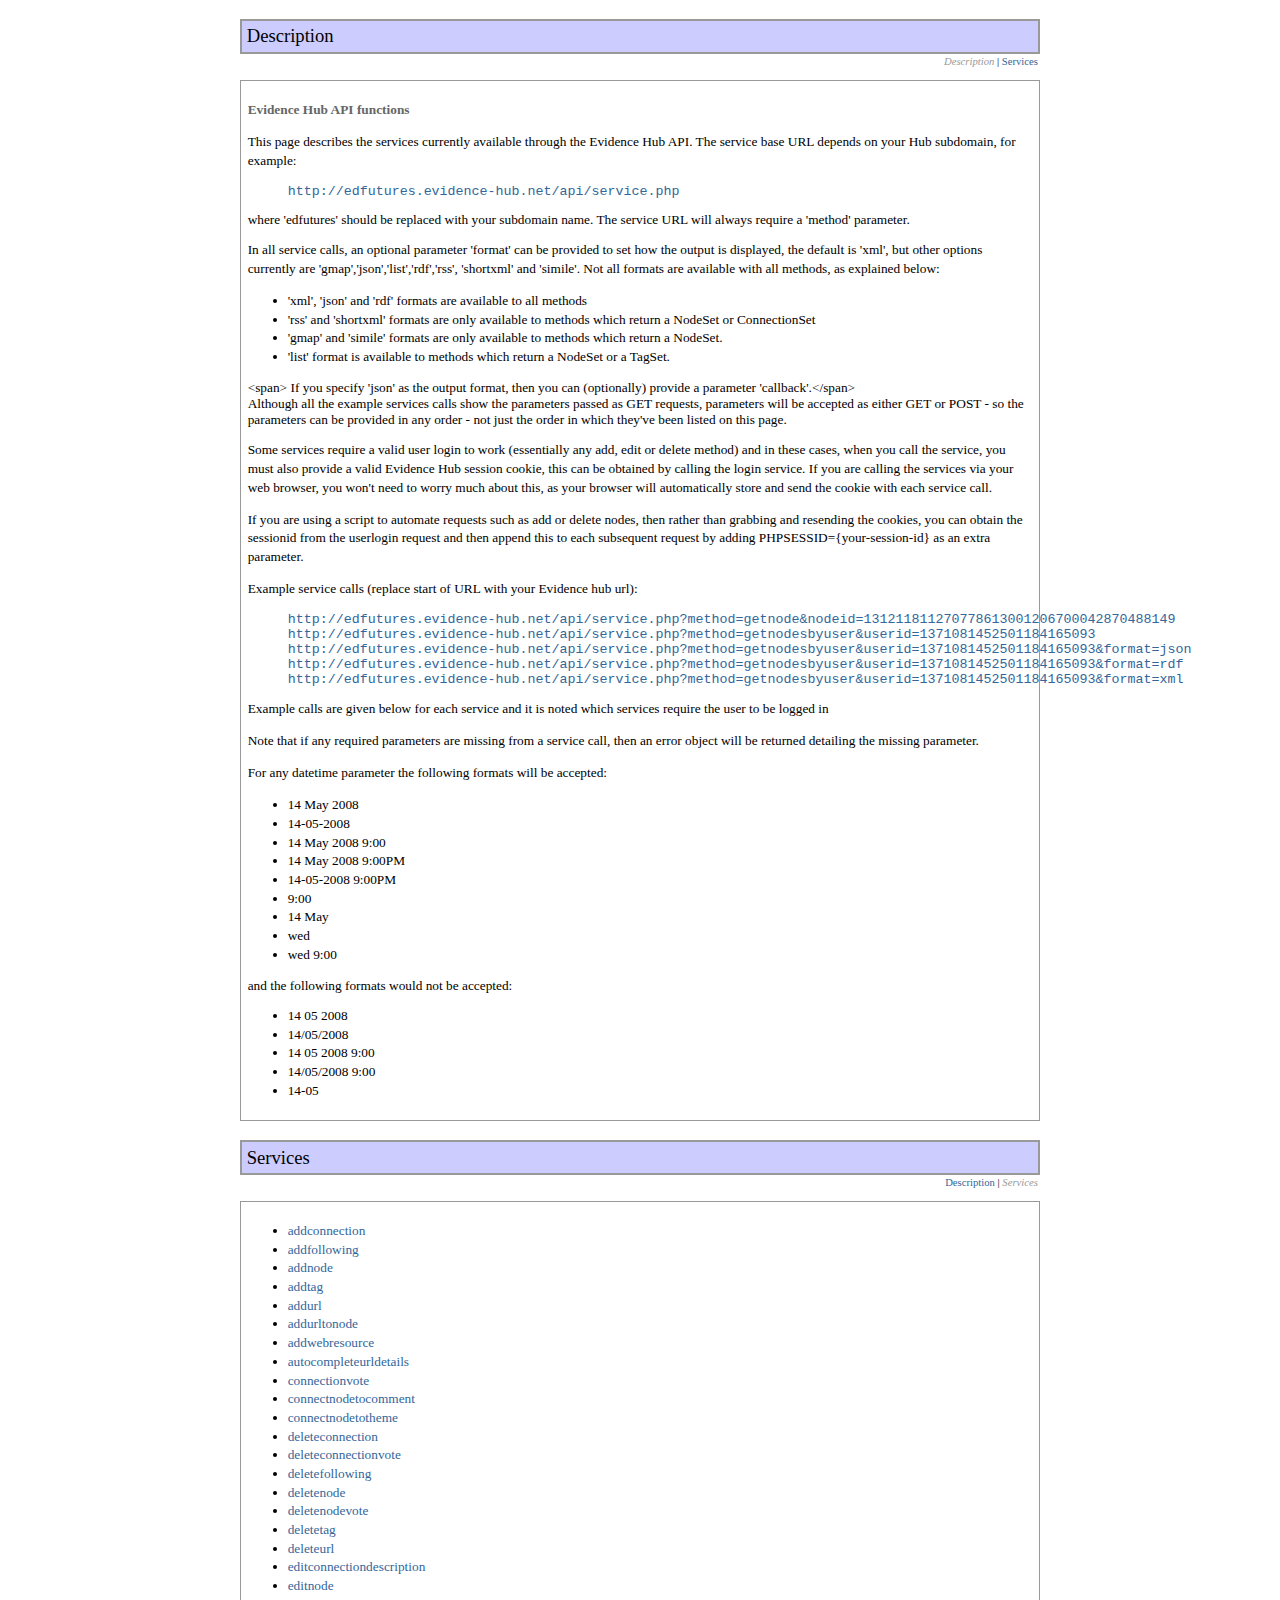
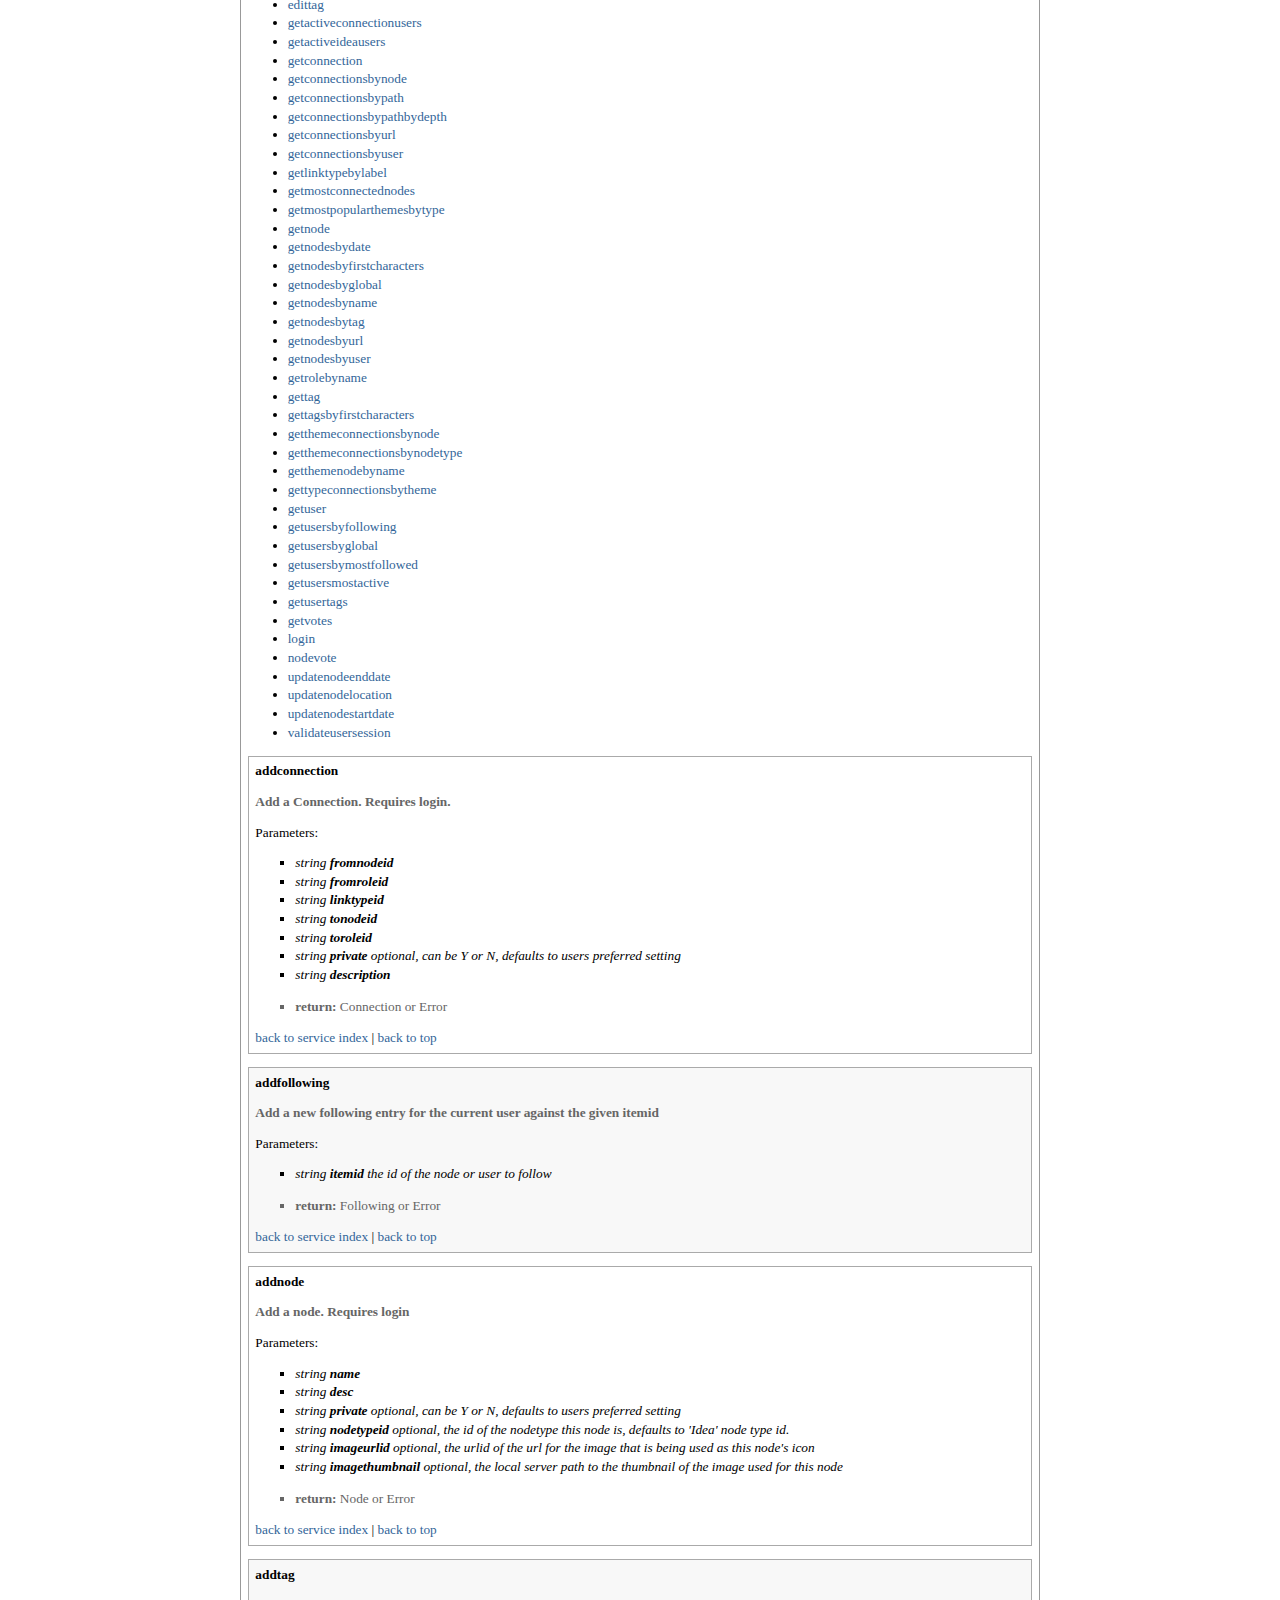
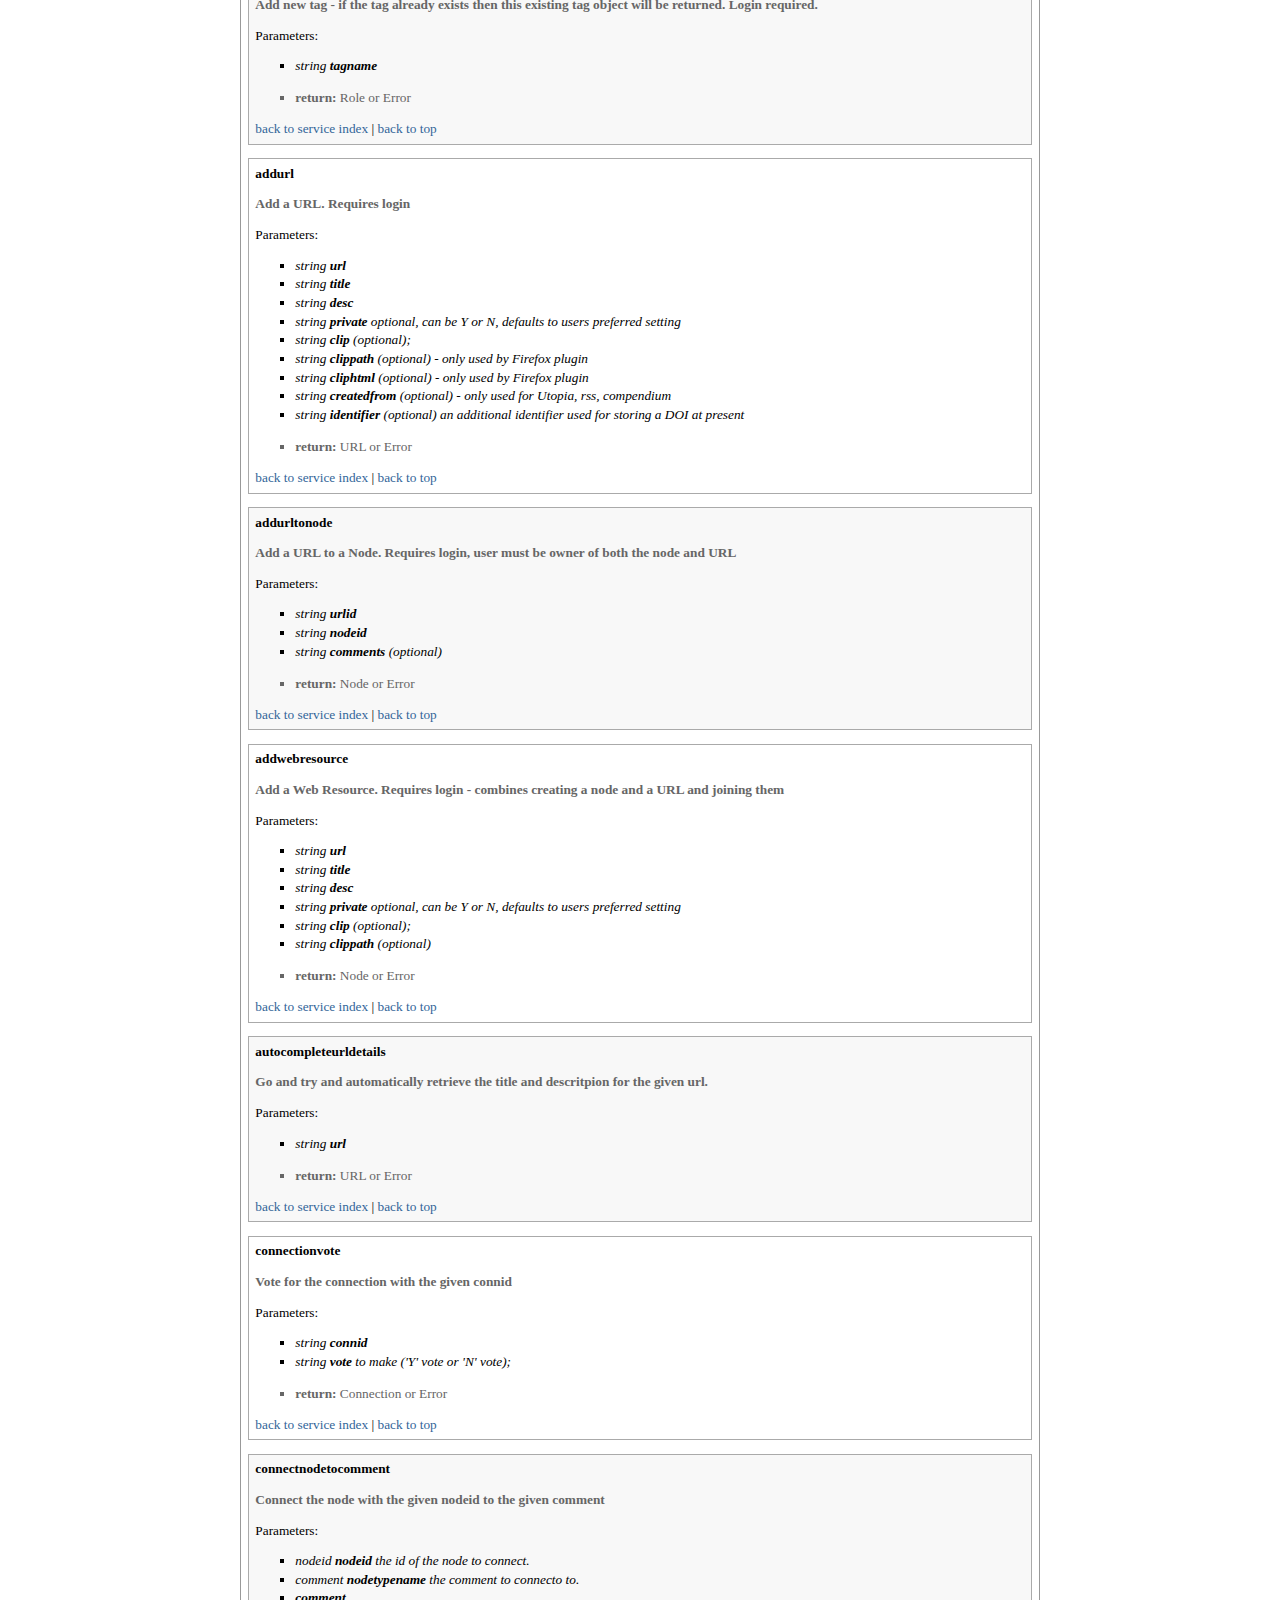
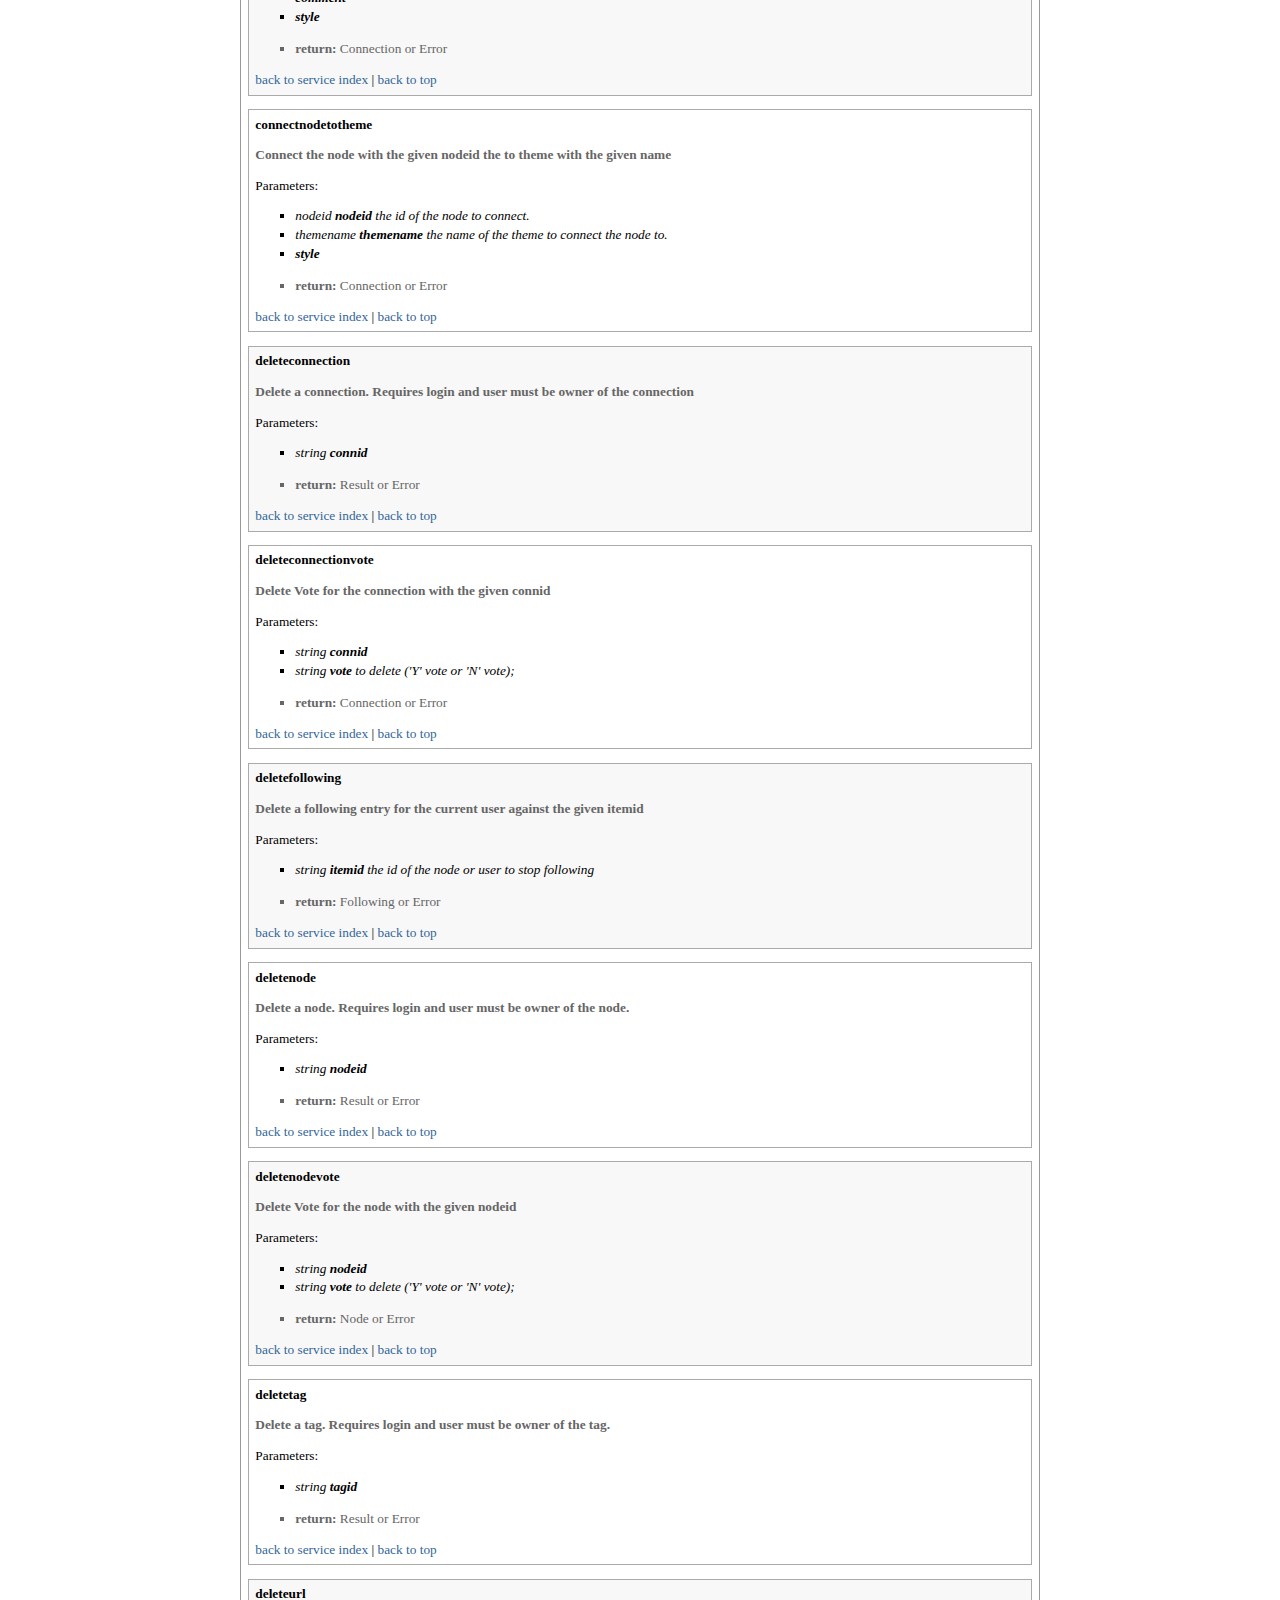
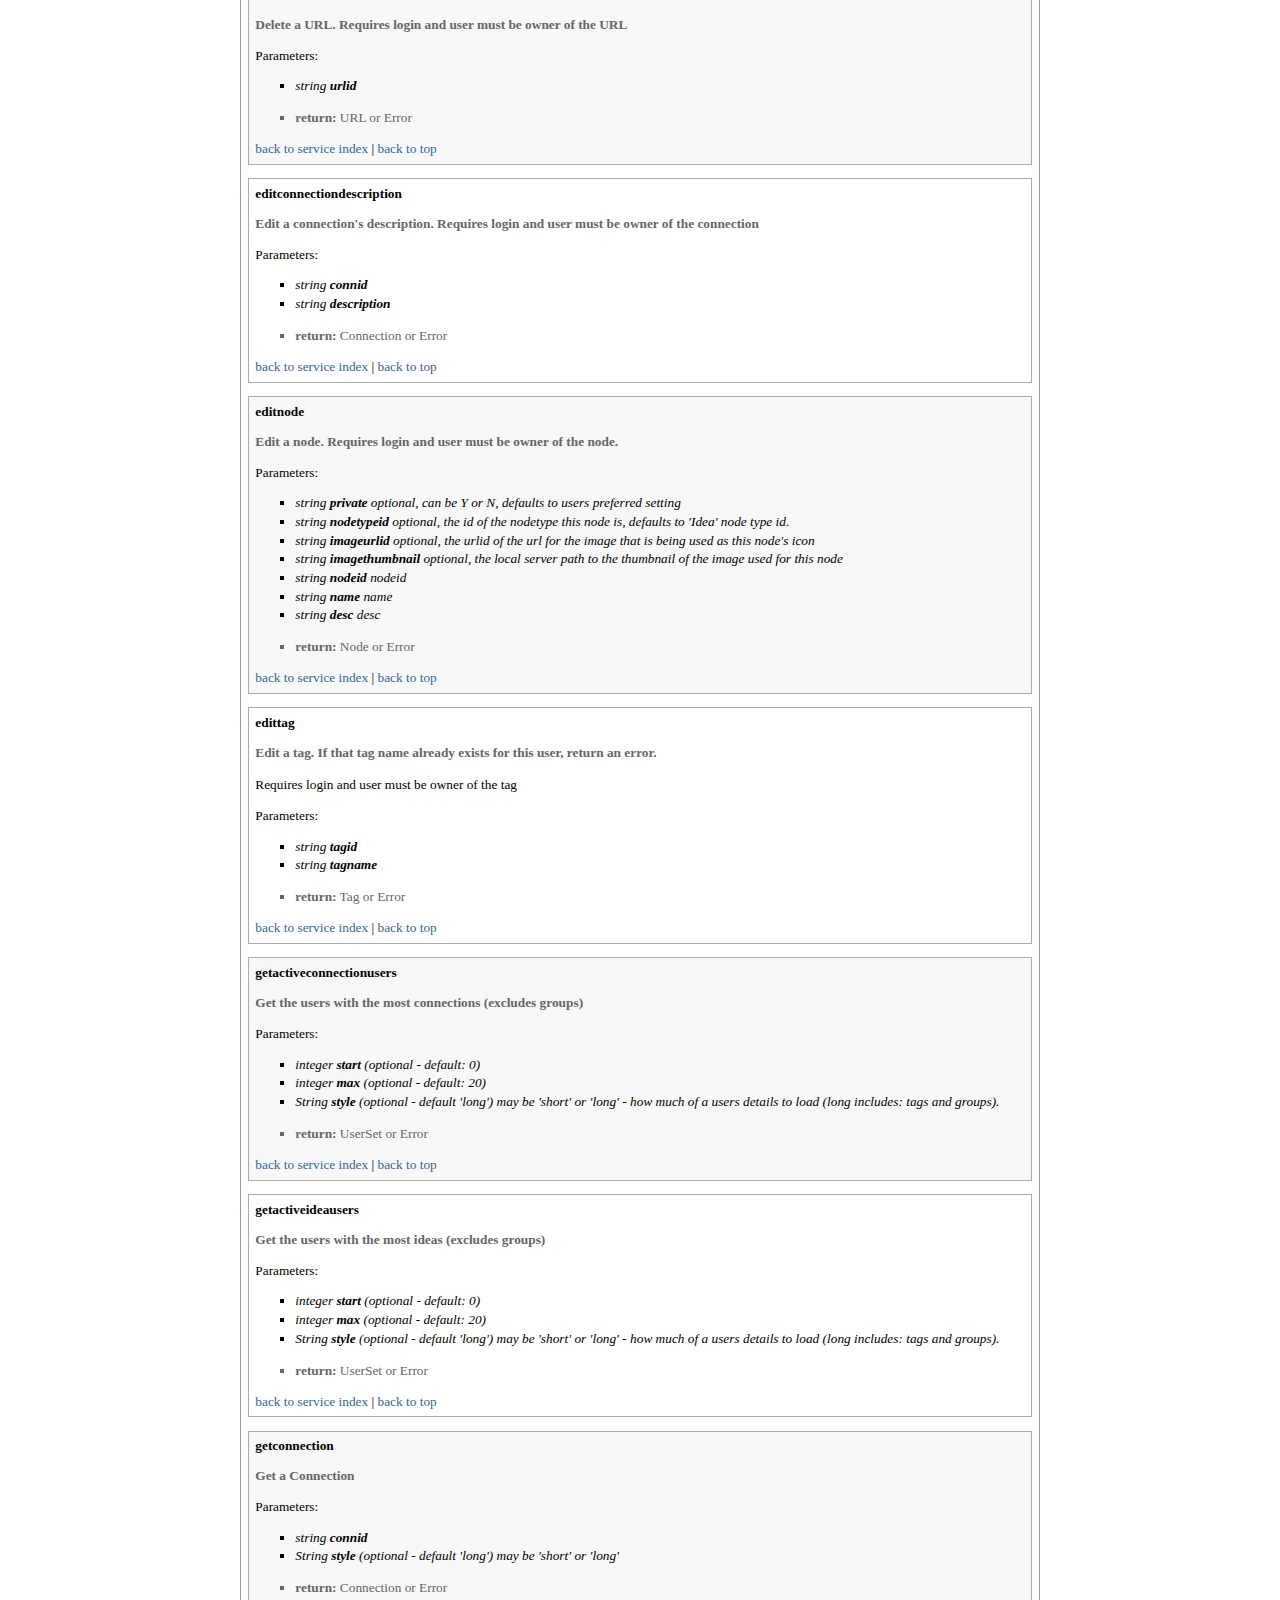
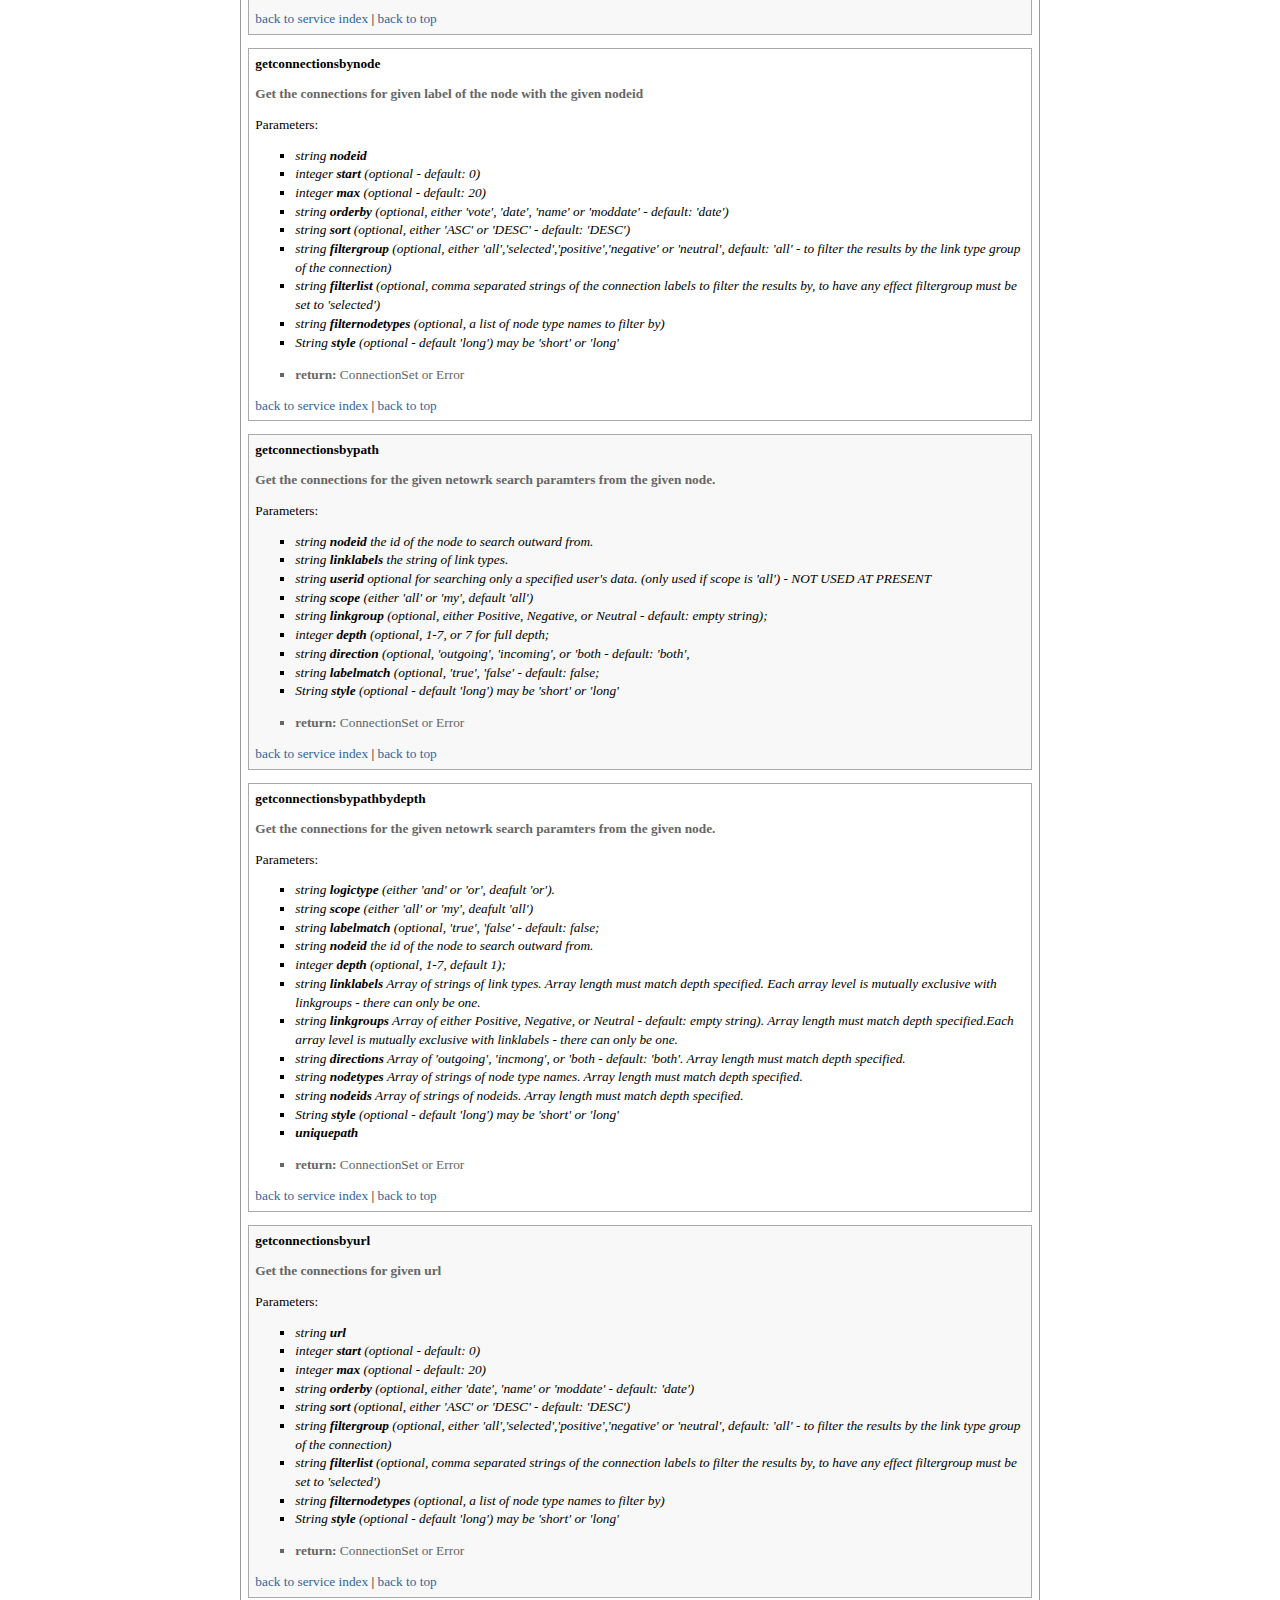
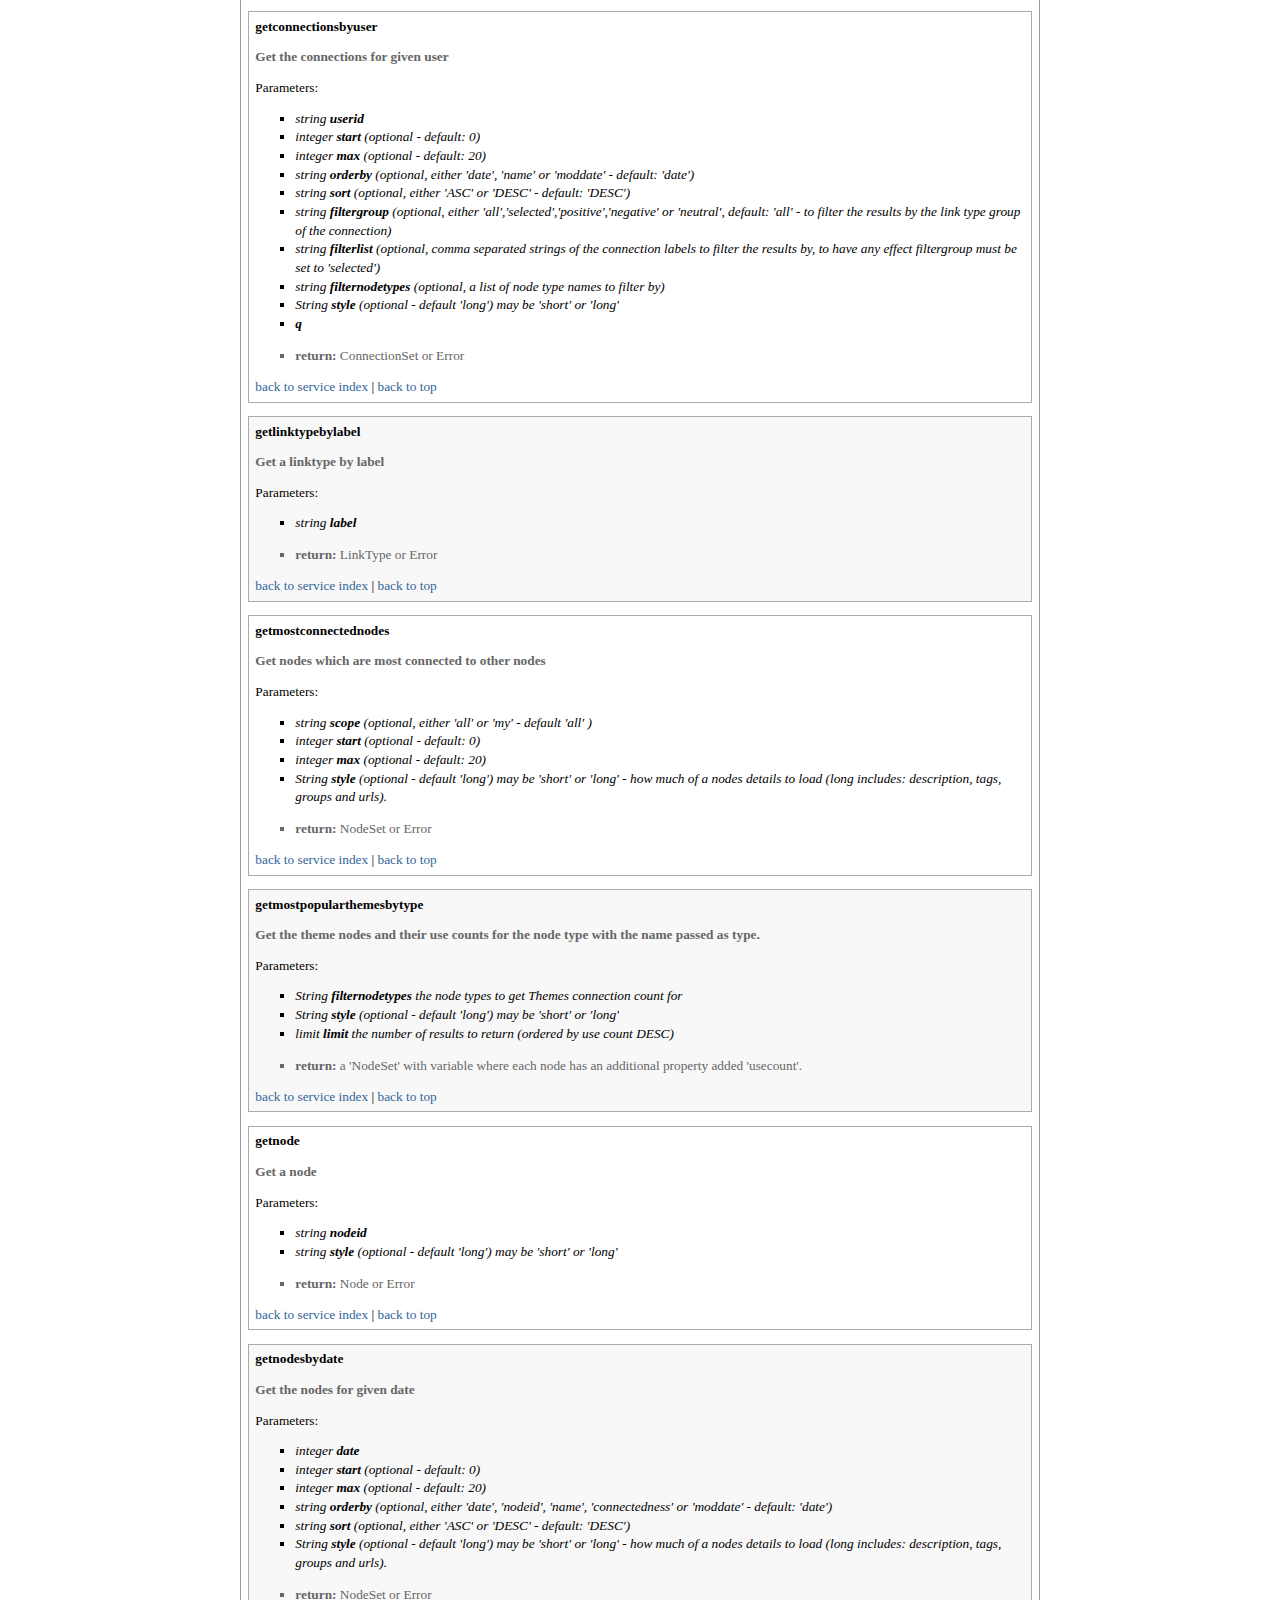
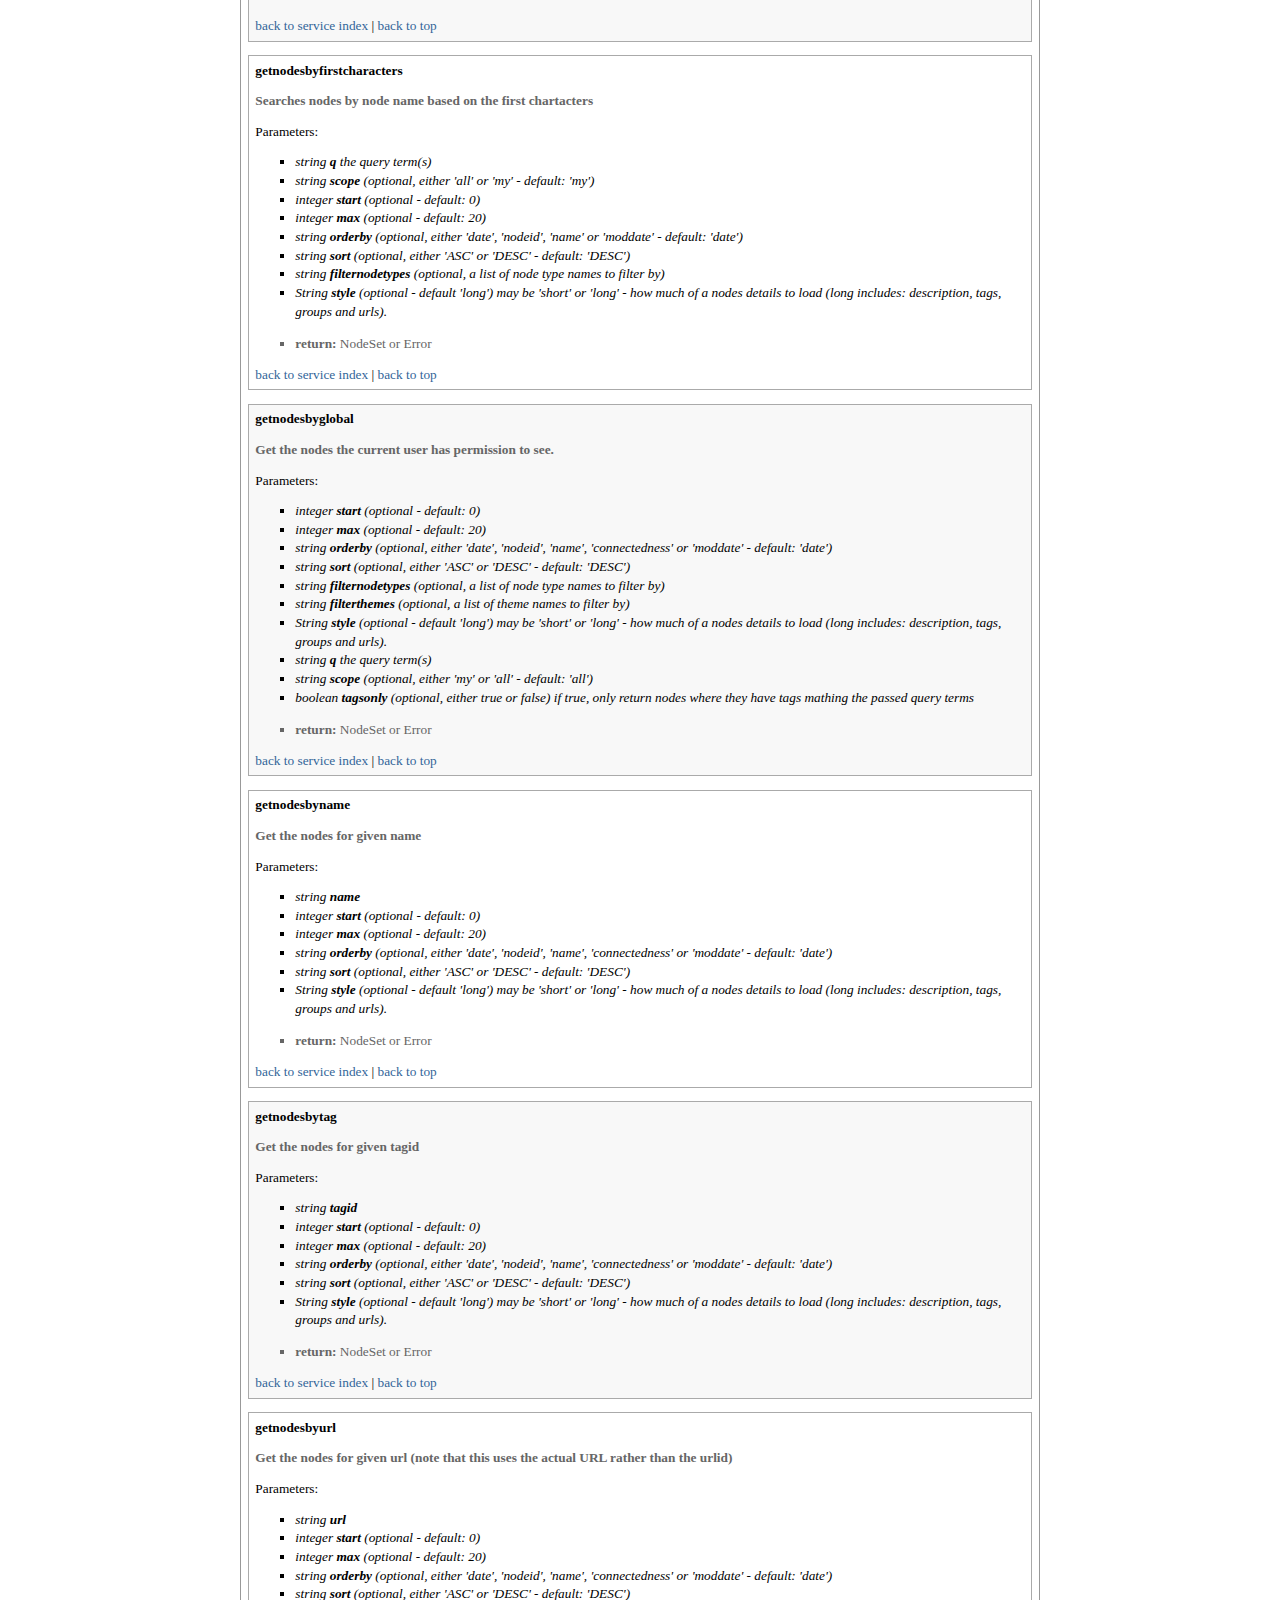
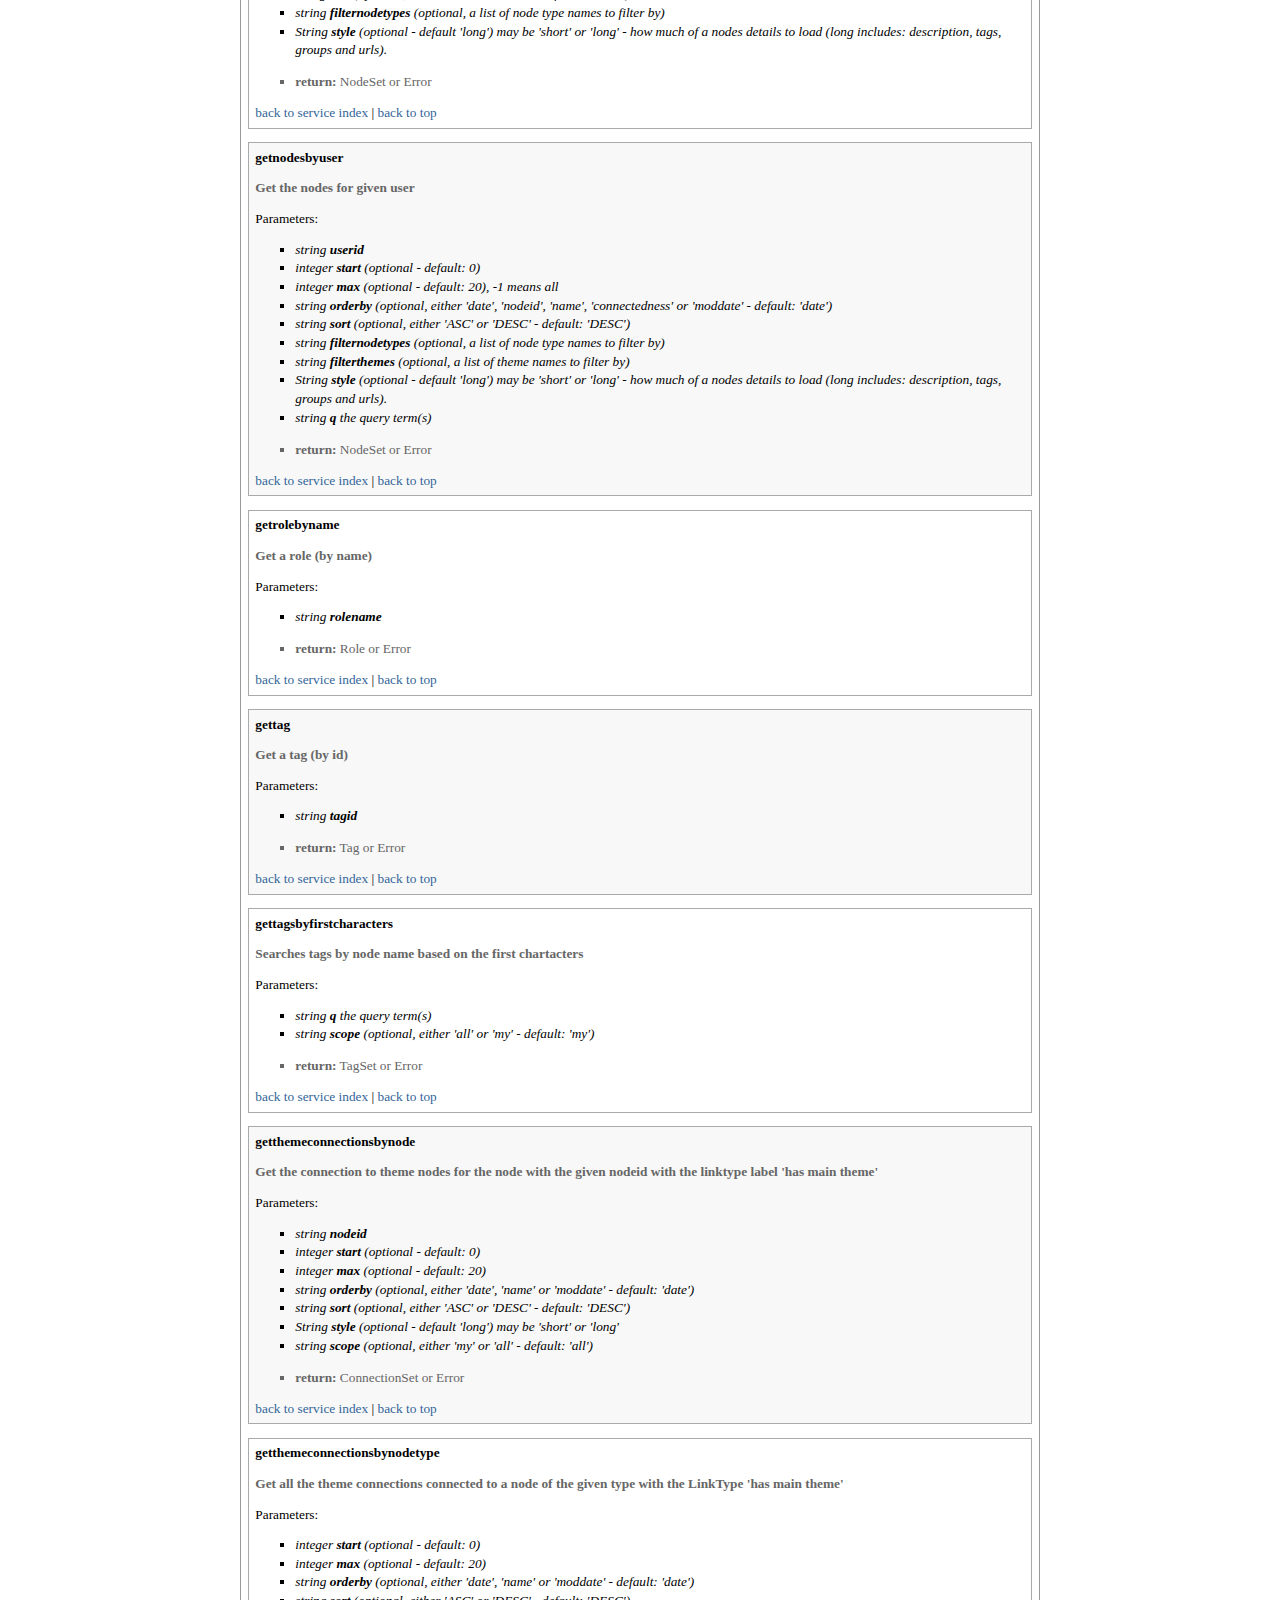
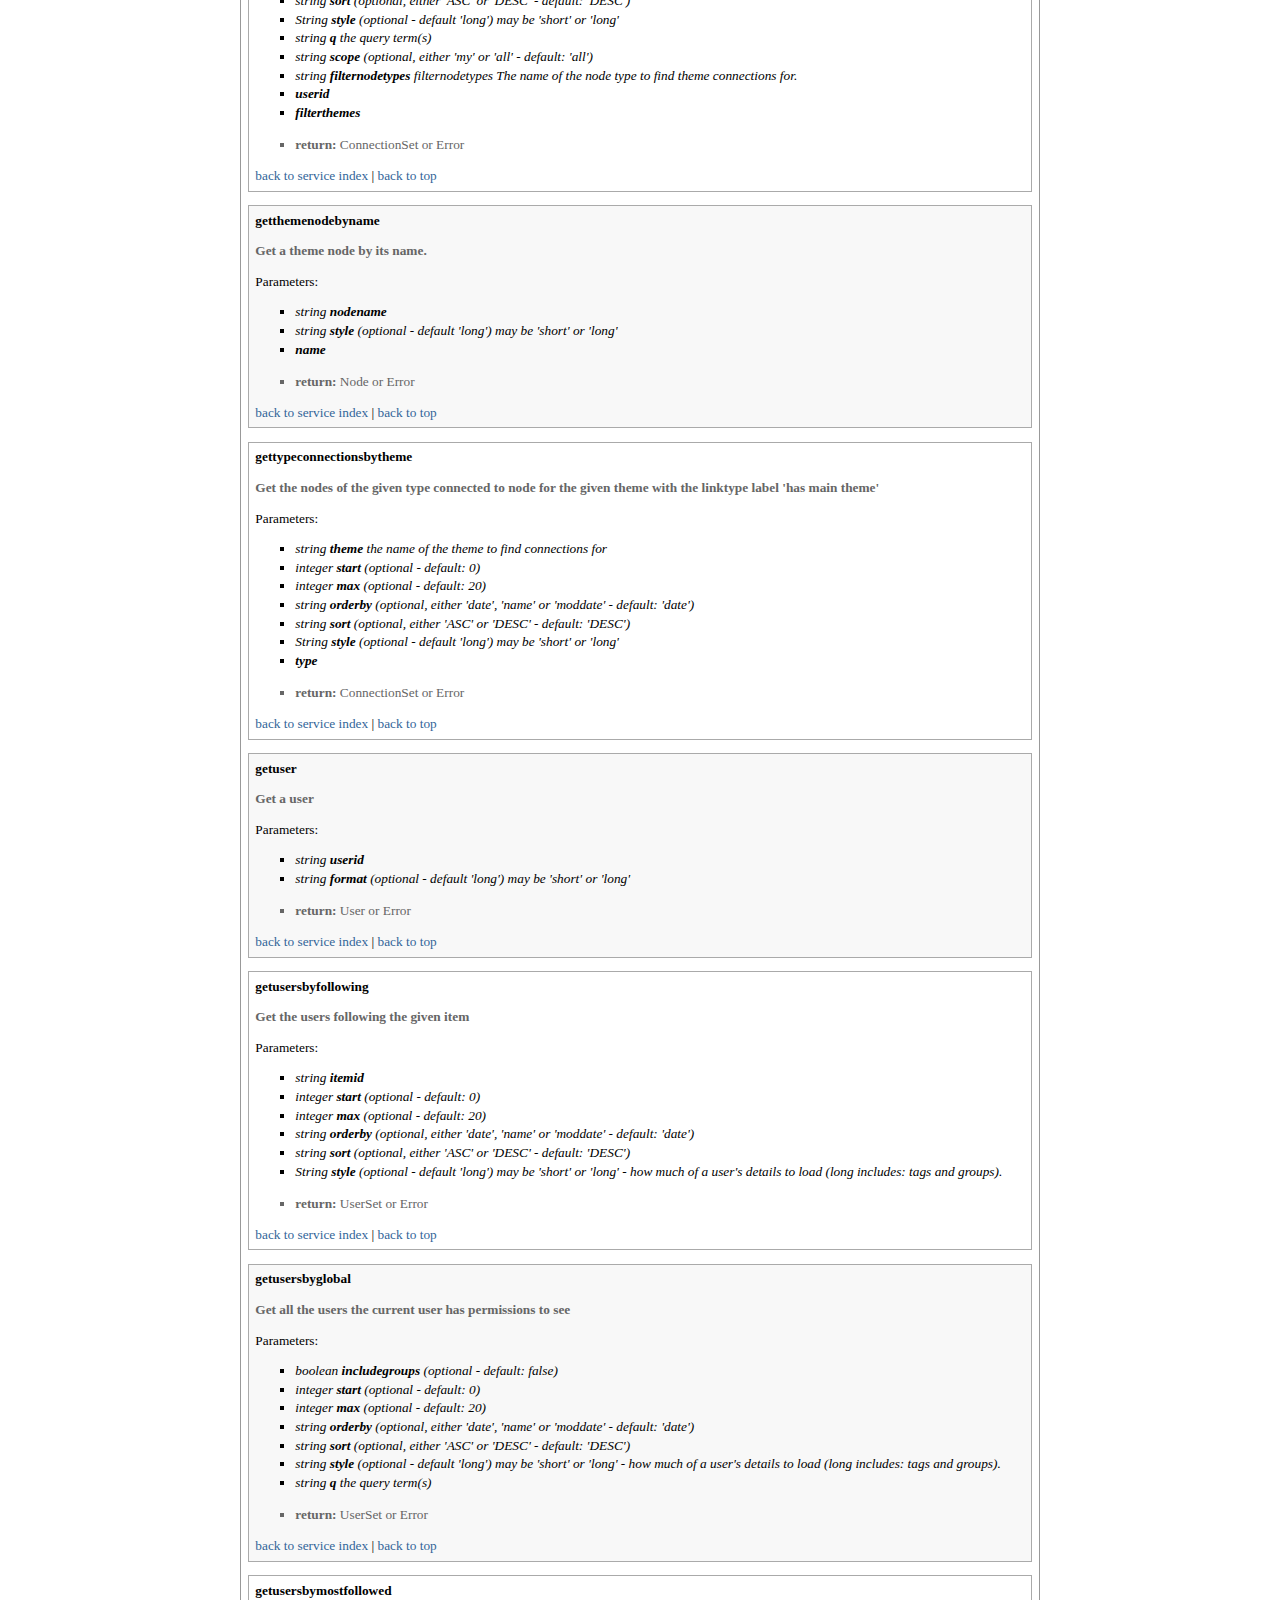
==== docs/code-doc/Evidence-Hub-API/_apilib.php.html @ 22c0442c "All the bits from the admin branch I missed from node merging first" ====
<?xml version="1.0" encoding="iso-8859-1"?>
<!DOCTYPE html PUBLIC "-//W3C//DTD XHTML 1.0 Transitional//EN" "http://www.w3.org/TR/xhtml1/DTD/xhtml1-transitional.dtd">
  <html xmlns="http://www.w3.org/1999/xhtml">
		<head>
			<!-- template designed by Marco Von Ballmoos -->
			<title>Docs for page apilib.php </title>
			<link rel="stylesheet" href="../media/stylesheet.css" />
			<meta http-equiv='Content-Type' content='text/html; charset=iso-8859-1'/>
		</head>
		<body>
			<div class="page-body">			
<a name="sec-description"></a>
<div class="info-box">
	<div class="info-box-title">Description</div>
	<div class="nav-bar">
					<span class="disabled">Description</span> |
															<a href="#sec-functions">Services</a>
			</div>
	<div class="info-box-body">	
		<!-- ========== Info from phpDoc block ========= -->
<p class="short-description">Evidence Hub API functions</p>
<p class="description"><p>This page describes the services currently available through the Evidence Hub API. The service base URL depends on your Hub subdomain, for example:  <pre>     <a href="http://edfutures.evidence-hub.net/api/service.php">http://edfutures.evidence-hub.net/api/service.php</a></pre>  where 'edfutures' should be replaced with your subdomain name. The service URL will always require a 'method' parameter.</p><p>In all service calls, an optional parameter 'format' can be provided  to set how the output is displayed, the default is 'xml', but other options currently are 'gmap','json','list','rdf','rss', 'shortxml' and 'simile'.  Not all formats are available with all methods, as explained below:</p><p><ul><li>'xml', 'json' and 'rdf' formats are available to all methods</li><li>'rss' and 'shortxml' formats are only available to methods which return a NodeSet or ConnectionSet</li><li>'gmap' and 'simile' formats are only available to methods which return a NodeSet.</li><li>'list' format is available to methods which return a NodeSet or a TagSet.</li></ul>&lt;span&gt; If you specify 'json' as the output format, then you can (optionally) provide a parameter 'callback'.&lt;/span&gt;<br />
 Although all the example services calls show the parameters passed as GET requests, parameters will be accepted as either GET or POST -  so the parameters can be provided in any order - not just the order in which they've been listed on this page.</p><p>Some services require a valid user login to work (essentially any add, edit or delete method) and in these cases, when you call  the service, you must also provide a valid Evidence Hub session cookie, this can be obtained by calling the login service.  If you are calling the services via your web browser, you won't need to worry much about this, as your browser will automatically store and send  the cookie with each service call.</p><p>If you are using a script to automate requests such as add or delete nodes, then rather than grabbing and resending the cookies,  you can obtain the sessionid from the userlogin request and then append this to each subsequent request by adding PHPSESSID={your-session-id} as an extra parameter.</p><p>Example service calls (replace start of URL with your Evidence hub url):  <pre>     <a href="http://edfutures.evidence-hub.net/api/service.php?method=getnode&amp;nodeid=131211811270778613001206700042870488149">http://edfutures.evidence-hub.net/api/service.php?method=getnode&amp;nodeid=131211811270778613001206700042870488149</a>
     <a href="http://edfutures.evidence-hub.net/api/service.php?method=getnodesbyuser&amp;userid=1371081452501184165093">http://edfutures.evidence-hub.net/api/service.php?method=getnodesbyuser&amp;userid=1371081452501184165093</a>
     <a href="http://edfutures.evidence-hub.net/api/service.php?method=getnodesbyuser&amp;userid=1371081452501184165093&amp;format=json">http://edfutures.evidence-hub.net/api/service.php?method=getnodesbyuser&amp;userid=1371081452501184165093&amp;format=json</a>
     <a href="http://edfutures.evidence-hub.net/api/service.php?method=getnodesbyuser&amp;userid=1371081452501184165093&amp;format=rdf">http://edfutures.evidence-hub.net/api/service.php?method=getnodesbyuser&amp;userid=1371081452501184165093&amp;format=rdf</a>
     <a href="http://edfutures.evidence-hub.net/api/service.php?method=getnodesbyuser&amp;userid=1371081452501184165093&amp;format=xml">http://edfutures.evidence-hub.net/api/service.php?method=getnodesbyuser&amp;userid=1371081452501184165093&amp;format=xml</a></pre></p><p>Example calls are given below for each service and it is noted which services require the user to be logged in</p><p>Note that if any required parameters are missing from a service call, then an error object will be returned detailing the missing parameter.</p><p>For any datetime parameter the following formats will be accepted:</p><p><ul><li>14 May 2008</li><li>14-05-2008</li><li>14 May 2008 9:00</li><li>14 May 2008 9:00PM</li><li>14-05-2008 9:00PM</li><li>9:00</li><li>14 May</li><li>wed</li><li>wed 9:00</li></ul> and the following formats would not be accepted:</p><p><ul><li>14 05 2008</li><li>14/05/2008</li><li>14 05 2008 9:00</li><li>14/05/2008 9:00</li><li>14-05</li></ul></p></p>
		
			</div>
</div>
		

	
	
	
	<a name="sec-functions"></a>	
	<div class="info-box">
		<div class="info-box-title">Services</div>
		<div class="nav-bar">
			<a href="#sec-description">Description</a> |
															<span class="disabled">Services</span>
		</div>
		<div class="info-box-body">	
			<ul>
							<li><a href="#functionaddConnection">addconnection</a></li>
							<li><a href="#functionaddFollowing">addfollowing</a></li>
							<li><a href="#functionaddNode">addnode</a></li>
							<li><a href="#functionaddTag">addtag</a></li>
							<li><a href="#functionaddURL">addurl</a></li>
							<li><a href="#functionaddURLToNode">addurltonode</a></li>
							<li><a href="#functionaddWebResource">addwebresource</a></li>
							<li><a href="#functionautoCompleteURLDetails">autocompleteurldetails</a></li>
							<li><a href="#functionconnectionVote">connectionvote</a></li>
							<li><a href="#functionconnectNodeToComment">connectnodetocomment</a></li>
							<li><a href="#functionconnectNodeToTheme">connectnodetotheme</a></li>
							<li><a href="#functiondeleteConnection">deleteconnection</a></li>
							<li><a href="#functiondeleteConnectionVote">deleteconnectionvote</a></li>
							<li><a href="#functiondeleteFollowing">deletefollowing</a></li>
							<li><a href="#functiondeleteNode">deletenode</a></li>
							<li><a href="#functiondeleteNodeVote">deletenodevote</a></li>
							<li><a href="#functiondeleteTag">deletetag</a></li>
							<li><a href="#functiondeleteURL">deleteurl</a></li>
							<li><a href="#functioneditConnectionDescription">editconnectiondescription</a></li>
							<li><a href="#functioneditNode">editnode</a></li>
							<li><a href="#functioneditTag">edittag</a></li>
							<li><a href="#functiongetActiveConnectionUsers">getactiveconnectionusers</a></li>
							<li><a href="#functiongetActiveIdeaUsers">getactiveideausers</a></li>
							<li><a href="#functiongetConnection">getconnection</a></li>
							<li><a href="#functiongetConnectionsByNode">getconnectionsbynode</a></li>
							<li><a href="#functiongetConnectionsByPath">getconnectionsbypath</a></li>
							<li><a href="#functiongetConnectionsByPathByDepth">getconnectionsbypathbydepth</a></li>
							<li><a href="#functiongetConnectionsByURL">getconnectionsbyurl</a></li>
							<li><a href="#functiongetConnectionsByUser">getconnectionsbyuser</a></li>
							<li><a href="#functiongetLinkTypeByLabel">getlinktypebylabel</a></li>
							<li><a href="#functiongetMostConnectedNodes">getmostconnectednodes</a></li>
							<li><a href="#functiongetMostPopularThemesByType">getmostpopularthemesbytype</a></li>
							<li><a href="#functiongetNode">getnode</a></li>
							<li><a href="#functiongetNodesByDate">getnodesbydate</a></li>
							<li><a href="#functiongetNodesByFirstCharacters">getnodesbyfirstcharacters</a></li>
							<li><a href="#functiongetNodesByGlobal">getnodesbyglobal</a></li>
							<li><a href="#functiongetNodesByName">getnodesbyname</a></li>
							<li><a href="#functiongetNodesByTag">getnodesbytag</a></li>
							<li><a href="#functiongetNodesByURL">getnodesbyurl</a></li>
							<li><a href="#functiongetNodesByUser">getnodesbyuser</a></li>
							<li><a href="#functiongetRoleByName">getrolebyname</a></li>
							<li><a href="#functiongetTag">gettag</a></li>
							<li><a href="#functiongetTagsByFirstCharacters">gettagsbyfirstcharacters</a></li>
							<li><a href="#functiongetThemeConnectionsByNode">getthemeconnectionsbynode</a></li>
							<li><a href="#functiongetThemeConnectionsByNodeType">getthemeconnectionsbynodetype</a></li>
							<li><a href="#functiongetThemeNodeByName">getthemenodebyname</a></li>
							<li><a href="#functiongetTypeConnectionsByTheme">gettypeconnectionsbytheme</a></li>
							<li><a href="#functiongetUser">getuser</a></li>
							<li><a href="#functiongetUsersByFollowing">getusersbyfollowing</a></li>
							<li><a href="#functiongetUsersByGlobal">getusersbyglobal</a></li>
							<li><a href="#functiongetUsersByMostFollowed">getusersbymostfollowed</a></li>
							<li><a href="#functiongetUsersMostActive">getusersmostactive</a></li>
							<li><a href="#functiongetUserTags">getusertags</a></li>
							<li><a href="#functiongetVotes">getvotes</a></li>
							<li><a href="#functionlogin">login</a></li>
							<li><a href="#functionnodeVote">nodevote</a></li>
							<li><a href="#functionupdateNodeEndDate">updatenodeenddate</a></li>
							<li><a href="#functionupdateNodeLocation">updatenodelocation</a></li>
							<li><a href="#functionupdateNodeStartDate">updatenodestartdate</a></li>
							<li><a href="#functionvalidateUserSession">validateusersession</a></li>
						</ul>
			<a name="functionaddConnection" id="functionaddConnection"><!-- --></a>
<div class="evenrow">
	
	<div>
		<span class="method-title">addconnection</span>
	</div> 

	<!-- ========== Info from phpDoc block ========= -->
<p class="short-description">Add a Connection. Requires login.</p>
	
	<div class="method-signature" style="display:none;">
		<span class="method-result">Connection</span>
		<span class="method-name">
			addConnection
		</span>
					(<span class="var-type">string</span>&nbsp;<span class="var-name">$fromnodeid</span>, <span class="var-type">string</span>&nbsp;<span class="var-name">$fromroleid</span>, <span class="var-type">string</span>&nbsp;<span class="var-name">$linktypeid</span>, <span class="var-type">string</span>&nbsp;<span class="var-name">$tonodeid</span>, <span class="var-type">string</span>&nbsp;<span class="var-name">$toroleid</span>, [<span class="var-type">string</span>&nbsp;<span class="var-name">$private</span> = <span class="var-default">&amp;quot;&amp;quot;</span>], [<span class="var-type">string</span>&nbsp;<span class="var-name">$description</span> = <span class="var-default">&amp;quot;&amp;quot;</span>])
			</div>

			Parameters:
		<ul class="parameters">
					<li>
				<span class="var-type">string</span>
				<span class="var-name">fromnodeid</span>			</li>
					<li>
				<span class="var-type">string</span>
				<span class="var-name">fromroleid</span>			</li>
					<li>
				<span class="var-type">string</span>
				<span class="var-name">linktypeid</span>			</li>
					<li>
				<span class="var-type">string</span>
				<span class="var-name">tonodeid</span>			</li>
					<li>
				<span class="var-type">string</span>
				<span class="var-name">toroleid</span>			</li>
					<li>
				<span class="var-type">string</span>
				<span class="var-name">private</span><span class="var-description"> optional, can be Y or N, defaults to users preferred setting</span>			</li>
					<li>
				<span class="var-type">string</span>
				<span class="var-name">description</span>			</li>
				</ul>
		
			<ul class="tags">
						<li><span class="field">return:</span> 
				Connection
									or Error
							</li>
					</ul>
	
		<a href="#sec-functions">back to service index</a> | <a href="#sec-description">back to top</a>
</div>
<a name="functionaddFollowing" id="functionaddFollowing"><!-- --></a>
<div class="oddrow">
	
	<div>
		<span class="method-title">addfollowing</span>
	</div> 

	<!-- ========== Info from phpDoc block ========= -->
<p class="short-description">Add a new following entry for the current user against the given itemid</p>
	
	<div class="method-signature" style="display:none;">
		<span class="method-result">Following</span>
		<span class="method-name">
			addFollowing
		</span>
					(<span class="var-type">string</span>&nbsp;<span class="var-name">$itemid</span>)
			</div>

			Parameters:
		<ul class="parameters">
					<li>
				<span class="var-type">string</span>
				<span class="var-name">itemid</span><span class="var-description"> the id of the node or user to follow</span>			</li>
				</ul>
		
			<ul class="tags">
						<li><span class="field">return:</span> 
				Following
									or Error
							</li>
					</ul>
	
		<a href="#sec-functions">back to service index</a> | <a href="#sec-description">back to top</a>
</div>
<a name="functionaddNode" id="functionaddNode"><!-- --></a>
<div class="evenrow">
	
	<div>
		<span class="method-title">addnode</span>
	</div> 

	<!-- ========== Info from phpDoc block ========= -->
<p class="short-description">Add a node. Requires login</p>
	
	<div class="method-signature" style="display:none;">
		<span class="method-result">Node</span>
		<span class="method-name">
			addNode
		</span>
					(<span class="var-type">string</span>&nbsp;<span class="var-name">$name</span>, <span class="var-type">string</span>&nbsp;<span class="var-name">$desc</span>, [<span class="var-type">string</span>&nbsp;<span class="var-name">$private</span> = <span class="var-default">&amp;quot;&amp;quot;</span>], [<span class="var-type">string</span>&nbsp;<span class="var-name">$nodetypeid</span> = <span class="var-default">&amp;quot;&amp;quot;</span>], [<span class="var-type">string</span>&nbsp;<span class="var-name">$imageurlid</span> = <span class="var-default">&amp;quot;&amp;quot;</span>], [<span class="var-type">string</span>&nbsp;<span class="var-name">$imagethumbnail</span> = <span class="var-default">&amp;quot;&amp;quot;</span>])
			</div>

			Parameters:
		<ul class="parameters">
					<li>
				<span class="var-type">string</span>
				<span class="var-name">name</span>			</li>
					<li>
				<span class="var-type">string</span>
				<span class="var-name">desc</span>			</li>
					<li>
				<span class="var-type">string</span>
				<span class="var-name">private</span><span class="var-description"> optional, can be Y or N, defaults to users preferred setting</span>			</li>
					<li>
				<span class="var-type">string</span>
				<span class="var-name">nodetypeid</span><span class="var-description"> optional, the id of the nodetype this node is, defaults to 'Idea' node type id.</span>			</li>
					<li>
				<span class="var-type">string</span>
				<span class="var-name">imageurlid</span><span class="var-description"> optional, the urlid of the url for the image that is being used as this node's icon</span>			</li>
					<li>
				<span class="var-type">string</span>
				<span class="var-name">imagethumbnail</span><span class="var-description"> optional, the local server path to the thumbnail of the image used for this node</span>			</li>
				</ul>
		
			<ul class="tags">
						<li><span class="field">return:</span> 
				Node
									or Error
							</li>
					</ul>
	
		<a href="#sec-functions">back to service index</a> | <a href="#sec-description">back to top</a>
</div>
<a name="functionaddTag" id="functionaddTag"><!-- --></a>
<div class="oddrow">
	
	<div>
		<span class="method-title">addtag</span>
	</div> 

	<!-- ========== Info from phpDoc block ========= -->
<p class="short-description">Add new tag - if the tag already exists then this  existing tag object will be returned. Login required.</p>
	
	<div class="method-signature" style="display:none;">
		<span class="method-result">Role</span>
		<span class="method-name">
			addTag
		</span>
					(<span class="var-type">string</span>&nbsp;<span class="var-name">$tagname</span>)
			</div>

			Parameters:
		<ul class="parameters">
					<li>
				<span class="var-type">string</span>
				<span class="var-name">tagname</span>			</li>
				</ul>
		
			<ul class="tags">
						<li><span class="field">return:</span> 
				Role
									or Error
							</li>
					</ul>
	
		<a href="#sec-functions">back to service index</a> | <a href="#sec-description">back to top</a>
</div>
<a name="functionaddURL" id="functionaddURL"><!-- --></a>
<div class="evenrow">
	
	<div>
		<span class="method-title">addurl</span>
	</div> 

	<!-- ========== Info from phpDoc block ========= -->
<p class="short-description">Add a URL. Requires login</p>
	
	<div class="method-signature" style="display:none;">
		<span class="method-result">URL</span>
		<span class="method-name">
			addURL
		</span>
					(<span class="var-type">string</span>&nbsp;<span class="var-name">$url</span>, <span class="var-type">string</span>&nbsp;<span class="var-name">$title</span>, <span class="var-type">string</span>&nbsp;<span class="var-name">$desc</span>, [<span class="var-type">string</span>&nbsp;<span class="var-name">$private</span> = <span class="var-default">&#039;Y&#039;</span>], [<span class="var-type">string</span>&nbsp;<span class="var-name">$clip</span> = <span class="var-default">&amp;quot;&amp;quot;</span>], [<span class="var-type">string</span>&nbsp;<span class="var-name">$clippath</span> = <span class="var-default">&amp;quot;&amp;quot;</span>], [<span class="var-type">string</span>&nbsp;<span class="var-name">$cliphtml</span> = <span class="var-default">&amp;quot;&amp;quot;</span>], [<span class="var-type">string</span>&nbsp;<span class="var-name">$createdfrom</span> = <span class="var-default">&amp;quot;&amp;quot;</span>], [<span class="var-type">string</span>&nbsp;<span class="var-name">$identifier</span> = <span class="var-default">&amp;quot;&amp;quot;</span>])
			</div>

			Parameters:
		<ul class="parameters">
					<li>
				<span class="var-type">string</span>
				<span class="var-name">url</span>			</li>
					<li>
				<span class="var-type">string</span>
				<span class="var-name">title</span>			</li>
					<li>
				<span class="var-type">string</span>
				<span class="var-name">desc</span>			</li>
					<li>
				<span class="var-type">string</span>
				<span class="var-name">private</span><span class="var-description"> optional, can be Y or N, defaults to users preferred setting</span>			</li>
					<li>
				<span class="var-type">string</span>
				<span class="var-name">clip</span><span class="var-description"> (optional);</span>			</li>
					<li>
				<span class="var-type">string</span>
				<span class="var-name">clippath</span><span class="var-description"> (optional) - only used by Firefox plugin</span>			</li>
					<li>
				<span class="var-type">string</span>
				<span class="var-name">cliphtml</span><span class="var-description"> (optional) - only used by Firefox plugin</span>			</li>
					<li>
				<span class="var-type">string</span>
				<span class="var-name">createdfrom</span><span class="var-description"> (optional) - only used for Utopia, rss, compendium</span>			</li>
					<li>
				<span class="var-type">string</span>
				<span class="var-name">identifier</span><span class="var-description"> (optional) an additional identifier used for storing a DOI at present</span>			</li>
				</ul>
		
			<ul class="tags">
						<li><span class="field">return:</span> 
				URL
									or Error
							</li>
					</ul>
	
		<a href="#sec-functions">back to service index</a> | <a href="#sec-description">back to top</a>
</div>
<a name="functionaddURLToNode" id="functionaddURLToNode"><!-- --></a>
<div class="oddrow">
	
	<div>
		<span class="method-title">addurltonode</span>
	</div> 

	<!-- ========== Info from phpDoc block ========= -->
<p class="short-description">Add a URL to a Node. Requires login, user must be owner of both the node and URL</p>
	
	<div class="method-signature" style="display:none;">
		<span class="method-result">Node</span>
		<span class="method-name">
			addURLToNode
		</span>
					(<span class="var-type">string</span>&nbsp;<span class="var-name">$urlid</span>, <span class="var-type">string</span>&nbsp;<span class="var-name">$nodeid</span>, [<span class="var-type">string</span>&nbsp;<span class="var-name">$comments</span> = <span class="var-default">&amp;quot;&amp;quot;</span>])
			</div>

			Parameters:
		<ul class="parameters">
					<li>
				<span class="var-type">string</span>
				<span class="var-name">urlid</span>			</li>
					<li>
				<span class="var-type">string</span>
				<span class="var-name">nodeid</span>			</li>
					<li>
				<span class="var-type">string</span>
				<span class="var-name">comments</span><span class="var-description"> (optional)</span>			</li>
				</ul>
		
			<ul class="tags">
						<li><span class="field">return:</span> 
				Node
									or Error
							</li>
					</ul>
	
		<a href="#sec-functions">back to service index</a> | <a href="#sec-description">back to top</a>
</div>
<a name="functionaddWebResource" id="functionaddWebResource"><!-- --></a>
<div class="evenrow">
	
	<div>
		<span class="method-title">addwebresource</span>
	</div> 

	<!-- ========== Info from phpDoc block ========= -->
<p class="short-description">Add a Web Resource. Requires login - combines creating a node and a URL and joining them</p>
	
	<div class="method-signature" style="display:none;">
		<span class="method-result">Node</span>
		<span class="method-name">
			addWebResource
		</span>
					(<span class="var-type">string</span>&nbsp;<span class="var-name">$url</span>, <span class="var-type">string</span>&nbsp;<span class="var-name">$title</span>, <span class="var-type">string</span>&nbsp;<span class="var-name">$desc</span>, [<span class="var-type">string</span>&nbsp;<span class="var-name">$private</span> = <span class="var-default">&#039;Y&#039;</span>], [<span class="var-type">string</span>&nbsp;<span class="var-name">$clip</span> = <span class="var-default">&amp;quot;&amp;quot;</span>], [<span class="var-type">string</span>&nbsp;<span class="var-name">$clippath</span> = <span class="var-default">&amp;quot;&amp;quot;</span>])
			</div>

			Parameters:
		<ul class="parameters">
					<li>
				<span class="var-type">string</span>
				<span class="var-name">url</span>			</li>
					<li>
				<span class="var-type">string</span>
				<span class="var-name">title</span>			</li>
					<li>
				<span class="var-type">string</span>
				<span class="var-name">desc</span>			</li>
					<li>
				<span class="var-type">string</span>
				<span class="var-name">private</span><span class="var-description"> optional, can be Y or N, defaults to users preferred setting</span>			</li>
					<li>
				<span class="var-type">string</span>
				<span class="var-name">clip</span><span class="var-description"> (optional);</span>			</li>
					<li>
				<span class="var-type">string</span>
				<span class="var-name">clippath</span><span class="var-description"> (optional)</span>			</li>
				</ul>
		
			<ul class="tags">
						<li><span class="field">return:</span> 
				Node
									or Error
							</li>
					</ul>
	
		<a href="#sec-functions">back to service index</a> | <a href="#sec-description">back to top</a>
</div>
<a name="functionautoCompleteURLDetails" id="functionautoCompleteURLDetails"><!-- --></a>
<div class="oddrow">
	
	<div>
		<span class="method-title">autocompleteurldetails</span>
	</div> 

	<!-- ========== Info from phpDoc block ========= -->
<p class="short-description">Go and try and automatically retrieve the title and descritpion for the given url.</p>
	
	<div class="method-signature" style="display:none;">
		<span class="method-result">URL</span>
		<span class="method-name">
			autoCompleteURLDetails
		</span>
					(<span class="var-type">string</span>&nbsp;<span class="var-name">$url</span>)
			</div>

			Parameters:
		<ul class="parameters">
					<li>
				<span class="var-type">string</span>
				<span class="var-name">url</span>			</li>
				</ul>
		
			<ul class="tags">
						<li><span class="field">return:</span> 
				URL
									or Error
							</li>
					</ul>
	
		<a href="#sec-functions">back to service index</a> | <a href="#sec-description">back to top</a>
</div>
<a name="functionconnectionVote" id="functionconnectionVote"><!-- --></a>
<div class="evenrow">
	
	<div>
		<span class="method-title">connectionvote</span>
	</div> 

	<!-- ========== Info from phpDoc block ========= -->
<p class="short-description">Vote for the connection with the given connid</p>
	
	<div class="method-signature" style="display:none;">
		<span class="method-result">Connection</span>
		<span class="method-name">
			connectionVote
		</span>
					(<span class="var-type">string</span>&nbsp;<span class="var-name">$connid</span>, <span class="var-type">string</span>&nbsp;<span class="var-name">$vote</span>)
			</div>

			Parameters:
		<ul class="parameters">
					<li>
				<span class="var-type">string</span>
				<span class="var-name">connid</span>			</li>
					<li>
				<span class="var-type">string</span>
				<span class="var-name">vote</span><span class="var-description"> to make ('Y' vote or 'N' vote);</span>			</li>
				</ul>
		
			<ul class="tags">
						<li><span class="field">return:</span> 
				Connection
									or Error
							</li>
					</ul>
	
		<a href="#sec-functions">back to service index</a> | <a href="#sec-description">back to top</a>
</div>
<a name="functionconnectNodeToComment" id="functionconnectNodeToComment"><!-- --></a>
<div class="oddrow">
	
	<div>
		<span class="method-title">connectnodetocomment</span>
	</div> 

	<!-- ========== Info from phpDoc block ========= -->
<p class="short-description">Connect the node with the given nodeid to the given comment</p>
	
	<div class="method-signature" style="display:none;">
		<span class="method-result">Connection</span>
		<span class="method-name">
			connectNodeToComment
		</span>
					(<span class="var-type">nodeid</span>&nbsp;<span class="var-name">$nodeid</span>, <span class="var-type">comment</span>&nbsp;<span class="var-name">$nodetypename</span>, <span class="var-type"></span>&nbsp;<span class="var-name">$comment</span>, [<span class="var-type"></span>&nbsp;<span class="var-name">$style</span> = <span class="var-default">&#039;long&#039;</span>])
			</div>

			Parameters:
		<ul class="parameters">
					<li>
				<span class="var-type">nodeid</span>
				<span class="var-name">nodeid</span><span class="var-description"> the id of the node to connect.</span>			</li>
					<li>
				<span class="var-type">comment</span>
				<span class="var-name">nodetypename</span><span class="var-description"> the comment to connecto to.</span>			</li>
					<li>
				<span class="var-type"></span>
				<span class="var-name">comment</span>			</li>
					<li>
				<span class="var-type"></span>
				<span class="var-name">style</span>			</li>
				</ul>
		
			<ul class="tags">
						<li><span class="field">return:</span> 
				Connection
									or Error
							</li>
					</ul>
	
		<a href="#sec-functions">back to service index</a> | <a href="#sec-description">back to top</a>
</div>
<a name="functionconnectNodeToTheme" id="functionconnectNodeToTheme"><!-- --></a>
<div class="evenrow">
	
	<div>
		<span class="method-title">connectnodetotheme</span>
	</div> 

	<!-- ========== Info from phpDoc block ========= -->
<p class="short-description">Connect the node with the given nodeid the to theme with the given name</p>
	
	<div class="method-signature" style="display:none;">
		<span class="method-result">Connection</span>
		<span class="method-name">
			connectNodeToTheme
		</span>
					(<span class="var-type">nodeid</span>&nbsp;<span class="var-name">$nodeid</span>, <span class="var-type">themename</span>&nbsp;<span class="var-name">$themename</span>, [<span class="var-type"></span>&nbsp;<span class="var-name">$style</span> = <span class="var-default">&#039;long&#039;</span>])
			</div>

			Parameters:
		<ul class="parameters">
					<li>
				<span class="var-type">nodeid</span>
				<span class="var-name">nodeid</span><span class="var-description"> the id of the node to connect.</span>			</li>
					<li>
				<span class="var-type">themename</span>
				<span class="var-name">themename</span><span class="var-description"> the name of the theme to connect the node to.</span>			</li>
					<li>
				<span class="var-type"></span>
				<span class="var-name">style</span>			</li>
				</ul>
		
			<ul class="tags">
						<li><span class="field">return:</span> 
				Connection
									or Error
							</li>
					</ul>
	
		<a href="#sec-functions">back to service index</a> | <a href="#sec-description">back to top</a>
</div>
<a name="functiondeleteConnection" id="functiondeleteConnection"><!-- --></a>
<div class="oddrow">
	
	<div>
		<span class="method-title">deleteconnection</span>
	</div> 

	<!-- ========== Info from phpDoc block ========= -->
<p class="short-description">Delete a connection. Requires login and user must be owner of the connection</p>
	
	<div class="method-signature" style="display:none;">
		<span class="method-result">Result</span>
		<span class="method-name">
			deleteConnection
		</span>
					(<span class="var-type">string</span>&nbsp;<span class="var-name">$connid</span>)
			</div>

			Parameters:
		<ul class="parameters">
					<li>
				<span class="var-type">string</span>
				<span class="var-name">connid</span>			</li>
				</ul>
		
			<ul class="tags">
						<li><span class="field">return:</span> 
				Result
									or Error
							</li>
					</ul>
	
		<a href="#sec-functions">back to service index</a> | <a href="#sec-description">back to top</a>
</div>
<a name="functiondeleteConnectionVote" id="functiondeleteConnectionVote"><!-- --></a>
<div class="evenrow">
	
	<div>
		<span class="method-title">deleteconnectionvote</span>
	</div> 

	<!-- ========== Info from phpDoc block ========= -->
<p class="short-description">Delete Vote for the connection with the given connid</p>
	
	<div class="method-signature" style="display:none;">
		<span class="method-result">Connection</span>
		<span class="method-name">
			deleteConnectionVote
		</span>
					(<span class="var-type">string</span>&nbsp;<span class="var-name">$connid</span>, <span class="var-type">string</span>&nbsp;<span class="var-name">$vote</span>)
			</div>

			Parameters:
		<ul class="parameters">
					<li>
				<span class="var-type">string</span>
				<span class="var-name">connid</span>			</li>
					<li>
				<span class="var-type">string</span>
				<span class="var-name">vote</span><span class="var-description"> to delete ('Y' vote or 'N' vote);</span>			</li>
				</ul>
		
			<ul class="tags">
						<li><span class="field">return:</span> 
				Connection
									or Error
							</li>
					</ul>
	
		<a href="#sec-functions">back to service index</a> | <a href="#sec-description">back to top</a>
</div>
<a name="functiondeleteFollowing" id="functiondeleteFollowing"><!-- --></a>
<div class="oddrow">
	
	<div>
		<span class="method-title">deletefollowing</span>
	</div> 

	<!-- ========== Info from phpDoc block ========= -->
<p class="short-description">Delete a following entry for the current user against the given itemid</p>
	
	<div class="method-signature" style="display:none;">
		<span class="method-result">Following</span>
		<span class="method-name">
			deleteFollowing
		</span>
					(<span class="var-type">string</span>&nbsp;<span class="var-name">$itemid</span>)
			</div>

			Parameters:
		<ul class="parameters">
					<li>
				<span class="var-type">string</span>
				<span class="var-name">itemid</span><span class="var-description"> the id of the node or user to stop following</span>			</li>
				</ul>
		
			<ul class="tags">
						<li><span class="field">return:</span> 
				Following
									or Error
							</li>
					</ul>
	
		<a href="#sec-functions">back to service index</a> | <a href="#sec-description">back to top</a>
</div>
<a name="functiondeleteNode" id="functiondeleteNode"><!-- --></a>
<div class="evenrow">
	
	<div>
		<span class="method-title">deletenode</span>
	</div> 

	<!-- ========== Info from phpDoc block ========= -->
<p class="short-description">Delete a node. Requires login and user must be owner of the node.</p>
	
	<div class="method-signature" style="display:none;">
		<span class="method-result">Result</span>
		<span class="method-name">
			deleteNode
		</span>
					(<span class="var-type">string</span>&nbsp;<span class="var-name">$nodeid</span>)
			</div>

			Parameters:
		<ul class="parameters">
					<li>
				<span class="var-type">string</span>
				<span class="var-name">nodeid</span>			</li>
				</ul>
		
			<ul class="tags">
						<li><span class="field">return:</span> 
				Result
									or Error
							</li>
					</ul>
	
		<a href="#sec-functions">back to service index</a> | <a href="#sec-description">back to top</a>
</div>
<a name="functiondeleteNodeVote" id="functiondeleteNodeVote"><!-- --></a>
<div class="oddrow">
	
	<div>
		<span class="method-title">deletenodevote</span>
	</div> 

	<!-- ========== Info from phpDoc block ========= -->
<p class="short-description">Delete Vote for the node with the given nodeid</p>
	
	<div class="method-signature" style="display:none;">
		<span class="method-result">Node</span>
		<span class="method-name">
			deleteNodeVote
		</span>
					(<span class="var-type">string</span>&nbsp;<span class="var-name">$nodeid</span>, <span class="var-type">string</span>&nbsp;<span class="var-name">$vote</span>)
			</div>

			Parameters:
		<ul class="parameters">
					<li>
				<span class="var-type">string</span>
				<span class="var-name">nodeid</span>			</li>
					<li>
				<span class="var-type">string</span>
				<span class="var-name">vote</span><span class="var-description"> to delete ('Y' vote or 'N' vote);</span>			</li>
				</ul>
		
			<ul class="tags">
						<li><span class="field">return:</span> 
				Node
									or Error
							</li>
					</ul>
	
		<a href="#sec-functions">back to service index</a> | <a href="#sec-description">back to top</a>
</div>
<a name="functiondeleteTag" id="functiondeleteTag"><!-- --></a>
<div class="evenrow">
	
	<div>
		<span class="method-title">deletetag</span>
	</div> 

	<!-- ========== Info from phpDoc block ========= -->
<p class="short-description">Delete a tag. Requires login and user must be owner of the tag.</p>
	
	<div class="method-signature" style="display:none;">
		<span class="method-result">Result</span>
		<span class="method-name">
			deleteTag
		</span>
					(<span class="var-type">string</span>&nbsp;<span class="var-name">$tagid</span>)
			</div>

			Parameters:
		<ul class="parameters">
					<li>
				<span class="var-type">string</span>
				<span class="var-name">tagid</span>			</li>
				</ul>
		
			<ul class="tags">
						<li><span class="field">return:</span> 
				Result
									or Error
							</li>
					</ul>
	
		<a href="#sec-functions">back to service index</a> | <a href="#sec-description">back to top</a>
</div>
<a name="functiondeleteURL" id="functiondeleteURL"><!-- --></a>
<div class="oddrow">
	
	<div>
		<span class="method-title">deleteurl</span>
	</div> 

	<!-- ========== Info from phpDoc block ========= -->
<p class="short-description">Delete a URL. Requires login and user must be owner of the URL</p>
	
	<div class="method-signature" style="display:none;">
		<span class="method-result">URL</span>
		<span class="method-name">
			deleteURL
		</span>
					(<span class="var-type">string</span>&nbsp;<span class="var-name">$urlid</span>)
			</div>

			Parameters:
		<ul class="parameters">
					<li>
				<span class="var-type">string</span>
				<span class="var-name">urlid</span>			</li>
				</ul>
		
			<ul class="tags">
						<li><span class="field">return:</span> 
				URL
									or Error
							</li>
					</ul>
	
		<a href="#sec-functions">back to service index</a> | <a href="#sec-description">back to top</a>
</div>
<a name="functioneditConnectionDescription" id="functioneditConnectionDescription"><!-- --></a>
<div class="evenrow">
	
	<div>
		<span class="method-title">editconnectiondescription</span>
	</div> 

	<!-- ========== Info from phpDoc block ========= -->
<p class="short-description">Edit a connection's description. Requires login and user must be owner of the connection</p>
	
	<div class="method-signature" style="display:none;">
		<span class="method-result">Connection</span>
		<span class="method-name">
			editConnectionDescription
		</span>
					(<span class="var-type">string</span>&nbsp;<span class="var-name">$connid</span>, [<span class="var-type">string</span>&nbsp;<span class="var-name">$description</span> = <span class="var-default">&amp;quot;&amp;quot;</span>])
			</div>

			Parameters:
		<ul class="parameters">
					<li>
				<span class="var-type">string</span>
				<span class="var-name">connid</span>			</li>
					<li>
				<span class="var-type">string</span>
				<span class="var-name">description</span>			</li>
				</ul>
		
			<ul class="tags">
						<li><span class="field">return:</span> 
				Connection
									or Error
							</li>
					</ul>
	
		<a href="#sec-functions">back to service index</a> | <a href="#sec-description">back to top</a>
</div>
<a name="functioneditNode" id="functioneditNode"><!-- --></a>
<div class="oddrow">
	
	<div>
		<span class="method-title">editnode</span>
	</div> 

	<!-- ========== Info from phpDoc block ========= -->
<p class="short-description">Edit a node. Requires login and user must be owner of the node.</p>
	
	<div class="method-signature" style="display:none;">
		<span class="method-result">Node</span>
		<span class="method-name">
			editNode
		</span>
					(<span class="var-type">string</span>&nbsp;<span class="var-name">$nodeid</span>, <span class="var-type">string</span>&nbsp;<span class="var-name">$name</span>, <span class="var-type">string</span>&nbsp;<span class="var-name">$desc</span>, [<span class="var-type">string</span>&nbsp;<span class="var-name">$private</span> = <span class="var-default">&amp;quot;&amp;quot;</span>], [<span class="var-type">string</span>&nbsp;<span class="var-name">$nodetypeid</span> = <span class="var-default">&amp;quot;&amp;quot;</span>], [<span class="var-type">string</span>&nbsp;<span class="var-name">$imageurlid</span> = <span class="var-default">&amp;quot;&amp;quot;</span>], [<span class="var-type">string</span>&nbsp;<span class="var-name">$imagethumbnail</span> = <span class="var-default">&amp;quot;&amp;quot;</span>])
			</div>

			Parameters:
		<ul class="parameters">
					<li>
				<span class="var-type">string</span>
				<span class="var-name">private</span><span class="var-description"> optional, can be Y or N, defaults to users preferred setting</span>			</li>
					<li>
				<span class="var-type">string</span>
				<span class="var-name">nodetypeid</span><span class="var-description"> optional, the id of the nodetype this node is, defaults to 'Idea' node type id.</span>			</li>
					<li>
				<span class="var-type">string</span>
				<span class="var-name">imageurlid</span><span class="var-description"> optional, the urlid of the url for the image that is being used as this node's icon</span>			</li>
					<li>
				<span class="var-type">string</span>
				<span class="var-name">imagethumbnail</span><span class="var-description"> optional, the local server path to the thumbnail of the image used for this node</span>			</li>
					<li>
				<span class="var-type">string</span>
				<span class="var-name">nodeid</span><span class="var-description"> nodeid</span>			</li>
					<li>
				<span class="var-type">string</span>
				<span class="var-name">name</span><span class="var-description"> name</span>			</li>
					<li>
				<span class="var-type">string</span>
				<span class="var-name">desc</span><span class="var-description"> desc</span>			</li>
				</ul>
		
			<ul class="tags">
						<li><span class="field">return:</span> 
				Node
									or Error
							</li>
					</ul>
	
		<a href="#sec-functions">back to service index</a> | <a href="#sec-description">back to top</a>
</div>
<a name="functioneditTag" id="functioneditTag"><!-- --></a>
<div class="evenrow">
	
	<div>
		<span class="method-title">edittag</span>
	</div> 

	<!-- ========== Info from phpDoc block ========= -->
<p class="short-description">Edit a tag. If that tag name already exists for this user, return an error.</p>
<p class="description"><p>Requires login and user must be owner of the tag</p></p>
	
	<div class="method-signature" style="display:none;">
		<span class="method-result">Tag</span>
		<span class="method-name">
			editTag
		</span>
					(<span class="var-type">string</span>&nbsp;<span class="var-name">$tagid</span>, <span class="var-type">string</span>&nbsp;<span class="var-name">$tagname</span>)
			</div>

			Parameters:
		<ul class="parameters">
					<li>
				<span class="var-type">string</span>
				<span class="var-name">tagid</span>			</li>
					<li>
				<span class="var-type">string</span>
				<span class="var-name">tagname</span>			</li>
				</ul>
		
			<ul class="tags">
						<li><span class="field">return:</span> 
				Tag
									or Error
							</li>
					</ul>
	
		<a href="#sec-functions">back to service index</a> | <a href="#sec-description">back to top</a>
</div>
<a name="functiongetActiveConnectionUsers" id="functiongetActiveConnectionUsers"><!-- --></a>
<div class="oddrow">
	
	<div>
		<span class="method-title">getactiveconnectionusers</span>
	</div> 

	<!-- ========== Info from phpDoc block ========= -->
<p class="short-description">Get the users with the most connections (excludes groups)</p>
	
	<div class="method-signature" style="display:none;">
		<span class="method-result">UserSet</span>
		<span class="method-name">
			getActiveConnectionUsers
		</span>
					([<span class="var-type">integer</span>&nbsp;<span class="var-name">$start</span> = <span class="var-default">0</span>], [<span class="var-type">integer</span>&nbsp;<span class="var-name">$max</span> = <span class="var-default">20</span>], [<span class="var-type">String</span>&nbsp;<span class="var-name">$style</span> = <span class="var-default">&#039;long&#039;</span>])
			</div>

			Parameters:
		<ul class="parameters">
					<li>
				<span class="var-type">integer</span>
				<span class="var-name">start</span><span class="var-description"> (optional - default: 0)</span>			</li>
					<li>
				<span class="var-type">integer</span>
				<span class="var-name">max</span><span class="var-description"> (optional - default: 20)</span>			</li>
					<li>
				<span class="var-type">String</span>
				<span class="var-name">style</span><span class="var-description"> (optional - default 'long') may be 'short' or 'long'  - how much of a users details to load (long includes: tags and groups).</span>			</li>
				</ul>
		
			<ul class="tags">
						<li><span class="field">return:</span> 
				UserSet
									or Error
							</li>
					</ul>
	
		<a href="#sec-functions">back to service index</a> | <a href="#sec-description">back to top</a>
</div>
<a name="functiongetActiveIdeaUsers" id="functiongetActiveIdeaUsers"><!-- --></a>
<div class="evenrow">
	
	<div>
		<span class="method-title">getactiveideausers</span>
	</div> 

	<!-- ========== Info from phpDoc block ========= -->
<p class="short-description">Get the users with the most ideas (excludes groups)</p>
	
	<div class="method-signature" style="display:none;">
		<span class="method-result">UserSet</span>
		<span class="method-name">
			getActiveIdeaUsers
		</span>
					([<span class="var-type">integer</span>&nbsp;<span class="var-name">$start</span> = <span class="var-default">0</span>], [<span class="var-type">integer</span>&nbsp;<span class="var-name">$max</span> = <span class="var-default">20</span>], [<span class="var-type">String</span>&nbsp;<span class="var-name">$style</span> = <span class="var-default">&#039;long&#039;</span>])
			</div>

			Parameters:
		<ul class="parameters">
					<li>
				<span class="var-type">integer</span>
				<span class="var-name">start</span><span class="var-description"> (optional - default: 0)</span>			</li>
					<li>
				<span class="var-type">integer</span>
				<span class="var-name">max</span><span class="var-description"> (optional - default: 20)</span>			</li>
					<li>
				<span class="var-type">String</span>
				<span class="var-name">style</span><span class="var-description"> (optional - default 'long') may be 'short' or 'long'  - how much of a users details to load (long includes: tags and groups).</span>			</li>
				</ul>
		
			<ul class="tags">
						<li><span class="field">return:</span> 
				UserSet
									or Error
							</li>
					</ul>
	
		<a href="#sec-functions">back to service index</a> | <a href="#sec-description">back to top</a>
</div>
<a name="functiongetConnection" id="functiongetConnection"><!-- --></a>
<div class="oddrow">
	
	<div>
		<span class="method-title">getconnection</span>
	</div> 

	<!-- ========== Info from phpDoc block ========= -->
<p class="short-description">Get a Connection</p>
	
	<div class="method-signature" style="display:none;">
		<span class="method-result">Connection</span>
		<span class="method-name">
			getConnection
		</span>
					(<span class="var-type">string</span>&nbsp;<span class="var-name">$connid</span>, [<span class="var-type">String</span>&nbsp;<span class="var-name">$style</span> = <span class="var-default">&#039;long&#039;</span>])
			</div>

			Parameters:
		<ul class="parameters">
					<li>
				<span class="var-type">string</span>
				<span class="var-name">connid</span>			</li>
					<li>
				<span class="var-type">String</span>
				<span class="var-name">style</span><span class="var-description"> (optional - default 'long') may be 'short' or 'long'</span>			</li>
				</ul>
		
			<ul class="tags">
						<li><span class="field">return:</span> 
				Connection
									or Error
							</li>
					</ul>
	
		<a href="#sec-functions">back to service index</a> | <a href="#sec-description">back to top</a>
</div>
<a name="functiongetConnectionsByNode" id="functiongetConnectionsByNode"><!-- --></a>
<div class="evenrow">
	
	<div>
		<span class="method-title">getconnectionsbynode</span>
	</div> 

	<!-- ========== Info from phpDoc block ========= -->
<p class="short-description">Get the connections for given label of the node with the given nodeid</p>
	
	<div class="method-signature" style="display:none;">
		<span class="method-result">ConnectionSet</span>
		<span class="method-name">
			getConnectionsByNode
		</span>
					(<span class="var-type">string</span>&nbsp;<span class="var-name">$nodeid</span>, [<span class="var-type">integer</span>&nbsp;<span class="var-name">$start</span> = <span class="var-default">0</span>], [<span class="var-type">integer</span>&nbsp;<span class="var-name">$max</span> = <span class="var-default">20</span>], [<span class="var-type">string</span>&nbsp;<span class="var-name">$orderby</span> = <span class="var-default">&#039;date&#039;</span>], [<span class="var-type">string</span>&nbsp;<span class="var-name">$sort</span> = <span class="var-default">&#039;ASC&#039;</span>], [<span class="var-type">string</span>&nbsp;<span class="var-name">$filtergroup</span> = <span class="var-default">&#039;all&#039;</span>], [<span class="var-type">string</span>&nbsp;<span class="var-name">$filterlist</span> = <span class="var-default">&#039;&#039;</span>], [<span class="var-type">string</span>&nbsp;<span class="var-name">$filternodetypes</span> = <span class="var-default">&#039;&#039;</span>], [<span class="var-type">String</span>&nbsp;<span class="var-name">$style</span> = <span class="var-default">&#039;long&#039;</span>])
			</div>

			Parameters:
		<ul class="parameters">
					<li>
				<span class="var-type">string</span>
				<span class="var-name">nodeid</span>			</li>
					<li>
				<span class="var-type">integer</span>
				<span class="var-name">start</span><span class="var-description"> (optional - default: 0)</span>			</li>
					<li>
				<span class="var-type">integer</span>
				<span class="var-name">max</span><span class="var-description"> (optional - default: 20)</span>			</li>
					<li>
				<span class="var-type">string</span>
				<span class="var-name">orderby</span><span class="var-description"> (optional, either 'vote', 'date', 'name' or 'moddate' - default: 'date')</span>			</li>
					<li>
				<span class="var-type">string</span>
				<span class="var-name">sort</span><span class="var-description"> (optional, either 'ASC' or 'DESC' - default: 'DESC')</span>			</li>
					<li>
				<span class="var-type">string</span>
				<span class="var-name">filtergroup</span><span class="var-description"> (optional, either 'all','selected','positive','negative' or 'neutral', default: 'all' - to filter the results by the link type group of the connection)</span>			</li>
					<li>
				<span class="var-type">string</span>
				<span class="var-name">filterlist</span><span class="var-description"> (optional, comma separated strings of the connection labels to filter the results by, to have any effect filtergroup must be set to 'selected')</span>			</li>
					<li>
				<span class="var-type">string</span>
				<span class="var-name">filternodetypes</span><span class="var-description"> (optional, a list of node type names to filter by)</span>			</li>
					<li>
				<span class="var-type">String</span>
				<span class="var-name">style</span><span class="var-description"> (optional - default 'long') may be 'short' or 'long'</span>			</li>
				</ul>
		
			<ul class="tags">
						<li><span class="field">return:</span> 
				ConnectionSet
									or Error
							</li>
					</ul>
	
		<a href="#sec-functions">back to service index</a> | <a href="#sec-description">back to top</a>
</div>
<a name="functiongetConnectionsByPath" id="functiongetConnectionsByPath"><!-- --></a>
<div class="oddrow">
	
	<div>
		<span class="method-title">getconnectionsbypath</span>
	</div> 

	<!-- ========== Info from phpDoc block ========= -->
<p class="short-description">Get the connections for the given netowrk search paramters from the given node.</p>
	
	<div class="method-signature" style="display:none;">
		<span class="method-result">ConnectionSet</span>
		<span class="method-name">
			getConnectionsByPath
		</span>
					(<span class="var-type">string</span>&nbsp;<span class="var-name">$nodeid</span>, <span class="var-type">string</span>&nbsp;<span class="var-name">$linklabels</span>, <span class="var-type">string</span>&nbsp;<span class="var-name">$userid</span>, [<span class="var-type">string</span>&nbsp;<span class="var-name">$scope</span> = <span class="var-default">&#039;all&#039;</span>], [<span class="var-type">string</span>&nbsp;<span class="var-name">$linkgroup</span> = <span class="var-default">&#039;&#039;</span>], [<span class="var-type">integer</span>&nbsp;<span class="var-name">$depth</span> = <span class="var-default">7</span>], [<span class="var-type">string</span>&nbsp;<span class="var-name">$direction</span> = <span class="var-default">&amp;quot;both&amp;quot;</span>], [<span class="var-type">string</span>&nbsp;<span class="var-name">$labelmatch</span> = <span class="var-default">&#039;false&#039;</span>], [<span class="var-type">String</span>&nbsp;<span class="var-name">$style</span> = <span class="var-default">&#039;long&#039;</span>])
			</div>

			Parameters:
		<ul class="parameters">
					<li>
				<span class="var-type">string</span>
				<span class="var-name">nodeid</span><span class="var-description"> the id of the node to search outward from.</span>			</li>
					<li>
				<span class="var-type">string</span>
				<span class="var-name">linklabels</span><span class="var-description"> the string of link types.</span>			</li>
					<li>
				<span class="var-type">string</span>
				<span class="var-name">userid</span><span class="var-description"> optional for searching only a specified user's data. (only used if scope is 'all') - NOT USED AT PRESENT</span>			</li>
					<li>
				<span class="var-type">string</span>
				<span class="var-name">scope</span><span class="var-description"> (either 'all' or 'my', default 'all')</span>			</li>
					<li>
				<span class="var-type">string</span>
				<span class="var-name">linkgroup</span><span class="var-description"> (optional, either Positive, Negative, or Neutral - default: empty string);</span>			</li>
					<li>
				<span class="var-type">integer</span>
				<span class="var-name">depth</span><span class="var-description"> (optional, 1-7, or 7 for full depth;</span>			</li>
					<li>
				<span class="var-type">string</span>
				<span class="var-name">direction</span><span class="var-description"> (optional, 'outgoing', 'incoming', or 'both - default: 'both',</span>			</li>
					<li>
				<span class="var-type">string</span>
				<span class="var-name">labelmatch</span><span class="var-description"> (optional, 'true', 'false' - default: false;</span>			</li>
					<li>
				<span class="var-type">String</span>
				<span class="var-name">style</span><span class="var-description"> (optional - default 'long') may be 'short' or 'long'</span>			</li>
				</ul>
		
			<ul class="tags">
						<li><span class="field">return:</span> 
				ConnectionSet
									or Error
							</li>
					</ul>
	
		<a href="#sec-functions">back to service index</a> | <a href="#sec-description">back to top</a>
</div>
<a name="functiongetConnectionsByPathByDepth" id="functiongetConnectionsByPathByDepth"><!-- --></a>
<div class="evenrow">
	
	<div>
		<span class="method-title">getconnectionsbypathbydepth</span>
	</div> 

	<!-- ========== Info from phpDoc block ========= -->
<p class="short-description">Get the connections for the given netowrk search paramters from the given node.</p>
	
	<div class="method-signature" style="display:none;">
		<span class="method-result">ConnectionSet</span>
		<span class="method-name">
			getConnectionsByPathByDepth
		</span>
					([<span class="var-type">string</span>&nbsp;<span class="var-name">$logictype</span> = <span class="var-default">&#039;or&#039;</span>], [<span class="var-type">string</span>&nbsp;<span class="var-name">$scope</span> = <span class="var-default">&#039;all&#039;</span>], [<span class="var-type">string</span>&nbsp;<span class="var-name">$labelmatch</span> = <span class="var-default">&#039;false&#039;</span>], <span class="var-type">string</span>&nbsp;<span class="var-name">$nodeid</span>, [<span class="var-type">integer</span>&nbsp;<span class="var-name">$depth</span> = <span class="var-default">1</span>], <span class="var-type">string</span>&nbsp;<span class="var-name">$linklabels</span>, <span class="var-type">string</span>&nbsp;<span class="var-name">$linkgroups</span>, <span class="var-type">string</span>&nbsp;<span class="var-name">$directions</span>, <span class="var-type">string</span>&nbsp;<span class="var-name">$nodetypes</span>, <span class="var-type">string</span>&nbsp;<span class="var-name">$nodeids</span>, [<span class="var-type"></span>&nbsp;<span class="var-name">$uniquepath</span> = <span class="var-default">&#039;true&#039;</span>], [<span class="var-type">String</span>&nbsp;<span class="var-name">$style</span> = <span class="var-default">&#039;long&#039;</span>])
			</div>

			Parameters:
		<ul class="parameters">
					<li>
				<span class="var-type">string</span>
				<span class="var-name">logictype</span><span class="var-description"> (either 'and' or 'or', deafult 'or').</span>			</li>
					<li>
				<span class="var-type">string</span>
				<span class="var-name">scope</span><span class="var-description"> (either 'all' or 'my', deafult 'all')</span>			</li>
					<li>
				<span class="var-type">string</span>
				<span class="var-name">labelmatch</span><span class="var-description"> (optional, 'true', 'false' - default: false;</span>			</li>
					<li>
				<span class="var-type">string</span>
				<span class="var-name">nodeid</span><span class="var-description"> the id of the node to search outward from.</span>			</li>
					<li>
				<span class="var-type">integer</span>
				<span class="var-name">depth</span><span class="var-description"> (optional, 1-7, default 1);</span>			</li>
					<li>
				<span class="var-type">string</span>
				<span class="var-name">linklabels</span><span class="var-description"> Array of strings of link types. Array length must match depth specified. Each array level is mutually exclusive with linkgroups - there can only be one.</span>			</li>
					<li>
				<span class="var-type">string</span>
				<span class="var-name">linkgroups</span><span class="var-description"> Array of either Positive, Negative, or Neutral - default: empty string). Array length must match depth specified.Each array level is mutually exclusive with linklabels - there can only be one.</span>			</li>
					<li>
				<span class="var-type">string</span>
				<span class="var-name">directions</span><span class="var-description"> Array of 'outgoing', 'incmong', or 'both - default: 'both'. Array length must match depth specified.</span>			</li>
					<li>
				<span class="var-type">string</span>
				<span class="var-name">nodetypes</span><span class="var-description"> Array of strings of node type names. Array length must match depth specified.</span>			</li>
					<li>
				<span class="var-type">string</span>
				<span class="var-name">nodeids</span><span class="var-description"> Array of strings of nodeids. Array length must match depth specified.</span>			</li>
					<li>
				<span class="var-type">String</span>
				<span class="var-name">style</span><span class="var-description"> (optional - default 'long') may be 'short' or 'long'</span>			</li>
					<li>
				<span class="var-type"></span>
				<span class="var-name">uniquepath</span>			</li>
				</ul>
		
			<ul class="tags">
						<li><span class="field">return:</span> 
				ConnectionSet
									or Error
							</li>
					</ul>
	
		<a href="#sec-functions">back to service index</a> | <a href="#sec-description">back to top</a>
</div>
<a name="functiongetConnectionsByURL" id="functiongetConnectionsByURL"><!-- --></a>
<div class="oddrow">
	
	<div>
		<span class="method-title">getconnectionsbyurl</span>
	</div> 

	<!-- ========== Info from phpDoc block ========= -->
<p class="short-description">Get the connections for given url</p>
	
	<div class="method-signature" style="display:none;">
		<span class="method-result">ConnectionSet</span>
		<span class="method-name">
			getConnectionsByURL
		</span>
					(<span class="var-type">string</span>&nbsp;<span class="var-name">$url</span>, [<span class="var-type">integer</span>&nbsp;<span class="var-name">$start</span> = <span class="var-default">0</span>], [<span class="var-type">integer</span>&nbsp;<span class="var-name">$max</span> = <span class="var-default">20</span>], [<span class="var-type">string</span>&nbsp;<span class="var-name">$orderby</span> = <span class="var-default">&#039;date&#039;</span>], [<span class="var-type">string</span>&nbsp;<span class="var-name">$sort</span> = <span class="var-default">&#039;ASC&#039;</span>], [<span class="var-type">string</span>&nbsp;<span class="var-name">$filtergroup</span> = <span class="var-default">&#039;all&#039;</span>], [<span class="var-type">string</span>&nbsp;<span class="var-name">$filterlist</span> = <span class="var-default">&#039;&#039;</span>], [<span class="var-type">string</span>&nbsp;<span class="var-name">$filternodetypes</span> = <span class="var-default">&#039;&#039;</span>], [<span class="var-type">String</span>&nbsp;<span class="var-name">$style</span> = <span class="var-default">&#039;long&#039;</span>])
			</div>

			Parameters:
		<ul class="parameters">
					<li>
				<span class="var-type">string</span>
				<span class="var-name">url</span>			</li>
					<li>
				<span class="var-type">integer</span>
				<span class="var-name">start</span><span class="var-description"> (optional - default: 0)</span>			</li>
					<li>
				<span class="var-type">integer</span>
				<span class="var-name">max</span><span class="var-description"> (optional - default: 20)</span>			</li>
					<li>
				<span class="var-type">string</span>
				<span class="var-name">orderby</span><span class="var-description"> (optional, either 'date', 'name' or 'moddate' - default: 'date')</span>			</li>
					<li>
				<span class="var-type">string</span>
				<span class="var-name">sort</span><span class="var-description"> (optional, either 'ASC' or 'DESC' - default: 'DESC')</span>			</li>
					<li>
				<span class="var-type">string</span>
				<span class="var-name">filtergroup</span><span class="var-description"> (optional, either 'all','selected','positive','negative' or 'neutral', default: 'all' - to filter the results by the link type group of the connection)</span>			</li>
					<li>
				<span class="var-type">string</span>
				<span class="var-name">filterlist</span><span class="var-description"> (optional, comma separated strings of the connection labels to filter the results by, to have any effect filtergroup must be set to 'selected')</span>			</li>
					<li>
				<span class="var-type">string</span>
				<span class="var-name">filternodetypes</span><span class="var-description"> (optional, a list of node type names to filter by)</span>			</li>
					<li>
				<span class="var-type">String</span>
				<span class="var-name">style</span><span class="var-description"> (optional - default 'long') may be 'short' or 'long'</span>			</li>
				</ul>
		
			<ul class="tags">
						<li><span class="field">return:</span> 
				ConnectionSet
									or Error
							</li>
					</ul>
	
		<a href="#sec-functions">back to service index</a> | <a href="#sec-description">back to top</a>
</div>
<a name="functiongetConnectionsByUser" id="functiongetConnectionsByUser"><!-- --></a>
<div class="evenrow">
	
	<div>
		<span class="method-title">getconnectionsbyuser</span>
	</div> 

	<!-- ========== Info from phpDoc block ========= -->
<p class="short-description">Get the connections for given user</p>
	
	<div class="method-signature" style="display:none;">
		<span class="method-result">ConnectionSet</span>
		<span class="method-name">
			getConnectionsByUser
		</span>
					(<span class="var-type">string</span>&nbsp;<span class="var-name">$userid</span>, [<span class="var-type">integer</span>&nbsp;<span class="var-name">$start</span> = <span class="var-default">0</span>], [<span class="var-type">integer</span>&nbsp;<span class="var-name">$max</span> = <span class="var-default">20</span>], [<span class="var-type">string</span>&nbsp;<span class="var-name">$orderby</span> = <span class="var-default">&#039;date&#039;</span>], [<span class="var-type">string</span>&nbsp;<span class="var-name">$sort</span> = <span class="var-default">&#039;ASC&#039;</span>], [<span class="var-type">string</span>&nbsp;<span class="var-name">$filtergroup</span> = <span class="var-default">&#039;all&#039;</span>], [<span class="var-type">string</span>&nbsp;<span class="var-name">$filterlist</span> = <span class="var-default">&#039;&#039;</span>], [<span class="var-type">string</span>&nbsp;<span class="var-name">$filternodetypes</span> = <span class="var-default">&#039;&#039;</span>], [<span class="var-type">String</span>&nbsp;<span class="var-name">$style</span> = <span class="var-default">&#039;long&#039;</span>], [<span class="var-type"></span>&nbsp;<span class="var-name">$q</span> = <span class="var-default">&amp;quot;&amp;quot;</span>])
			</div>

			Parameters:
		<ul class="parameters">
					<li>
				<span class="var-type">string</span>
				<span class="var-name">userid</span>			</li>
					<li>
				<span class="var-type">integer</span>
				<span class="var-name">start</span><span class="var-description"> (optional - default: 0)</span>			</li>
					<li>
				<span class="var-type">integer</span>
				<span class="var-name">max</span><span class="var-description"> (optional - default: 20)</span>			</li>
					<li>
				<span class="var-type">string</span>
				<span class="var-name">orderby</span><span class="var-description"> (optional, either 'date', 'name' or 'moddate' - default: 'date')</span>			</li>
					<li>
				<span class="var-type">string</span>
				<span class="var-name">sort</span><span class="var-description"> (optional, either 'ASC' or 'DESC' - default: 'DESC')</span>			</li>
					<li>
				<span class="var-type">string</span>
				<span class="var-name">filtergroup</span><span class="var-description"> (optional, either 'all','selected','positive','negative' or 'neutral', default: 'all' - to filter the results by the link type group of the connection)</span>			</li>
					<li>
				<span class="var-type">string</span>
				<span class="var-name">filterlist</span><span class="var-description"> (optional, comma separated strings of the connection labels to filter the results by, to have any effect filtergroup must be set to 'selected')</span>			</li>
					<li>
				<span class="var-type">string</span>
				<span class="var-name">filternodetypes</span><span class="var-description"> (optional, a list of node type names to filter by)</span>			</li>
					<li>
				<span class="var-type">String</span>
				<span class="var-name">style</span><span class="var-description"> (optional - default 'long') may be 'short' or 'long'</span>			</li>
					<li>
				<span class="var-type"></span>
				<span class="var-name">q</span>			</li>
				</ul>
		
			<ul class="tags">
						<li><span class="field">return:</span> 
				ConnectionSet
									or Error
							</li>
					</ul>
	
		<a href="#sec-functions">back to service index</a> | <a href="#sec-description">back to top</a>
</div>
<a name="functiongetLinkTypeByLabel" id="functiongetLinkTypeByLabel"><!-- --></a>
<div class="oddrow">
	
	<div>
		<span class="method-title">getlinktypebylabel</span>
	</div> 

	<!-- ========== Info from phpDoc block ========= -->
<p class="short-description">Get a linktype by label</p>
	
	<div class="method-signature" style="display:none;">
		<span class="method-result">LinkType</span>
		<span class="method-name">
			getLinkTypeByLabel
		</span>
					(<span class="var-type">string</span>&nbsp;<span class="var-name">$label</span>)
			</div>

			Parameters:
		<ul class="parameters">
					<li>
				<span class="var-type">string</span>
				<span class="var-name">label</span>			</li>
				</ul>
		
			<ul class="tags">
						<li><span class="field">return:</span> 
				LinkType
									or Error
							</li>
					</ul>
	
		<a href="#sec-functions">back to service index</a> | <a href="#sec-description">back to top</a>
</div>
<a name="functiongetMostConnectedNodes" id="functiongetMostConnectedNodes"><!-- --></a>
<div class="evenrow">
	
	<div>
		<span class="method-title">getmostconnectednodes</span>
	</div> 

	<!-- ========== Info from phpDoc block ========= -->
<p class="short-description">Get nodes which are most connected to other nodes</p>
	
	<div class="method-signature" style="display:none;">
		<span class="method-result">NodeSet</span>
		<span class="method-name">
			getMostConnectedNodes
		</span>
					([<span class="var-type">string</span>&nbsp;<span class="var-name">$scope</span> = <span class="var-default">&#039;all&#039;</span>], [<span class="var-type">integer</span>&nbsp;<span class="var-name">$start</span> = <span class="var-default">0</span>], [<span class="var-type">integer</span>&nbsp;<span class="var-name">$max</span> = <span class="var-default">20</span>], [<span class="var-type">String</span>&nbsp;<span class="var-name">$style</span> = <span class="var-default">&#039;long&#039;</span>])
			</div>

			Parameters:
		<ul class="parameters">
					<li>
				<span class="var-type">string</span>
				<span class="var-name">scope</span><span class="var-description"> (optional, either 'all' or 'my' - default 'all' )</span>			</li>
					<li>
				<span class="var-type">integer</span>
				<span class="var-name">start</span><span class="var-description"> (optional - default: 0)</span>			</li>
					<li>
				<span class="var-type">integer</span>
				<span class="var-name">max</span><span class="var-description"> (optional - default: 20)</span>			</li>
					<li>
				<span class="var-type">String</span>
				<span class="var-name">style</span><span class="var-description"> (optional - default 'long') may be 'short' or 'long'  - how much of a nodes details to load (long includes: description, tags, groups and urls).</span>			</li>
				</ul>
		
			<ul class="tags">
						<li><span class="field">return:</span> 
				NodeSet
									or Error
							</li>
					</ul>
	
		<a href="#sec-functions">back to service index</a> | <a href="#sec-description">back to top</a>
</div>
<a name="functiongetMostPopularThemesByType" id="functiongetMostPopularThemesByType"><!-- --></a>
<div class="oddrow">
	
	<div>
		<span class="method-title">getmostpopularthemesbytype</span>
	</div> 

	<!-- ========== Info from phpDoc block ========= -->
<p class="short-description">Get the theme nodes and their use counts for the node type with the name passed as type.</p>
	
	<div class="method-signature" style="display:none;">
		<span class="method-result">a</span>
		<span class="method-name">
			getMostPopularThemesByType
		</span>
					(<span class="var-type">String</span>&nbsp;<span class="var-name">$filternodetypes</span>, <span class="var-type">limit</span>&nbsp;<span class="var-name">$limit</span>, [<span class="var-type">String</span>&nbsp;<span class="var-name">$style</span> = <span class="var-default">&#039;short&#039;</span>])
			</div>

			Parameters:
		<ul class="parameters">
					<li>
				<span class="var-type">String</span>
				<span class="var-name">filternodetypes</span><span class="var-description"> the node types to get Themes connection count for</span>			</li>
					<li>
				<span class="var-type">String</span>
				<span class="var-name">style</span><span class="var-description"> (optional - default 'long') may be 'short' or 'long'</span>			</li>
					<li>
				<span class="var-type">limit</span>
				<span class="var-name">limit</span><span class="var-description"> the number of results to return (ordered by use count DESC)</span>			</li>
				</ul>
		
			<ul class="tags">
						<li><span class="field">return:</span> 
				a
									'NodeSet' with variable where each node has an additional property added 'usecount'.
							</li>
					</ul>
	
		<a href="#sec-functions">back to service index</a> | <a href="#sec-description">back to top</a>
</div>
<a name="functiongetNode" id="functiongetNode"><!-- --></a>
<div class="evenrow">
	
	<div>
		<span class="method-title">getnode</span>
	</div> 

	<!-- ========== Info from phpDoc block ========= -->
<p class="short-description">Get a node</p>
	
	<div class="method-signature" style="display:none;">
		<span class="method-result">Node</span>
		<span class="method-name">
			getNode
		</span>
					(<span class="var-type">string</span>&nbsp;<span class="var-name">$nodeid</span>, [<span class="var-type">string</span>&nbsp;<span class="var-name">$style</span> = <span class="var-default">&#039;long&#039;</span>])
			</div>

			Parameters:
		<ul class="parameters">
					<li>
				<span class="var-type">string</span>
				<span class="var-name">nodeid</span>			</li>
					<li>
				<span class="var-type">string</span>
				<span class="var-name">style</span><span class="var-description"> (optional - default 'long') may be 'short' or 'long'</span>			</li>
				</ul>
		
			<ul class="tags">
						<li><span class="field">return:</span> 
				Node
									or Error
							</li>
					</ul>
	
		<a href="#sec-functions">back to service index</a> | <a href="#sec-description">back to top</a>
</div>
<a name="functiongetNodesByDate" id="functiongetNodesByDate"><!-- --></a>
<div class="oddrow">
	
	<div>
		<span class="method-title">getnodesbydate</span>
	</div> 

	<!-- ========== Info from phpDoc block ========= -->
<p class="short-description">Get the nodes for given date</p>
	
	<div class="method-signature" style="display:none;">
		<span class="method-result">NodeSet</span>
		<span class="method-name">
			getNodesByDate
		</span>
					(<span class="var-type">integer</span>&nbsp;<span class="var-name">$date</span>, [<span class="var-type">integer</span>&nbsp;<span class="var-name">$start</span> = <span class="var-default">0</span>], [<span class="var-type">integer</span>&nbsp;<span class="var-name">$max</span> = <span class="var-default">20</span>], [<span class="var-type">string</span>&nbsp;<span class="var-name">$orderby</span> = <span class="var-default">&#039;date&#039;</span>], [<span class="var-type">string</span>&nbsp;<span class="var-name">$sort</span> = <span class="var-default">&#039;ASC&#039;</span>], [<span class="var-type">String</span>&nbsp;<span class="var-name">$style</span> = <span class="var-default">&#039;long&#039;</span>])
			</div>

			Parameters:
		<ul class="parameters">
					<li>
				<span class="var-type">integer</span>
				<span class="var-name">date</span>			</li>
					<li>
				<span class="var-type">integer</span>
				<span class="var-name">start</span><span class="var-description"> (optional - default: 0)</span>			</li>
					<li>
				<span class="var-type">integer</span>
				<span class="var-name">max</span><span class="var-description"> (optional - default: 20)</span>			</li>
					<li>
				<span class="var-type">string</span>
				<span class="var-name">orderby</span><span class="var-description"> (optional, either 'date', 'nodeid', 'name', 'connectedness' or 'moddate' - default: 'date')</span>			</li>
					<li>
				<span class="var-type">string</span>
				<span class="var-name">sort</span><span class="var-description"> (optional, either 'ASC' or 'DESC' - default: 'DESC')</span>			</li>
					<li>
				<span class="var-type">String</span>
				<span class="var-name">style</span><span class="var-description"> (optional - default 'long') may be 'short' or 'long'  - how much of a nodes details to load (long includes: description, tags, groups and urls).</span>			</li>
				</ul>
		
			<ul class="tags">
						<li><span class="field">return:</span> 
				NodeSet
									or Error
							</li>
					</ul>
	
		<a href="#sec-functions">back to service index</a> | <a href="#sec-description">back to top</a>
</div>
<a name="functiongetNodesByFirstCharacters" id="functiongetNodesByFirstCharacters"><!-- --></a>
<div class="evenrow">
	
	<div>
		<span class="method-title">getnodesbyfirstcharacters</span>
	</div> 

	<!-- ========== Info from phpDoc block ========= -->
<p class="short-description">Searches nodes by node name based on the first chartacters</p>
	
	<div class="method-signature" style="display:none;">
		<span class="method-result">NodeSet</span>
		<span class="method-name">
			getNodesByFirstCharacters
		</span>
					(<span class="var-type">string</span>&nbsp;<span class="var-name">$q</span>, <span class="var-type">string</span>&nbsp;<span class="var-name">$scope</span>, [<span class="var-type">integer</span>&nbsp;<span class="var-name">$start</span> = <span class="var-default">0</span>], [<span class="var-type">integer</span>&nbsp;<span class="var-name">$max</span> = <span class="var-default">20</span>], [<span class="var-type">string</span>&nbsp;<span class="var-name">$orderby</span> = <span class="var-default">&#039;name&#039;</span>], [<span class="var-type">string</span>&nbsp;<span class="var-name">$sort</span> = <span class="var-default">&#039;ASC&#039;</span>], [<span class="var-type">string</span>&nbsp;<span class="var-name">$filternodetypes</span> = <span class="var-default">&amp;quot;&amp;quot;</span>], [<span class="var-type">String</span>&nbsp;<span class="var-name">$style</span> = <span class="var-default">&#039;long&#039;</span>])
			</div>

			Parameters:
		<ul class="parameters">
					<li>
				<span class="var-type">string</span>
				<span class="var-name">q</span><span class="var-description"> the query term(s)</span>			</li>
					<li>
				<span class="var-type">string</span>
				<span class="var-name">scope</span><span class="var-description"> (optional, either 'all' or 'my' - default: 'my')</span>			</li>
					<li>
				<span class="var-type">integer</span>
				<span class="var-name">start</span><span class="var-description"> (optional - default: 0)</span>			</li>
					<li>
				<span class="var-type">integer</span>
				<span class="var-name">max</span><span class="var-description"> (optional - default: 20)</span>			</li>
					<li>
				<span class="var-type">string</span>
				<span class="var-name">orderby</span><span class="var-description"> (optional, either 'date', 'nodeid', 'name' or 'moddate' - default: 'date')</span>			</li>
					<li>
				<span class="var-type">string</span>
				<span class="var-name">sort</span><span class="var-description"> (optional, either 'ASC' or 'DESC' - default: 'DESC')</span>			</li>
					<li>
				<span class="var-type">string</span>
				<span class="var-name">filternodetypes</span><span class="var-description"> (optional, a list of node type names to filter by)</span>			</li>
					<li>
				<span class="var-type">String</span>
				<span class="var-name">style</span><span class="var-description"> (optional - default 'long') may be 'short' or 'long'  - how much of a nodes details to load (long includes: description, tags, groups and urls).</span>			</li>
				</ul>
		
			<ul class="tags">
						<li><span class="field">return:</span> 
				NodeSet
									or Error
							</li>
					</ul>
	
		<a href="#sec-functions">back to service index</a> | <a href="#sec-description">back to top</a>
</div>
<a name="functiongetNodesByGlobal" id="functiongetNodesByGlobal"><!-- --></a>
<div class="oddrow">
	
	<div>
		<span class="method-title">getnodesbyglobal</span>
	</div> 

	<!-- ========== Info from phpDoc block ========= -->
<p class="short-description">Get the nodes the current user has permission to see.</p>
	
	<div class="method-signature" style="display:none;">
		<span class="method-result">NodeSet</span>
		<span class="method-name">
			getNodesByGlobal
		</span>
					([<span class="var-type">integer</span>&nbsp;<span class="var-name">$start</span> = <span class="var-default">0</span>], [<span class="var-type">integer</span>&nbsp;<span class="var-name">$max</span> = <span class="var-default">20</span>], [<span class="var-type">string</span>&nbsp;<span class="var-name">$orderby</span> = <span class="var-default">&#039;date&#039;</span>], [<span class="var-type">string</span>&nbsp;<span class="var-name">$sort</span> = <span class="var-default">&#039;DESC&#039;</span>], [<span class="var-type">string</span>&nbsp;<span class="var-name">$filternodetypes</span> = <span class="var-default">&amp;quot;&amp;quot;</span>], <span class="var-type">string</span>&nbsp;<span class="var-name">$filterthemes</span>, [<span class="var-type">String</span>&nbsp;<span class="var-name">$style</span> = <span class="var-default">&#039;long&#039;</span>], <span class="var-type">string</span>&nbsp;<span class="var-name">$q</span>, [<span class="var-type">string</span>&nbsp;<span class="var-name">$scope</span> = <span class="var-default">&#039;all&#039;</span>], [<span class="var-type">boolean</span>&nbsp;<span class="var-name">$tagsonly</span> = <span class="var-default">false</span>])
			</div>

			Parameters:
		<ul class="parameters">
					<li>
				<span class="var-type">integer</span>
				<span class="var-name">start</span><span class="var-description"> (optional - default: 0)</span>			</li>
					<li>
				<span class="var-type">integer</span>
				<span class="var-name">max</span><span class="var-description"> (optional - default: 20)</span>			</li>
					<li>
				<span class="var-type">string</span>
				<span class="var-name">orderby</span><span class="var-description"> (optional, either 'date', 'nodeid', 'name', 'connectedness' or 'moddate' - default: 'date')</span>			</li>
					<li>
				<span class="var-type">string</span>
				<span class="var-name">sort</span><span class="var-description"> (optional, either 'ASC' or 'DESC' - default: 'DESC')</span>			</li>
					<li>
				<span class="var-type">string</span>
				<span class="var-name">filternodetypes</span><span class="var-description"> (optional, a list of node type names to filter by)</span>			</li>
					<li>
				<span class="var-type">string</span>
				<span class="var-name">filterthemes</span><span class="var-description"> (optional, a list of theme names to filter by)</span>			</li>
					<li>
				<span class="var-type">String</span>
				<span class="var-name">style</span><span class="var-description"> (optional - default 'long') may be 'short' or 'long'  - how much of a nodes details to load (long includes: description, tags, groups and urls).</span>			</li>
					<li>
				<span class="var-type">string</span>
				<span class="var-name">q</span><span class="var-description"> the query term(s)</span>			</li>
					<li>
				<span class="var-type">string</span>
				<span class="var-name">scope</span><span class="var-description"> (optional, either 'my' or 'all' - default: 'all')</span>			</li>
					<li>
				<span class="var-type">boolean</span>
				<span class="var-name">tagsonly</span><span class="var-description"> (optional, either true or false) if true, only return nodes where they have tags mathing the passed query terms</span>			</li>
				</ul>
		
			<ul class="tags">
						<li><span class="field">return:</span> 
				NodeSet
									or Error
							</li>
					</ul>
	
		<a href="#sec-functions">back to service index</a> | <a href="#sec-description">back to top</a>
</div>
<a name="functiongetNodesByName" id="functiongetNodesByName"><!-- --></a>
<div class="evenrow">
	
	<div>
		<span class="method-title">getnodesbyname</span>
	</div> 

	<!-- ========== Info from phpDoc block ========= -->
<p class="short-description">Get the nodes for given name</p>
	
	<div class="method-signature" style="display:none;">
		<span class="method-result">NodeSet</span>
		<span class="method-name">
			getNodesByName
		</span>
					(<span class="var-type">string</span>&nbsp;<span class="var-name">$name</span>, [<span class="var-type">integer</span>&nbsp;<span class="var-name">$start</span> = <span class="var-default">0</span>], [<span class="var-type">integer</span>&nbsp;<span class="var-name">$max</span> = <span class="var-default">20</span>], [<span class="var-type">string</span>&nbsp;<span class="var-name">$orderby</span> = <span class="var-default">&#039;date&#039;</span>], [<span class="var-type">string</span>&nbsp;<span class="var-name">$sort</span> = <span class="var-default">&#039;ASC&#039;</span>], [<span class="var-type">String</span>&nbsp;<span class="var-name">$style</span> = <span class="var-default">&#039;long&#039;</span>])
			</div>

			Parameters:
		<ul class="parameters">
					<li>
				<span class="var-type">string</span>
				<span class="var-name">name</span>			</li>
					<li>
				<span class="var-type">integer</span>
				<span class="var-name">start</span><span class="var-description"> (optional - default: 0)</span>			</li>
					<li>
				<span class="var-type">integer</span>
				<span class="var-name">max</span><span class="var-description"> (optional - default: 20)</span>			</li>
					<li>
				<span class="var-type">string</span>
				<span class="var-name">orderby</span><span class="var-description"> (optional, either 'date', 'nodeid', 'name', 'connectedness' or 'moddate' - default: 'date')</span>			</li>
					<li>
				<span class="var-type">string</span>
				<span class="var-name">sort</span><span class="var-description"> (optional, either 'ASC' or 'DESC' - default: 'DESC')</span>			</li>
					<li>
				<span class="var-type">String</span>
				<span class="var-name">style</span><span class="var-description"> (optional - default 'long') may be 'short' or 'long'  - how much of a nodes details to load (long includes: description, tags, groups and urls).</span>			</li>
				</ul>
		
			<ul class="tags">
						<li><span class="field">return:</span> 
				NodeSet
									or Error
							</li>
					</ul>
	
		<a href="#sec-functions">back to service index</a> | <a href="#sec-description">back to top</a>
</div>
<a name="functiongetNodesByTag" id="functiongetNodesByTag"><!-- --></a>
<div class="oddrow">
	
	<div>
		<span class="method-title">getnodesbytag</span>
	</div> 

	<!-- ========== Info from phpDoc block ========= -->
<p class="short-description">Get the nodes for given tagid</p>
	
	<div class="method-signature" style="display:none;">
		<span class="method-result">NodeSet</span>
		<span class="method-name">
			getNodesByTag
		</span>
					(<span class="var-type">string</span>&nbsp;<span class="var-name">$tagid</span>, [<span class="var-type">integer</span>&nbsp;<span class="var-name">$start</span> = <span class="var-default">0</span>], [<span class="var-type">integer</span>&nbsp;<span class="var-name">$max</span> = <span class="var-default">20</span>], [<span class="var-type">string</span>&nbsp;<span class="var-name">$orderby</span> = <span class="var-default">&#039;date&#039;</span>], [<span class="var-type">string</span>&nbsp;<span class="var-name">$sort</span> = <span class="var-default">&#039;ASC&#039;</span>], [<span class="var-type">String</span>&nbsp;<span class="var-name">$style</span> = <span class="var-default">&#039;long&#039;</span>])
			</div>

			Parameters:
		<ul class="parameters">
					<li>
				<span class="var-type">string</span>
				<span class="var-name">tagid</span>			</li>
					<li>
				<span class="var-type">integer</span>
				<span class="var-name">start</span><span class="var-description"> (optional - default: 0)</span>			</li>
					<li>
				<span class="var-type">integer</span>
				<span class="var-name">max</span><span class="var-description"> (optional - default: 20)</span>			</li>
					<li>
				<span class="var-type">string</span>
				<span class="var-name">orderby</span><span class="var-description"> (optional, either 'date', 'nodeid', 'name', 'connectedness' or 'moddate' - default: 'date')</span>			</li>
					<li>
				<span class="var-type">string</span>
				<span class="var-name">sort</span><span class="var-description"> (optional, either 'ASC' or 'DESC' - default: 'DESC')</span>			</li>
					<li>
				<span class="var-type">String</span>
				<span class="var-name">style</span><span class="var-description"> (optional - default 'long') may be 'short' or 'long'  - how much of a nodes details to load (long includes: description, tags, groups and urls).</span>			</li>
				</ul>
		
			<ul class="tags">
						<li><span class="field">return:</span> 
				NodeSet
									or Error
							</li>
					</ul>
	
		<a href="#sec-functions">back to service index</a> | <a href="#sec-description">back to top</a>
</div>
<a name="functiongetNodesByURL" id="functiongetNodesByURL"><!-- --></a>
<div class="evenrow">
	
	<div>
		<span class="method-title">getnodesbyurl</span>
	</div> 

	<!-- ========== Info from phpDoc block ========= -->
<p class="short-description">Get the nodes for given url  (note that this uses the actual URL rather than the urlid)</p>
	
	<div class="method-signature" style="display:none;">
		<span class="method-result">NodeSet</span>
		<span class="method-name">
			getNodesByURL
		</span>
					(<span class="var-type">string</span>&nbsp;<span class="var-name">$url</span>, [<span class="var-type">integer</span>&nbsp;<span class="var-name">$start</span> = <span class="var-default">0</span>], [<span class="var-type">integer</span>&nbsp;<span class="var-name">$max</span> = <span class="var-default">20</span>], [<span class="var-type">string</span>&nbsp;<span class="var-name">$orderby</span> = <span class="var-default">&#039;date&#039;</span>], [<span class="var-type">string</span>&nbsp;<span class="var-name">$sort</span> = <span class="var-default">&#039;ASC&#039;</span>], [<span class="var-type">string</span>&nbsp;<span class="var-name">$filternodetypes</span> = <span class="var-default">&amp;quot;&amp;quot;</span>], [<span class="var-type">String</span>&nbsp;<span class="var-name">$style</span> = <span class="var-default">&#039;long&#039;</span>])
			</div>

			Parameters:
		<ul class="parameters">
					<li>
				<span class="var-type">string</span>
				<span class="var-name">url</span>			</li>
					<li>
				<span class="var-type">integer</span>
				<span class="var-name">start</span><span class="var-description"> (optional - default: 0)</span>			</li>
					<li>
				<span class="var-type">integer</span>
				<span class="var-name">max</span><span class="var-description"> (optional - default: 20)</span>			</li>
					<li>
				<span class="var-type">string</span>
				<span class="var-name">orderby</span><span class="var-description"> (optional, either 'date', 'nodeid', 'name', 'connectedness' or 'moddate' - default: 'date')</span>			</li>
					<li>
				<span class="var-type">string</span>
				<span class="var-name">sort</span><span class="var-description"> (optional, either 'ASC' or 'DESC' - default: 'DESC')</span>			</li>
					<li>
				<span class="var-type">string</span>
				<span class="var-name">filternodetypes</span><span class="var-description"> (optional, a list of node type names to filter by)</span>			</li>
					<li>
				<span class="var-type">String</span>
				<span class="var-name">style</span><span class="var-description"> (optional - default 'long') may be 'short' or 'long'  - how much of a nodes details to load (long includes: description, tags, groups and urls).</span>			</li>
				</ul>
		
			<ul class="tags">
						<li><span class="field">return:</span> 
				NodeSet
									or Error
							</li>
					</ul>
	
		<a href="#sec-functions">back to service index</a> | <a href="#sec-description">back to top</a>
</div>
<a name="functiongetNodesByUser" id="functiongetNodesByUser"><!-- --></a>
<div class="oddrow">
	
	<div>
		<span class="method-title">getnodesbyuser</span>
	</div> 

	<!-- ========== Info from phpDoc block ========= -->
<p class="short-description">Get the nodes for given user</p>
	
	<div class="method-signature" style="display:none;">
		<span class="method-result">NodeSet</span>
		<span class="method-name">
			getNodesByUser
		</span>
					(<span class="var-type">string</span>&nbsp;<span class="var-name">$userid</span>, [<span class="var-type">integer</span>&nbsp;<span class="var-name">$start</span> = <span class="var-default">0</span>], [<span class="var-type">integer</span>&nbsp;<span class="var-name">$max</span> = <span class="var-default">20</span>], [<span class="var-type">string</span>&nbsp;<span class="var-name">$orderby</span> = <span class="var-default">&#039;date&#039;</span>], [<span class="var-type">string</span>&nbsp;<span class="var-name">$sort</span> = <span class="var-default">&#039;DESC&#039;</span>], [<span class="var-type">string</span>&nbsp;<span class="var-name">$filternodetypes</span> = <span class="var-default">&amp;quot;&amp;quot;</span>], <span class="var-type">string</span>&nbsp;<span class="var-name">$filterthemes</span>, [<span class="var-type">String</span>&nbsp;<span class="var-name">$style</span> = <span class="var-default">&#039;long&#039;</span>], [<span class="var-type">string</span>&nbsp;<span class="var-name">$q</span> = <span class="var-default">&amp;quot;&amp;quot;</span>])
			</div>

			Parameters:
		<ul class="parameters">
					<li>
				<span class="var-type">string</span>
				<span class="var-name">userid</span>			</li>
					<li>
				<span class="var-type">integer</span>
				<span class="var-name">start</span><span class="var-description"> (optional - default: 0)</span>			</li>
					<li>
				<span class="var-type">integer</span>
				<span class="var-name">max</span><span class="var-description"> (optional - default: 20), -1 means all</span>			</li>
					<li>
				<span class="var-type">string</span>
				<span class="var-name">orderby</span><span class="var-description"> (optional, either 'date', 'nodeid', 'name', 'connectedness' or 'moddate' - default: 'date')</span>			</li>
					<li>
				<span class="var-type">string</span>
				<span class="var-name">sort</span><span class="var-description"> (optional, either 'ASC' or 'DESC' - default: 'DESC')</span>			</li>
					<li>
				<span class="var-type">string</span>
				<span class="var-name">filternodetypes</span><span class="var-description"> (optional, a list of node type names to filter by)</span>			</li>
					<li>
				<span class="var-type">string</span>
				<span class="var-name">filterthemes</span><span class="var-description"> (optional, a list of theme names to filter by)</span>			</li>
					<li>
				<span class="var-type">String</span>
				<span class="var-name">style</span><span class="var-description"> (optional - default 'long') may be 'short' or 'long'  - how much of a nodes details to load (long includes: description, tags, groups and urls).</span>			</li>
					<li>
				<span class="var-type">string</span>
				<span class="var-name">q</span><span class="var-description"> the query term(s)</span>			</li>
				</ul>
		
			<ul class="tags">
						<li><span class="field">return:</span> 
				NodeSet
									or Error
							</li>
					</ul>
	
		<a href="#sec-functions">back to service index</a> | <a href="#sec-description">back to top</a>
</div>
<a name="functiongetRoleByName" id="functiongetRoleByName"><!-- --></a>
<div class="evenrow">
	
	<div>
		<span class="method-title">getrolebyname</span>
	</div> 

	<!-- ========== Info from phpDoc block ========= -->
<p class="short-description">Get a role (by name)</p>
	
	<div class="method-signature" style="display:none;">
		<span class="method-result">Role</span>
		<span class="method-name">
			getRoleByName
		</span>
					(<span class="var-type">string</span>&nbsp;<span class="var-name">$rolename</span>)
			</div>

			Parameters:
		<ul class="parameters">
					<li>
				<span class="var-type">string</span>
				<span class="var-name">rolename</span>			</li>
				</ul>
		
			<ul class="tags">
						<li><span class="field">return:</span> 
				Role
									or Error
							</li>
					</ul>
	
		<a href="#sec-functions">back to service index</a> | <a href="#sec-description">back to top</a>
</div>
<a name="functiongetTag" id="functiongetTag"><!-- --></a>
<div class="oddrow">
	
	<div>
		<span class="method-title">gettag</span>
	</div> 

	<!-- ========== Info from phpDoc block ========= -->
<p class="short-description">Get a tag (by id)</p>
	
	<div class="method-signature" style="display:none;">
		<span class="method-result">Tag</span>
		<span class="method-name">
			getTag
		</span>
					(<span class="var-type">string</span>&nbsp;<span class="var-name">$tagid</span>)
			</div>

			Parameters:
		<ul class="parameters">
					<li>
				<span class="var-type">string</span>
				<span class="var-name">tagid</span>			</li>
				</ul>
		
			<ul class="tags">
						<li><span class="field">return:</span> 
				Tag
									or Error
							</li>
					</ul>
	
		<a href="#sec-functions">back to service index</a> | <a href="#sec-description">back to top</a>
</div>
<a name="functiongetTagsByFirstCharacters" id="functiongetTagsByFirstCharacters"><!-- --></a>
<div class="evenrow">
	
	<div>
		<span class="method-title">gettagsbyfirstcharacters</span>
	</div> 

	<!-- ========== Info from phpDoc block ========= -->
<p class="short-description">Searches tags by node name based on the first chartacters</p>
	
	<div class="method-signature" style="display:none;">
		<span class="method-result">TagSet</span>
		<span class="method-name">
			getTagsByFirstCharacters
		</span>
					(<span class="var-type">string</span>&nbsp;<span class="var-name">$q</span>, <span class="var-type">string</span>&nbsp;<span class="var-name">$scope</span>)
			</div>

			Parameters:
		<ul class="parameters">
					<li>
				<span class="var-type">string</span>
				<span class="var-name">q</span><span class="var-description"> the query term(s)</span>			</li>
					<li>
				<span class="var-type">string</span>
				<span class="var-name">scope</span><span class="var-description"> (optional, either 'all' or 'my' - default: 'my')</span>			</li>
				</ul>
		
			<ul class="tags">
						<li><span class="field">return:</span> 
				TagSet
									or Error
							</li>
					</ul>
	
		<a href="#sec-functions">back to service index</a> | <a href="#sec-description">back to top</a>
</div>
<a name="functiongetThemeConnectionsByNode" id="functiongetThemeConnectionsByNode"><!-- --></a>
<div class="oddrow">
	
	<div>
		<span class="method-title">getthemeconnectionsbynode</span>
	</div> 

	<!-- ========== Info from phpDoc block ========= -->
<p class="short-description">Get the connection to theme nodes for the node with the given nodeid with the linktype label 'has main theme'</p>
	
	<div class="method-signature" style="display:none;">
		<span class="method-result">ConnectionSet</span>
		<span class="method-name">
			getThemeConnectionsByNode
		</span>
					(<span class="var-type">string</span>&nbsp;<span class="var-name">$nodeid</span>, [<span class="var-type">integer</span>&nbsp;<span class="var-name">$start</span> = <span class="var-default">0</span>], [<span class="var-type">integer</span>&nbsp;<span class="var-name">$max</span> = <span class="var-default">20</span>], [<span class="var-type">string</span>&nbsp;<span class="var-name">$orderby</span> = <span class="var-default">&#039;date&#039;</span>], [<span class="var-type">string</span>&nbsp;<span class="var-name">$sort</span> = <span class="var-default">&#039;ASC&#039;</span>], [<span class="var-type">String</span>&nbsp;<span class="var-name">$style</span> = <span class="var-default">&#039;long&#039;</span>], [<span class="var-type">string</span>&nbsp;<span class="var-name">$scope</span> = <span class="var-default">&#039;all&#039;</span>])
			</div>

			Parameters:
		<ul class="parameters">
					<li>
				<span class="var-type">string</span>
				<span class="var-name">nodeid</span>			</li>
					<li>
				<span class="var-type">integer</span>
				<span class="var-name">start</span><span class="var-description"> (optional - default: 0)</span>			</li>
					<li>
				<span class="var-type">integer</span>
				<span class="var-name">max</span><span class="var-description"> (optional - default: 20)</span>			</li>
					<li>
				<span class="var-type">string</span>
				<span class="var-name">orderby</span><span class="var-description"> (optional, either 'date', 'name' or 'moddate' - default: 'date')</span>			</li>
					<li>
				<span class="var-type">string</span>
				<span class="var-name">sort</span><span class="var-description"> (optional, either 'ASC' or 'DESC' - default: 'DESC')</span>			</li>
					<li>
				<span class="var-type">String</span>
				<span class="var-name">style</span><span class="var-description"> (optional - default 'long') may be 'short' or 'long'</span>			</li>
					<li>
				<span class="var-type">string</span>
				<span class="var-name">scope</span><span class="var-description"> (optional, either 'my' or 'all' - default: 'all')</span>			</li>
				</ul>
		
			<ul class="tags">
						<li><span class="field">return:</span> 
				ConnectionSet
									or Error
							</li>
					</ul>
	
		<a href="#sec-functions">back to service index</a> | <a href="#sec-description">back to top</a>
</div>
<a name="functiongetThemeConnectionsByNodeType" id="functiongetThemeConnectionsByNodeType"><!-- --></a>
<div class="evenrow">
	
	<div>
		<span class="method-title">getthemeconnectionsbynodetype</span>
	</div> 

	<!-- ========== Info from phpDoc block ========= -->
<p class="short-description">Get all the theme connections connected to a node of the given type with the LinkType 'has main theme'</p>
	
	<div class="method-signature" style="display:none;">
		<span class="method-result">ConnectionSet</span>
		<span class="method-name">
			getThemeConnectionsByNodeType
		</span>
					(<span class="var-type">string</span>&nbsp;<span class="var-name">$filternodetypes</span>, [<span class="var-type">integer</span>&nbsp;<span class="var-name">$start</span> = <span class="var-default">0</span>], [<span class="var-type">integer</span>&nbsp;<span class="var-name">$max</span> = <span class="var-default">20</span>], [<span class="var-type">string</span>&nbsp;<span class="var-name">$orderby</span> = <span class="var-default">&#039;date&#039;</span>], [<span class="var-type">string</span>&nbsp;<span class="var-name">$sort</span> = <span class="var-default">&#039;ASC&#039;</span>], [<span class="var-type">String</span>&nbsp;<span class="var-name">$style</span> = <span class="var-default">&#039;long&#039;</span>], <span class="var-type">string</span>&nbsp;<span class="var-name">$q</span>, [<span class="var-type">string</span>&nbsp;<span class="var-name">$scope</span> = <span class="var-default">&#039;all&#039;</span>], [<span class="var-type"></span>&nbsp;<span class="var-name">$userid</span> = <span class="var-default">&#039;&#039;</span>], [<span class="var-type"></span>&nbsp;<span class="var-name">$filterthemes</span> = <span class="var-default">&amp;quot;&amp;quot;</span>])
			</div>

			Parameters:
		<ul class="parameters">
					<li>
				<span class="var-type">integer</span>
				<span class="var-name">start</span><span class="var-description"> (optional - default: 0)</span>			</li>
					<li>
				<span class="var-type">integer</span>
				<span class="var-name">max</span><span class="var-description"> (optional - default: 20)</span>			</li>
					<li>
				<span class="var-type">string</span>
				<span class="var-name">orderby</span><span class="var-description"> (optional, either 'date', 'name' or 'moddate' - default: 'date')</span>			</li>
					<li>
				<span class="var-type">string</span>
				<span class="var-name">sort</span><span class="var-description"> (optional, either 'ASC' or 'DESC' - default: 'DESC')</span>			</li>
					<li>
				<span class="var-type">String</span>
				<span class="var-name">style</span><span class="var-description"> (optional - default 'long') may be 'short' or 'long'</span>			</li>
					<li>
				<span class="var-type">string</span>
				<span class="var-name">q</span><span class="var-description"> the query term(s)</span>			</li>
					<li>
				<span class="var-type">string</span>
				<span class="var-name">scope</span><span class="var-description"> (optional, either 'my' or 'all' - default: 'all')</span>			</li>
					<li>
				<span class="var-type">string</span>
				<span class="var-name">filternodetypes</span><span class="var-description"> filternodetypes The name of the node type to find theme connections for.</span>			</li>
					<li>
				<span class="var-type"></span>
				<span class="var-name">userid</span>			</li>
					<li>
				<span class="var-type"></span>
				<span class="var-name">filterthemes</span>			</li>
				</ul>
		
			<ul class="tags">
						<li><span class="field">return:</span> 
				ConnectionSet
									or Error
							</li>
					</ul>
	
		<a href="#sec-functions">back to service index</a> | <a href="#sec-description">back to top</a>
</div>
<a name="functiongetThemeNodeByName" id="functiongetThemeNodeByName"><!-- --></a>
<div class="oddrow">
	
	<div>
		<span class="method-title">getthemenodebyname</span>
	</div> 

	<!-- ========== Info from phpDoc block ========= -->
<p class="short-description">Get a theme node by its name.</p>
	
	<div class="method-signature" style="display:none;">
		<span class="method-result">Node</span>
		<span class="method-name">
			getThemeNodeByName
		</span>
					(<span class="var-type"></span>&nbsp;<span class="var-name">$name</span>, [<span class="var-type">string</span>&nbsp;<span class="var-name">$style</span> = <span class="var-default">&#039;long&#039;</span>], <span class="var-type">string</span>&nbsp;<span class="var-name">$nodename</span>)
			</div>

			Parameters:
		<ul class="parameters">
					<li>
				<span class="var-type">string</span>
				<span class="var-name">nodename</span>			</li>
					<li>
				<span class="var-type">string</span>
				<span class="var-name">style</span><span class="var-description"> (optional - default 'long') may be 'short' or 'long'</span>			</li>
					<li>
				<span class="var-type"></span>
				<span class="var-name">name</span>			</li>
				</ul>
		
			<ul class="tags">
						<li><span class="field">return:</span> 
				Node
									or Error
							</li>
					</ul>
	
		<a href="#sec-functions">back to service index</a> | <a href="#sec-description">back to top</a>
</div>
<a name="functiongetTypeConnectionsByTheme" id="functiongetTypeConnectionsByTheme"><!-- --></a>
<div class="evenrow">
	
	<div>
		<span class="method-title">gettypeconnectionsbytheme</span>
	</div> 

	<!-- ========== Info from phpDoc block ========= -->
<p class="short-description">Get the nodes of the given type connected to node for the given theme with the linktype label 'has main theme'</p>
	
	<div class="method-signature" style="display:none;">
		<span class="method-result">ConnectionSet</span>
		<span class="method-name">
			getTypeConnectionsByTheme
		</span>
					(<span class="var-type">string</span>&nbsp;<span class="var-name">$theme</span>, <span class="var-type"></span>&nbsp;<span class="var-name">$type</span>, [<span class="var-type">integer</span>&nbsp;<span class="var-name">$start</span> = <span class="var-default">0</span>], [<span class="var-type">integer</span>&nbsp;<span class="var-name">$max</span> = <span class="var-default">20</span>], [<span class="var-type">string</span>&nbsp;<span class="var-name">$orderby</span> = <span class="var-default">&#039;date&#039;</span>], [<span class="var-type">string</span>&nbsp;<span class="var-name">$sort</span> = <span class="var-default">&#039;ASC&#039;</span>], [<span class="var-type">String</span>&nbsp;<span class="var-name">$style</span> = <span class="var-default">&#039;long&#039;</span>])
			</div>

			Parameters:
		<ul class="parameters">
					<li>
				<span class="var-type">string</span>
				<span class="var-name">theme</span><span class="var-description"> the name of the theme to find connections for</span>			</li>
					<li>
				<span class="var-type">integer</span>
				<span class="var-name">start</span><span class="var-description"> (optional - default: 0)</span>			</li>
					<li>
				<span class="var-type">integer</span>
				<span class="var-name">max</span><span class="var-description"> (optional - default: 20)</span>			</li>
					<li>
				<span class="var-type">string</span>
				<span class="var-name">orderby</span><span class="var-description"> (optional, either 'date', 'name' or 'moddate' - default: 'date')</span>			</li>
					<li>
				<span class="var-type">string</span>
				<span class="var-name">sort</span><span class="var-description"> (optional, either 'ASC' or 'DESC' - default: 'DESC')</span>			</li>
					<li>
				<span class="var-type">String</span>
				<span class="var-name">style</span><span class="var-description"> (optional - default 'long') may be 'short' or 'long'</span>			</li>
					<li>
				<span class="var-type"></span>
				<span class="var-name">type</span>			</li>
				</ul>
		
			<ul class="tags">
						<li><span class="field">return:</span> 
				ConnectionSet
									or Error
							</li>
					</ul>
	
		<a href="#sec-functions">back to service index</a> | <a href="#sec-description">back to top</a>
</div>
<a name="functiongetUser" id="functiongetUser"><!-- --></a>
<div class="oddrow">
	
	<div>
		<span class="method-title">getuser</span>
	</div> 

	<!-- ========== Info from phpDoc block ========= -->
<p class="short-description">Get a user</p>
	
	<div class="method-signature" style="display:none;">
		<span class="method-result">User</span>
		<span class="method-name">
			getUser
		</span>
					(<span class="var-type">string</span>&nbsp;<span class="var-name">$userid</span>, [<span class="var-type">string</span>&nbsp;<span class="var-name">$format</span> = <span class="var-default">&#039;long&#039;</span>])
			</div>

			Parameters:
		<ul class="parameters">
					<li>
				<span class="var-type">string</span>
				<span class="var-name">userid</span>			</li>
					<li>
				<span class="var-type">string</span>
				<span class="var-name">format</span><span class="var-description"> (optional - default 'long') may be 'short' or 'long'</span>			</li>
				</ul>
		
			<ul class="tags">
						<li><span class="field">return:</span> 
				User
									or Error
							</li>
					</ul>
	
		<a href="#sec-functions">back to service index</a> | <a href="#sec-description">back to top</a>
</div>
<a name="functiongetUsersByFollowing" id="functiongetUsersByFollowing"><!-- --></a>
<div class="evenrow">
	
	<div>
		<span class="method-title">getusersbyfollowing</span>
	</div> 

	<!-- ========== Info from phpDoc block ========= -->
<p class="short-description">Get the users following the given item</p>
	
	<div class="method-signature" style="display:none;">
		<span class="method-result">UserSet</span>
		<span class="method-name">
			getUsersByFollowing
		</span>
					(<span class="var-type">string</span>&nbsp;<span class="var-name">$itemid</span>, [<span class="var-type">integer</span>&nbsp;<span class="var-name">$start</span> = <span class="var-default">0</span>], [<span class="var-type">integer</span>&nbsp;<span class="var-name">$max</span> = <span class="var-default">20</span>], [<span class="var-type">string</span>&nbsp;<span class="var-name">$orderby</span> = <span class="var-default">&#039;date&#039;</span>], [<span class="var-type">string</span>&nbsp;<span class="var-name">$sort</span> = <span class="var-default">&#039;DESC&#039;</span>], [<span class="var-type">String</span>&nbsp;<span class="var-name">$style</span> = <span class="var-default">&#039;long&#039;</span>])
			</div>

			Parameters:
		<ul class="parameters">
					<li>
				<span class="var-type">string</span>
				<span class="var-name">itemid</span>			</li>
					<li>
				<span class="var-type">integer</span>
				<span class="var-name">start</span><span class="var-description"> (optional - default: 0)</span>			</li>
					<li>
				<span class="var-type">integer</span>
				<span class="var-name">max</span><span class="var-description"> (optional - default: 20)</span>			</li>
					<li>
				<span class="var-type">string</span>
				<span class="var-name">orderby</span><span class="var-description"> (optional, either 'date', 'name' or 'moddate' - default: 'date')</span>			</li>
					<li>
				<span class="var-type">string</span>
				<span class="var-name">sort</span><span class="var-description"> (optional, either 'ASC' or 'DESC' - default: 'DESC')</span>			</li>
					<li>
				<span class="var-type">String</span>
				<span class="var-name">style</span><span class="var-description"> (optional - default 'long') may be 'short' or 'long'  - how much of a user's details to load (long includes: tags and groups).</span>			</li>
				</ul>
		
			<ul class="tags">
						<li><span class="field">return:</span> 
				UserSet
									or Error
							</li>
					</ul>
	
		<a href="#sec-functions">back to service index</a> | <a href="#sec-description">back to top</a>
</div>
<a name="functiongetUsersByGlobal" id="functiongetUsersByGlobal"><!-- --></a>
<div class="oddrow">
	
	<div>
		<span class="method-title">getusersbyglobal</span>
	</div> 

	<!-- ========== Info from phpDoc block ========= -->
<p class="short-description">Get all the users the current user has permissions to see</p>
	
	<div class="method-signature" style="display:none;">
		<span class="method-result">UserSet</span>
		<span class="method-name">
			getUsersByGlobal
		</span>
					([<span class="var-type">boolean</span>&nbsp;<span class="var-name">$includegroups</span> = <span class="var-default">false</span>], [<span class="var-type">integer</span>&nbsp;<span class="var-name">$start</span> = <span class="var-default">0</span>], [<span class="var-type">integer</span>&nbsp;<span class="var-name">$max</span> = <span class="var-default">20</span>], [<span class="var-type">string</span>&nbsp;<span class="var-name">$orderby</span> = <span class="var-default">&#039;date&#039;</span>], [<span class="var-type">string</span>&nbsp;<span class="var-name">$sort</span> = <span class="var-default">&#039;DESC&#039;</span>], [<span class="var-type">string</span>&nbsp;<span class="var-name">$style</span> = <span class="var-default">&#039;long&#039;</span>], <span class="var-type">string</span>&nbsp;<span class="var-name">$q</span>)
			</div>

			Parameters:
		<ul class="parameters">
					<li>
				<span class="var-type">boolean</span>
				<span class="var-name">includegroups</span><span class="var-description"> (optional - default: false)</span>			</li>
					<li>
				<span class="var-type">integer</span>
				<span class="var-name">start</span><span class="var-description"> (optional - default: 0)</span>			</li>
					<li>
				<span class="var-type">integer</span>
				<span class="var-name">max</span><span class="var-description"> (optional - default: 20)</span>			</li>
					<li>
				<span class="var-type">string</span>
				<span class="var-name">orderby</span><span class="var-description"> (optional, either 'date', 'name' or 'moddate' - default: 'date')</span>			</li>
					<li>
				<span class="var-type">string</span>
				<span class="var-name">sort</span><span class="var-description"> (optional, either 'ASC' or 'DESC' - default: 'DESC')</span>			</li>
					<li>
				<span class="var-type">string</span>
				<span class="var-name">style</span><span class="var-description"> (optional - default 'long') may be 'short' or 'long'  - how much of a user's details to load (long includes: tags and groups).</span>			</li>
					<li>
				<span class="var-type">string</span>
				<span class="var-name">q</span><span class="var-description"> the query term(s)</span>			</li>
				</ul>
		
			<ul class="tags">
						<li><span class="field">return:</span> 
				UserSet
									or Error
							</li>
					</ul>
	
		<a href="#sec-functions">back to service index</a> | <a href="#sec-description">back to top</a>
</div>
<a name="functiongetUsersByMostFollowed" id="functiongetUsersByMostFollowed"><!-- --></a>
<div class="evenrow">
	
	<div>
		<span class="method-title">getusersbymostfollowed</span>
	</div> 

	<!-- ========== Info from phpDoc block ========= -->
<p class="short-description">Get the users being most followed</p>
	
	<div class="method-signature" style="display:none;">
		<span class="method-result">UserSet</span>
		<span class="method-name">
			getUsersByMostFollowed
		</span>
					([<span class="var-type">integer</span>&nbsp;<span class="var-name">$limit</span> = <span class="var-default">5</span>], [<span class="var-type">String</span>&nbsp;<span class="var-name">$style</span> = <span class="var-default">&#039;long&#039;</span>])
			</div>

			Parameters:
		<ul class="parameters">
					<li>
				<span class="var-type">integer</span>
				<span class="var-name">limit</span><span class="var-description"> (optional - default: 5)</span>			</li>
					<li>
				<span class="var-type">String</span>
				<span class="var-name">style</span><span class="var-description"> (optional - default 'long') may be 'short' or 'long'  - how much of a user's details to load (long includes: tags and groups).</span>			</li>
				</ul>
		
			<ul class="tags">
						<li><span class="field">return:</span> 
				UserSet
									or Error
							</li>
					</ul>
	
		<a href="#sec-functions">back to service index</a> | <a href="#sec-description">back to top</a>
</div>
<a name="functiongetUsersMostActive" id="functiongetUsersMostActive"><!-- --></a>
<div class="oddrow">
	
	<div>
		<span class="method-title">getusersmostactive</span>
	</div> 

	<!-- ========== Info from phpDoc block ========= -->
<p class="short-description">Return the most Active users</p>
	
	<div class="method-signature" style="display:none;">
		<span class="method-result">ActivitySet</span>
		<span class="method-name">
			getUsersMostActive
		</span>
					([<span class="var-type">integer</span>&nbsp;<span class="var-name">$limit</span> = <span class="var-default">5</span>], <span class="var-type">number</span>&nbsp;<span class="var-name">$from</span>, [<span class="var-type"></span>&nbsp;<span class="var-name">$style</span> = <span class="var-default">&#039;long&#039;</span>])
			</div>

			Parameters:
		<ul class="parameters">
					<li>
				<span class="var-type">integer</span>
				<span class="var-name">limit</span><span class="var-description"> (optional - default: 5)</span>			</li>
					<li>
				<span class="var-type">number</span>
				<span class="var-name">from</span><span class="var-description"> the time from which to get thier activity expressed in milliseconds</span>			</li>
					<li>
				<span class="var-type"></span>
				<span class="var-name">style</span>			</li>
				</ul>
		
			<ul class="tags">
						<li><span class="field">return:</span> 
				ActivitySet
									or Error
							</li>
					</ul>
	
		<a href="#sec-functions">back to service index</a> | <a href="#sec-description">back to top</a>
</div>
<a name="functiongetUserTags" id="functiongetUserTags"><!-- --></a>
<div class="evenrow">
	
	<div>
		<span class="method-title">getusertags</span>
	</div> 

	<!-- ========== Info from phpDoc block ========= -->
<p class="short-description">Get the current user's tag list for tags used on Nodes (not on their User Profile). Login required.</p>
	
	<div class="method-signature" style="display:none;">
		<span class="method-result">TagSet</span>
		<span class="method-name">
			getUserTags
		</span>
				()
			</div>

		
			<ul class="tags">
						<li><span class="field">return:</span> 
				TagSet
									or Error
							</li>
					</ul>
	
		<a href="#sec-functions">back to service index</a> | <a href="#sec-description">back to top</a>
</div>
<a name="functiongetVotes" id="functiongetVotes"><!-- --></a>
<div class="oddrow">
	
	<div>
		<span class="method-title">getvotes</span>
	</div> 

	<!-- ========== Info from phpDoc block ========= -->
<p class="short-description">Get all the Votes for the object with the given itemid</p>
	
	<div class="method-signature" style="display:none;">
		<span class="method-result">Voting</span>
		<span class="method-name">
			getVotes
		</span>
					(<span class="var-type">string</span>&nbsp;<span class="var-name">$itemid</span>)
			</div>

			Parameters:
		<ul class="parameters">
					<li>
				<span class="var-type">string</span>
				<span class="var-name">itemid</span>			</li>
				</ul>
		
			<ul class="tags">
						<li><span class="field">return:</span> 
				Voting
									or Error
							</li>
					</ul>
	
		<a href="#sec-functions">back to service index</a> | <a href="#sec-description">back to top</a>
</div>
<a name="functionlogin" id="functionlogin"><!-- --></a>
<div class="evenrow">
	
	<div>
		<span class="method-title">login</span>
	</div> 

	<!-- ========== Info from phpDoc block ========= -->
<p class="short-description">Logs a user in.</p>
	
	<div class="method-signature" style="display:none;">
		<span class="method-result">User</span>
		<span class="method-name">
			login
		</span>
					(<span class="var-type">string</span>&nbsp;<span class="var-name">$username</span>, <span class="var-type">string</span>&nbsp;<span class="var-name">$password</span>)
			</div>

			Parameters:
		<ul class="parameters">
					<li>
				<span class="var-type">string</span>
				<span class="var-name">username</span>			</li>
					<li>
				<span class="var-type">string</span>
				<span class="var-name">password</span>			</li>
				</ul>
		
			<ul class="tags">
						<li><span class="field">return:</span> 
				User
									or Error
							</li>
					</ul>
	
		<a href="#sec-functions">back to service index</a> | <a href="#sec-description">back to top</a>
</div>
<a name="functionnodeVote" id="functionnodeVote"><!-- --></a>
<div class="oddrow">
	
	<div>
		<span class="method-title">nodevote</span>
	</div> 

	<!-- ========== Info from phpDoc block ========= -->
<p class="short-description">Vote for the node with the given nodeid</p>
	
	<div class="method-signature" style="display:none;">
		<span class="method-result">Node</span>
		<span class="method-name">
			nodeVote
		</span>
					(<span class="var-type">string</span>&nbsp;<span class="var-name">$nodeid</span>, <span class="var-type">string</span>&nbsp;<span class="var-name">$vote</span>)
			</div>

			Parameters:
		<ul class="parameters">
					<li>
				<span class="var-type">string</span>
				<span class="var-name">nodeid</span>			</li>
					<li>
				<span class="var-type">string</span>
				<span class="var-name">vote</span><span class="var-description"> to make ('Y' vote or 'N' vote);</span>			</li>
				</ul>
		
			<ul class="tags">
						<li><span class="field">return:</span> 
				Node
									or Error
							</li>
					</ul>
	
		<a href="#sec-functions">back to service index</a> | <a href="#sec-description">back to top</a>
</div>
<a name="functionupdateNodeEndDate" id="functionupdateNodeEndDate"><!-- --></a>
<div class="evenrow">
	
	<div>
		<span class="method-title">updatenodeenddate</span>
	</div> 

	<!-- ========== Info from phpDoc block ========= -->
<p class="short-description">update a node end date. Requires login and user must be owner of the node.</p>
	
	<div class="method-signature" style="display:none;">
		<span class="method-result">Node</span>
		<span class="method-name">
			updateNodeEndDate
		</span>
					(<span class="var-type">string</span>&nbsp;<span class="var-name">$nodeid</span>, <span class="var-type">string</span>&nbsp;<span class="var-name">$enddatetime</span>)
			</div>

			Parameters:
		<ul class="parameters">
					<li>
				<span class="var-type">string</span>
				<span class="var-name">enddatetime</span><span class="var-description"> optional text representation of start date and/or time</span>			</li>
					<li>
				<span class="var-type">string</span>
				<span class="var-name">nodeid</span><span class="var-description"> nodeid</span>			</li>
				</ul>
		
			<ul class="tags">
						<li><span class="field">return:</span> 
				Node
									or Error
							</li>
					</ul>
	
		<a href="#sec-functions">back to service index</a> | <a href="#sec-description">back to top</a>
</div>
<a name="functionupdateNodeLocation" id="functionupdateNodeLocation"><!-- --></a>
<div class="oddrow">
	
	<div>
		<span class="method-title">updatenodelocation</span>
	</div> 

	<!-- ========== Info from phpDoc block ========= -->
<p class="short-description">update a node location. Requires login and user must be owner of the node.</p>
	
	<div class="method-signature" style="display:none;">
		<span class="method-result">Node</span>
		<span class="method-name">
			updateNodeLocation
		</span>
					(<span class="var-type">string</span>&nbsp;<span class="var-name">$nodeid</span>, <span class="var-type">string</span>&nbsp;<span class="var-name">$location</span>, <span class="var-type">string</span>&nbsp;<span class="var-name">$loccountry</span>, <span class="var-type">string</span>&nbsp;<span class="var-name">$address1</span>, <span class="var-type">string</span>&nbsp;<span class="var-name">$address2</span>, <span class="var-type">string</span>&nbsp;<span class="var-name">$postcode</span>)
			</div>

			Parameters:
		<ul class="parameters">
					<li>
				<span class="var-type">string</span>
				<span class="var-name">location</span><span class="var-description"> the the or city (optional)</span>			</li>
					<li>
				<span class="var-type">string</span>
				<span class="var-name">loccountry</span><span class="var-description"> the country (optional)</span>			</li>
					<li>
				<span class="var-type">string</span>
				<span class="var-name">address1</span><span class="var-description"> the first line of an addres e.g. house and stree (optional)</span>			</li>
					<li>
				<span class="var-type">string</span>
				<span class="var-name">address2</span><span class="var-description"> the second line of an address, e.g. area (optional)</span>			</li>
					<li>
				<span class="var-type">string</span>
				<span class="var-name">postcode</span><span class="var-description"> the postal code of zip code (optional)</span>			</li>
					<li>
				<span class="var-type">string</span>
				<span class="var-name">nodeid</span><span class="var-description"> nodeid</span>			</li>
				</ul>
		
			<ul class="tags">
						<li><span class="field">return:</span> 
				Node
									or Error
							</li>
					</ul>
	
		<a href="#sec-functions">back to service index</a> | <a href="#sec-description">back to top</a>
</div>
<a name="functionupdateNodeStartDate" id="functionupdateNodeStartDate"><!-- --></a>
<div class="evenrow">
	
	<div>
		<span class="method-title">updatenodestartdate</span>
	</div> 

	<!-- ========== Info from phpDoc block ========= -->
<p class="short-description">update a node start date. Requires login and user must be owner of the node.</p>
	
	<div class="method-signature" style="display:none;">
		<span class="method-result">Node</span>
		<span class="method-name">
			updateNodeStartDate
		</span>
					(<span class="var-type">string</span>&nbsp;<span class="var-name">$nodeid</span>, <span class="var-type">string</span>&nbsp;<span class="var-name">$startdatetime</span>)
			</div>

			Parameters:
		<ul class="parameters">
					<li>
				<span class="var-type">string</span>
				<span class="var-name">startdatetime</span><span class="var-description"> optional text representation of start date and/or time</span>			</li>
					<li>
				<span class="var-type">string</span>
				<span class="var-name">nodeid</span><span class="var-description"> nodeid</span>			</li>
				</ul>
		
			<ul class="tags">
						<li><span class="field">return:</span> 
				Node
									or Error
							</li>
					</ul>
	
		<a href="#sec-functions">back to service index</a> | <a href="#sec-description">back to top</a>
</div>
<a name="functionvalidateUserSession" id="functionvalidateUserSession"><!-- --></a>
<div class="oddrow">
	
	<div>
		<span class="method-title">validateusersession</span>
	</div> 

	<!-- ========== Info from phpDoc block ========= -->
<p class="short-description">Check that the session is active and valid for the user passed.</p>
	
	<div class="method-signature" style="display:none;">
		<span class="method-result">User</span>
		<span class="method-name">
			validateUserSession
		</span>
					(<span class="var-type">string</span>&nbsp;<span class="var-name">$userid</span>)
			</div>

			Parameters:
		<ul class="parameters">
					<li>
				<span class="var-type">string</span>
				<span class="var-name">userid</span>			</li>
				</ul>
		
			<ul class="tags">
						<li><span class="field">return:</span> 
				User
									or Error
							</li>
					</ul>
	
		<a href="#sec-functions">back to service index</a> | <a href="#sec-description">back to top</a>
</div>
		</div>
	</div>
	
	<p class="notes" id="credit">
		Documentation generated on Wed, 25 Jul 2012 10:12:37 +0100 by <a href="http://www.phpdoc.org" target="_blank">phpDocumentor 1.4.1</a>
	</p>
	</div></body>
</html>
---- docs/code-doc/media/stylesheet.css ----
a { color: #336699; text-decoration: none; }
a:hover { color: #6699CC; text-decoration: underline; }
a:active { color: #6699CC; text-decoration: underline; }

body { background : #FFFFFF; }
body, table { font-family: Georgia, Times New Roman, Times, serif; font-size: 10pt }
p, li { line-height: 140% }
a img { border: 0px; }
dd { margin-left: 0px; padding-left: 1em; }

/* Page layout/boxes */

.info-box {}
.info-box-title { margin: 1em 0em 0em 0em; padding: .25em; font-weight: normal; font-size: 14pt; border: 2px solid #999999; background-color: #CCCCFF }
.info-box-body { border: 1px solid #999999; padding: .5em; }
.nav-bar { font-size: 8pt; white-space: nowrap; text-align: right; padding: .2em; margin: 0em 0em 1em 0em; }

.oddrow { background-color: #F8F8F8; border: 1px solid #AAAAAA; padding: .5em; margin-bottom: 1em}
.evenrow { border: 1px solid #AAAAAA; padding: .5em; margin-bottom: 1em}

.page-body { max-width: 800px; margin: auto; }
.tree dl { margin: 0px }

/* Index formatting classes */

.index-item-body { margin-top: .5em; margin-bottom: .5em}
.index-item-description { margin-top: .25em }
.index-item-details { font-weight: normal; font-style: italic; font-size: 8pt }
.index-letter-section { background-color: #EEEEEE; border: 1px dotted #999999; padding: .5em; margin-bottom: 1em}
.index-letter-title { font-size: 12pt; font-weight: bold }
.index-letter-menu { text-align: center; margin: 1em }
.index-letter { font-size: 12pt }

/* Docbook classes */

.description {}
.short-description { font-weight: bold; color: #666666; }
.tags {	padding-left: 0em; margin-left: 3em; color: #666666; list-style-type: square; }
.parameters {	padding-left: 0em; margin-left: 3em; font-style: italic; list-style-type: square; }
.redefinitions { font-size: 8pt; padding-left: 0em; margin-left: 2em; }
.package {  }
.package-title { font-weight: bold; font-size: 14pt; border-bottom: 1px solid black }
.package-details { font-size: 85%; }
.sub-package { font-weight: bold; font-size: 120% }
.tutorial { border-width: thin; border-color: #0066ff }
.tutorial-nav-box { width: 100%; border: 1px solid #999999; background-color: #F8F8F8; }
.nav-button-disabled { color: #999999; }
.nav-button:active, 
.nav-button:focus, 
.nav-button:hover { background-color: #DDDDDD; outline: 1px solid #999999; text-decoration: none }
.folder-title { font-style: italic }

/* Generic formatting */

.field { font-weight: bold; }
.detail { font-size: 8pt; }
.notes { font-style: italic; font-size: 8pt; }
.separator { background-color: #999999; height: 2px; }
.warning {  color: #FF6600; }
.disabled { font-style: italic; color: #999999; }

/* Code elements */

.line-number {  }

.class-table { width: 100%; }
.class-table-header { border-bottom: 1px dotted #666666; text-align: left}
.class-name { color: #000000; font-weight: bold; }

.method-summary { padding-left: 1em; font-size: 8pt }
.method-header { }
.method-definition { margin-bottom: .3em }
.method-title { font-weight: bold; }
.method-name { font-weight: bold; }
.method-signature { font-size: 85%; color: #666666; margin: .5em 0em }
.method-result { font-style: italic; }

.var-summary { padding-left: 1em; font-size: 8pt; }
.var-header { }
.var-title { margin-bottom: .3em }
.var-type { font-style: italic; }
.var-name { font-weight: bold; }
.var-default {}
.var-description { font-weight: normal; color: #000000; }

.include-title {  }
.include-type { font-style: italic; }
.include-name { font-weight: bold; }

.const-title {  }
.const-name { font-weight: bold; }

/* Syntax highlighting */

.src-code {  border: 1px solid #336699; padding: 1em; background-color: #EEEEEE; }
.src-line {  font-family: 'Courier New', Courier, monospace; font-weight: normal; }

.src-comm { color: green; }
.src-id {  }
.src-inc { color: #0000FF; }
.src-key { color: #0000FF; }
.src-num { color: #CC0000; }
.src-str { color: #66cccc; }
.src-sym { font-weight: bold; }
.src-var { }

.src-php { font-weight: bold; }

.src-doc { color: #009999 }
.src-doc-close-template { color: #0000FF }
.src-doc-coretag { color: #0099FF; font-weight: bold }
.src-doc-inlinetag { color: #0099FF }
.src-doc-internal { color: #6699cc }
.src-doc-tag { color: #0080CC }
.src-doc-template { color: #0000FF }
.src-doc-type { font-style: italic }
.src-doc-var { font-style: italic }

.tute-tag { color: #009999 }
.tute-attribute-name { color: #0000FF }
.tute-attribute-value { color: #0099FF }
.tute-entity { font-weight: bold; }
.tute-comment { font-style: italic }
.tute-inline-tag { color: #636311; font-weight: bold }

/* tutorial */

.authors {  }
.author { font-style: italic; font-weight: bold }
.author-blurb { margin: .5em 0em .5em 2em; font-size: 85%; font-weight: normal; font-style: normal }
.example { border: 1px dashed #999999; background-color: #EEEEEE; padding: .5em; }
*[class="example"] { line-height : 0.5em }
.listing { border: 1px dashed #999999; background-color: #EEEEEE; padding: .5em; white-space: nowrap; }
*[class="listing"] { line-height : 0.5em }
.release-info { font-size: 85%; font-style: italic; margin: 1em 0em }
.ref-title-box {  }
.ref-title {  }
.ref-purpose { font-style: italic; color: #666666 }
.ref-synopsis {  }
.title { font-weight: bold; margin: 1em 0em 0em 0em; padding: .25em; border: 2px solid #999999; background-color: #CCCCFF  }
.cmd-synopsis { margin: 1em 0em }
.cmd-title { font-weight: bold }
.toc { margin-left: 2em; padding-left: 0em }
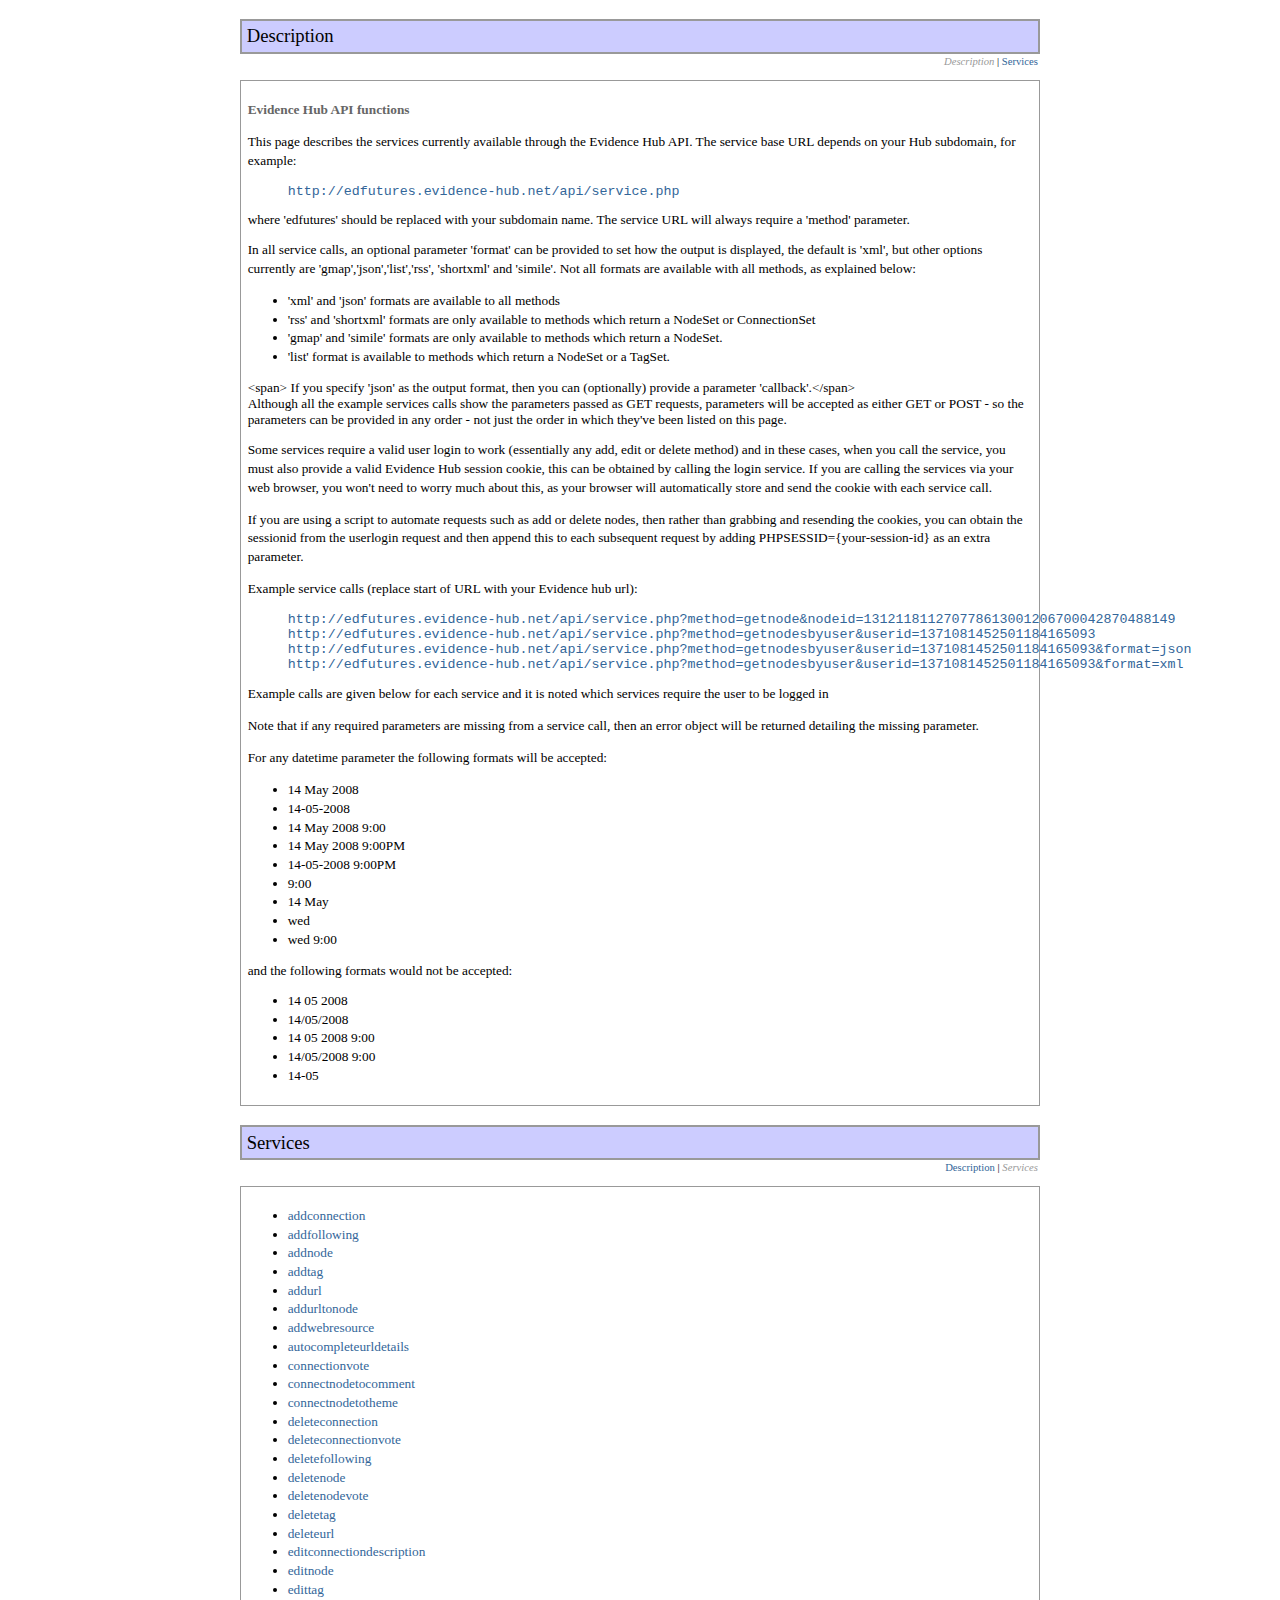
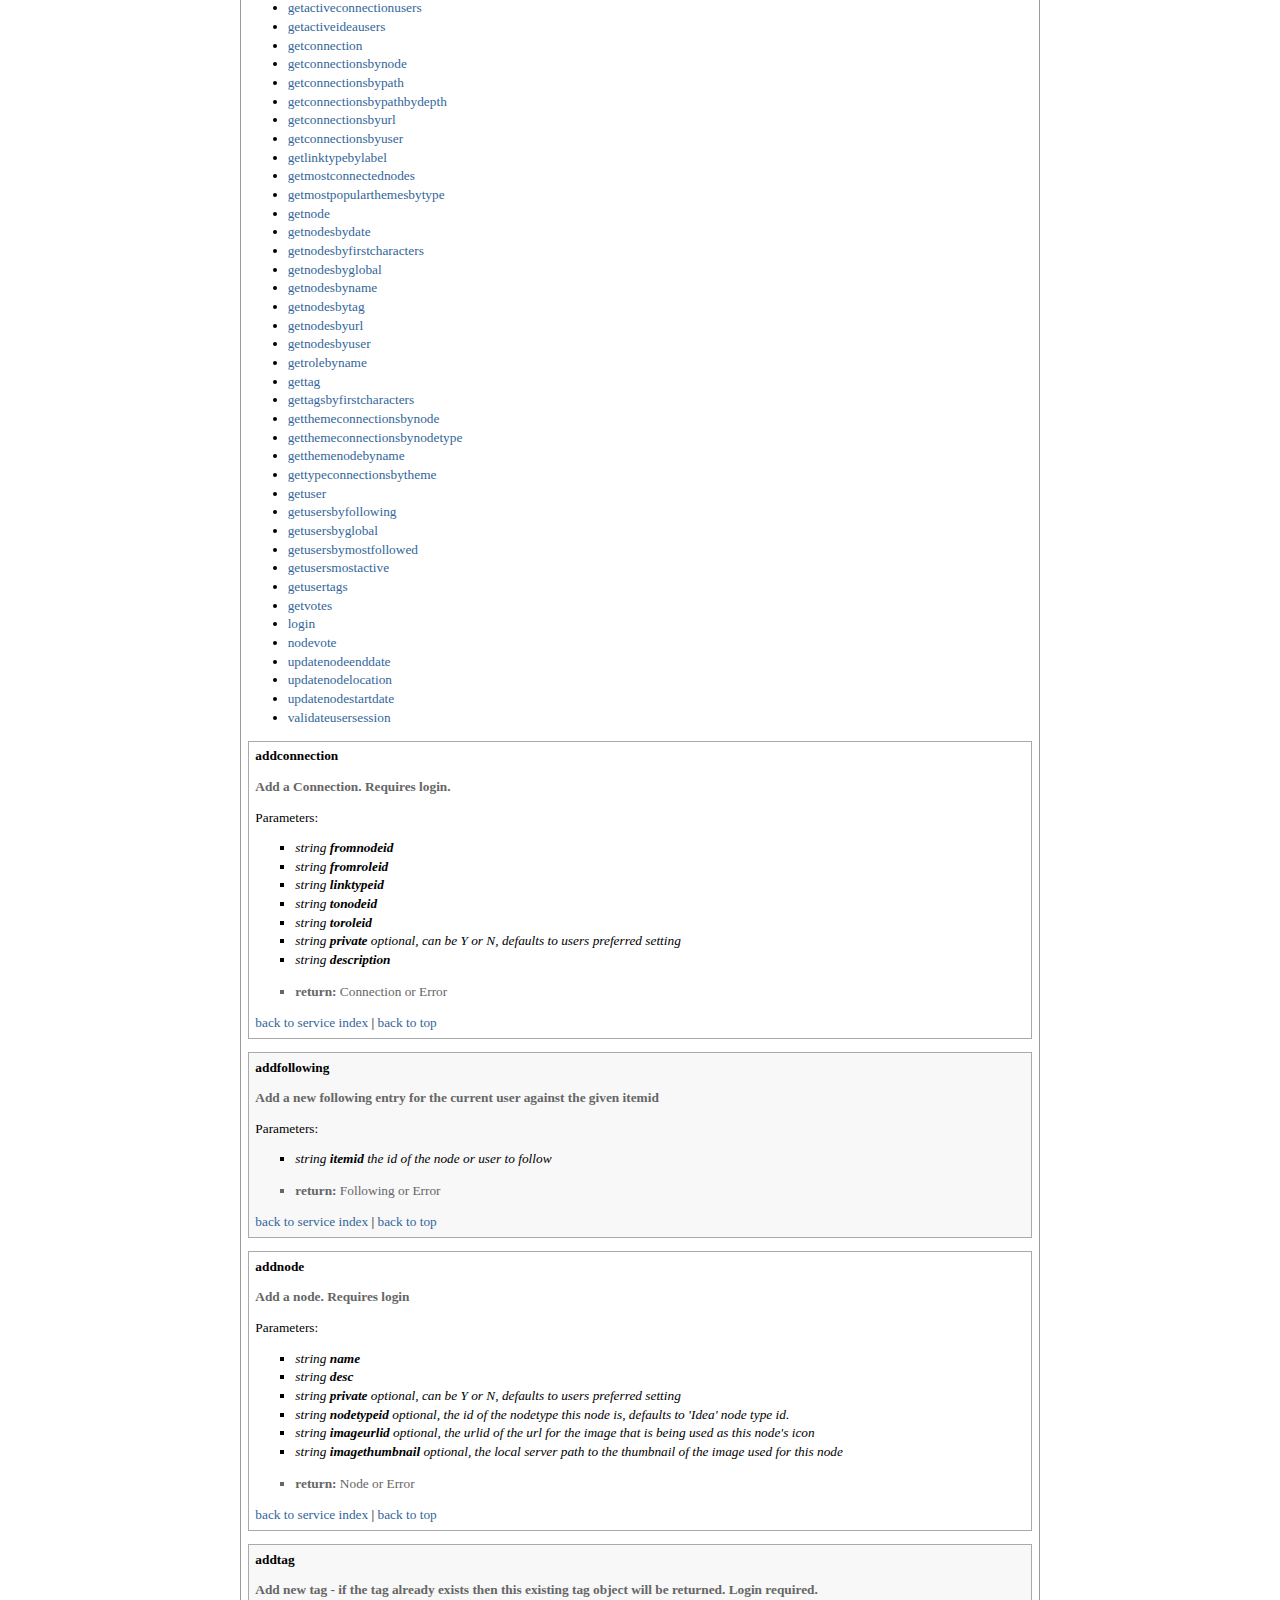
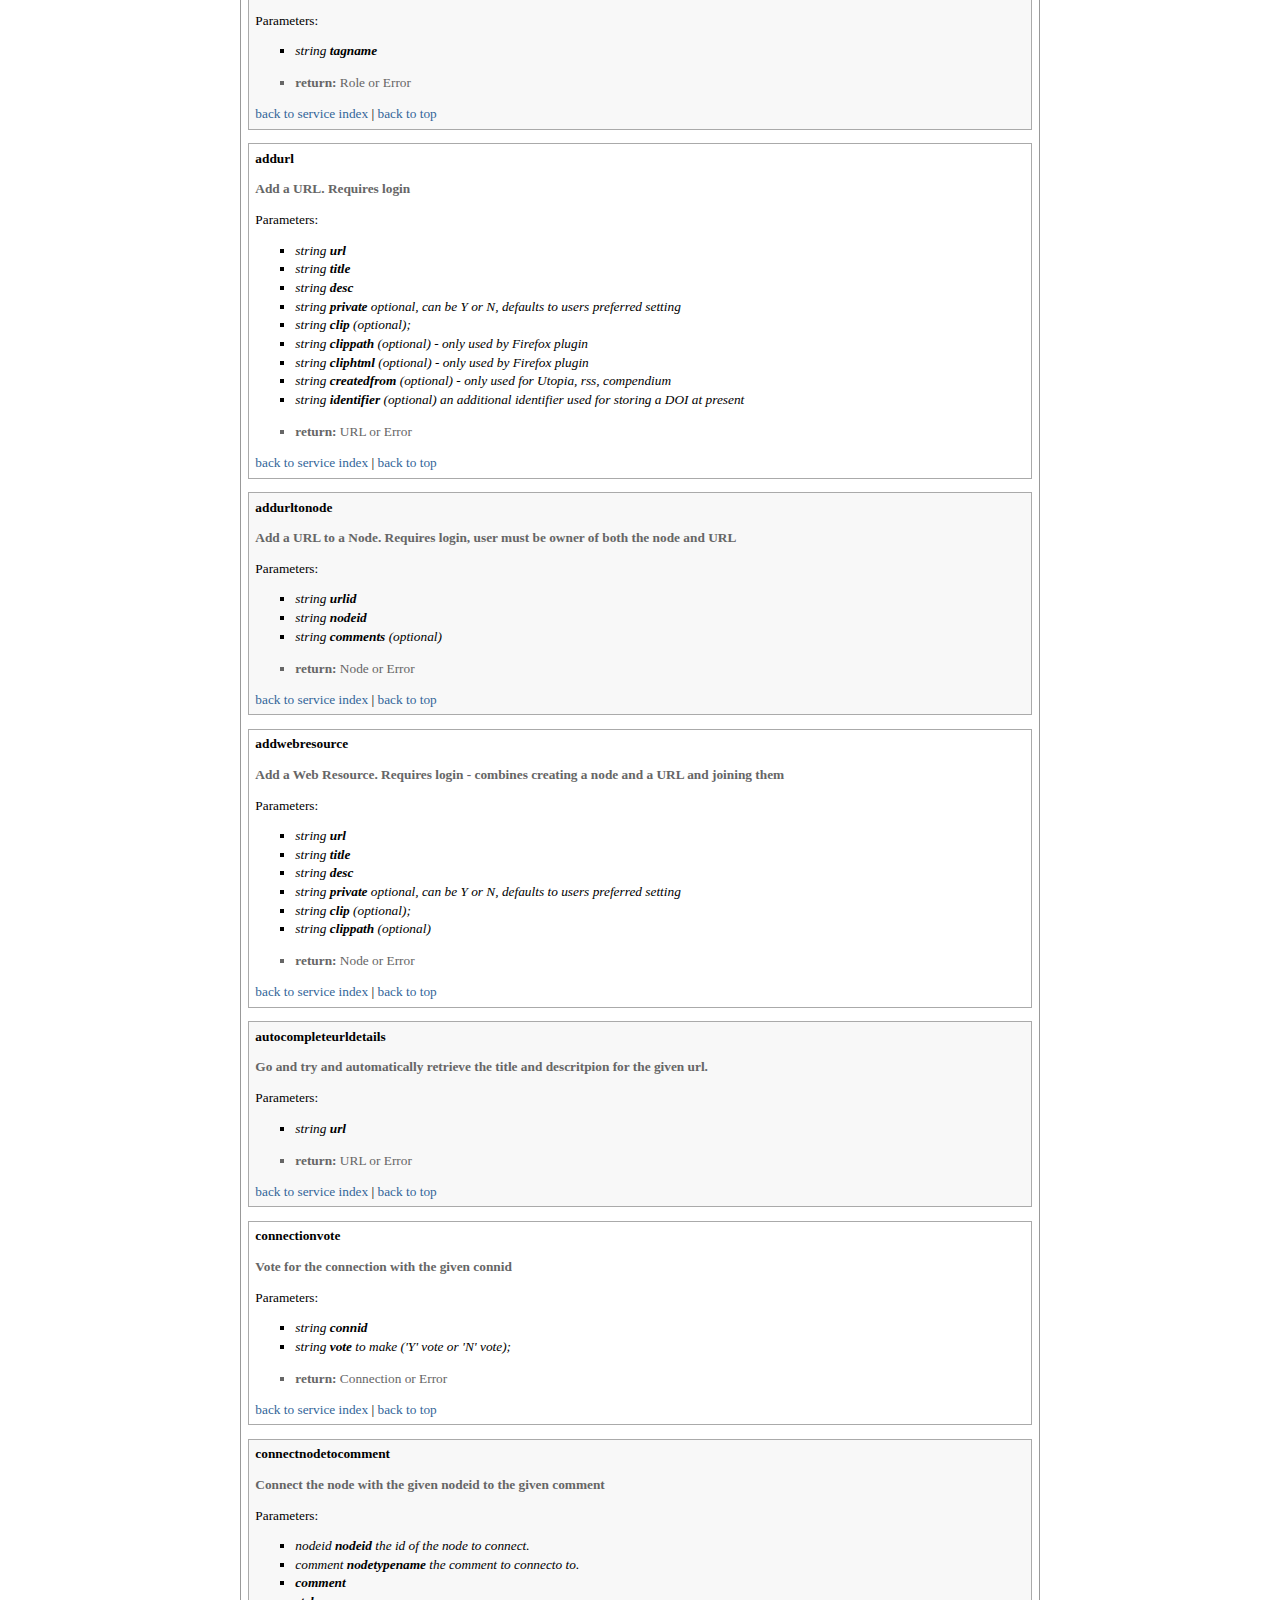
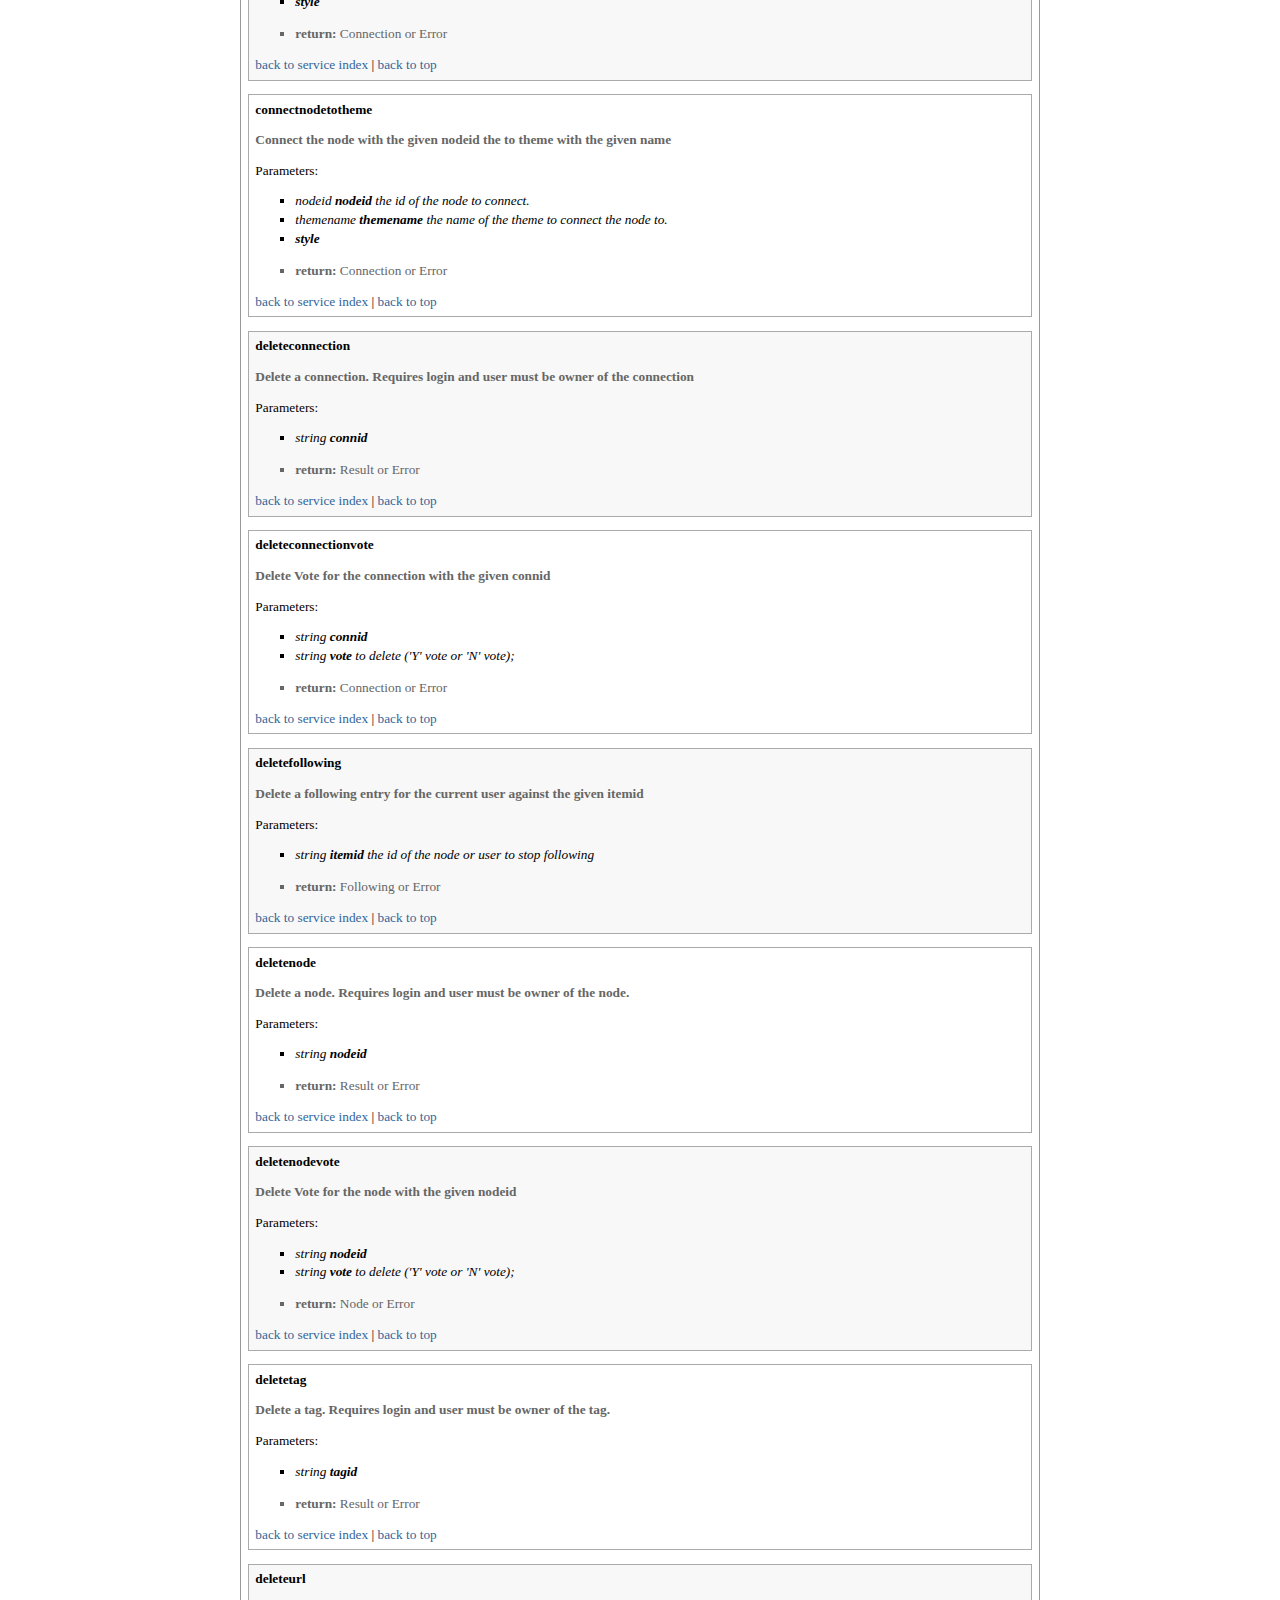
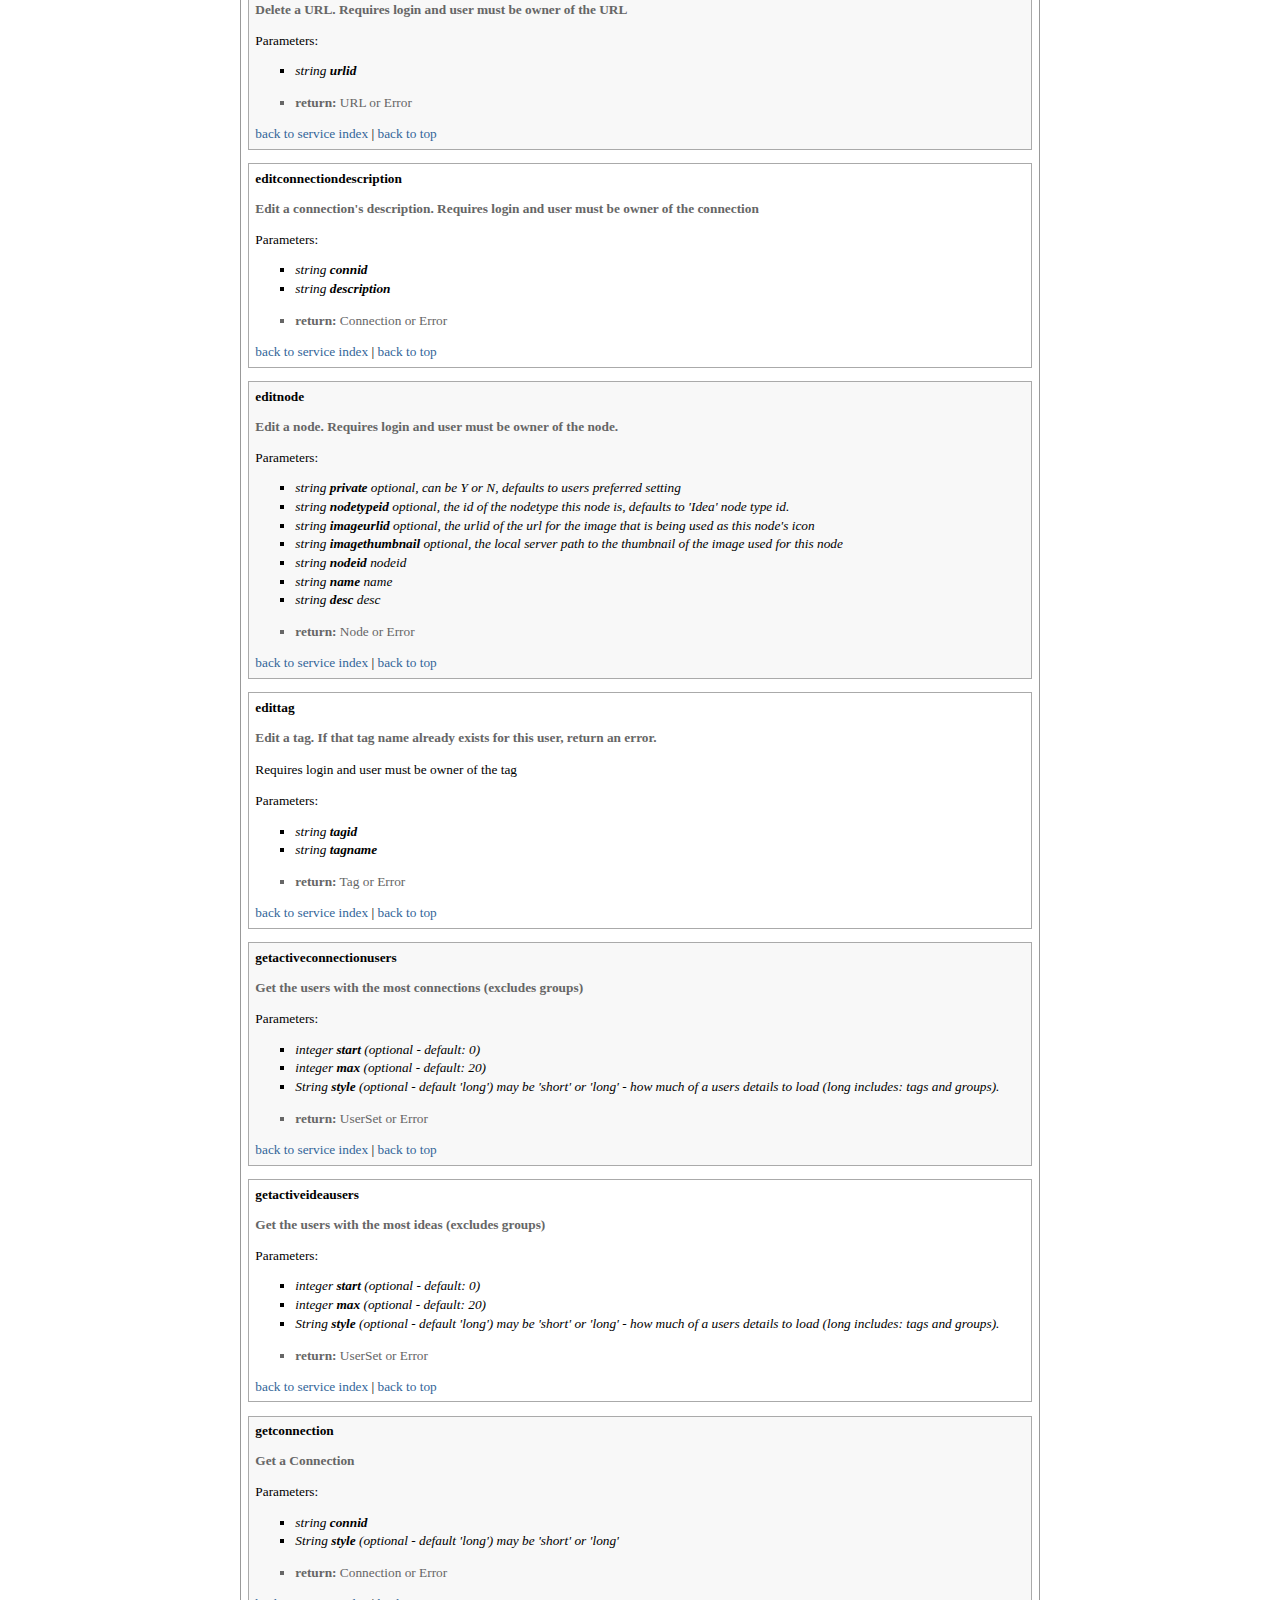
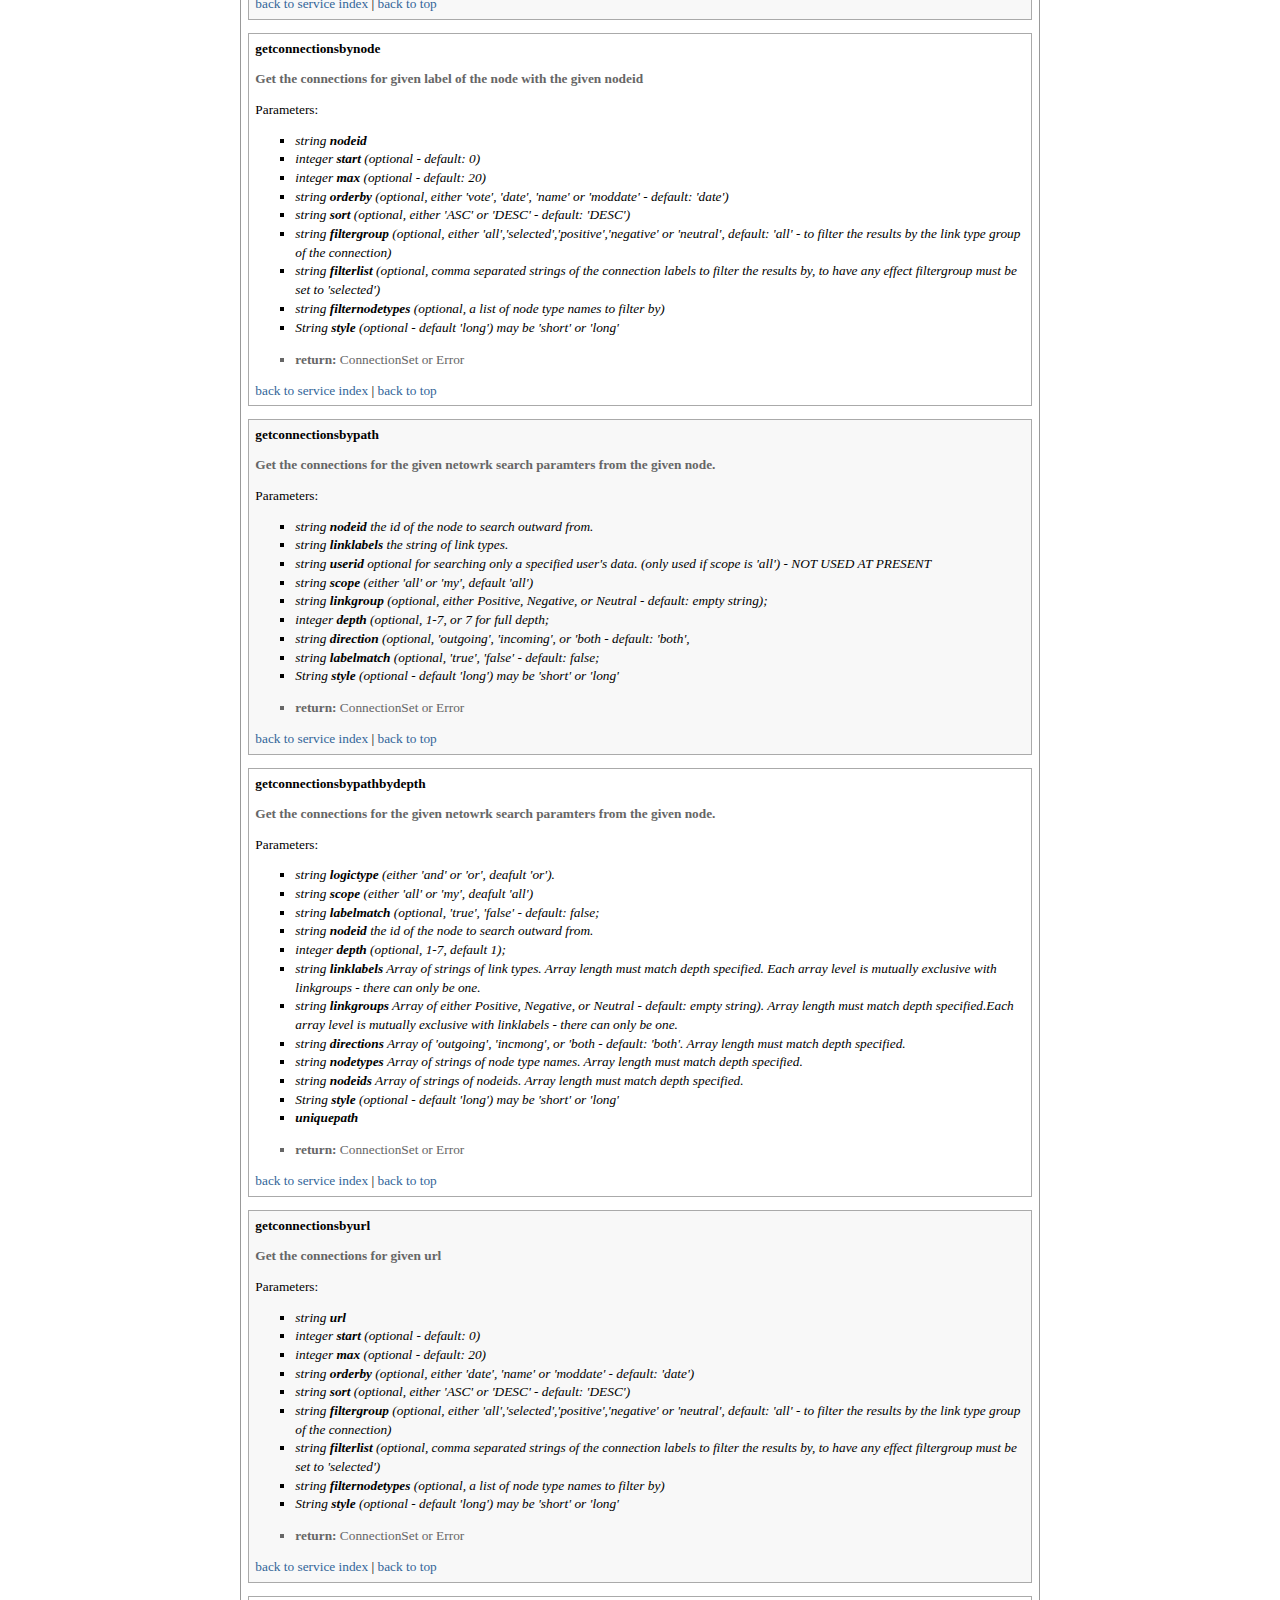
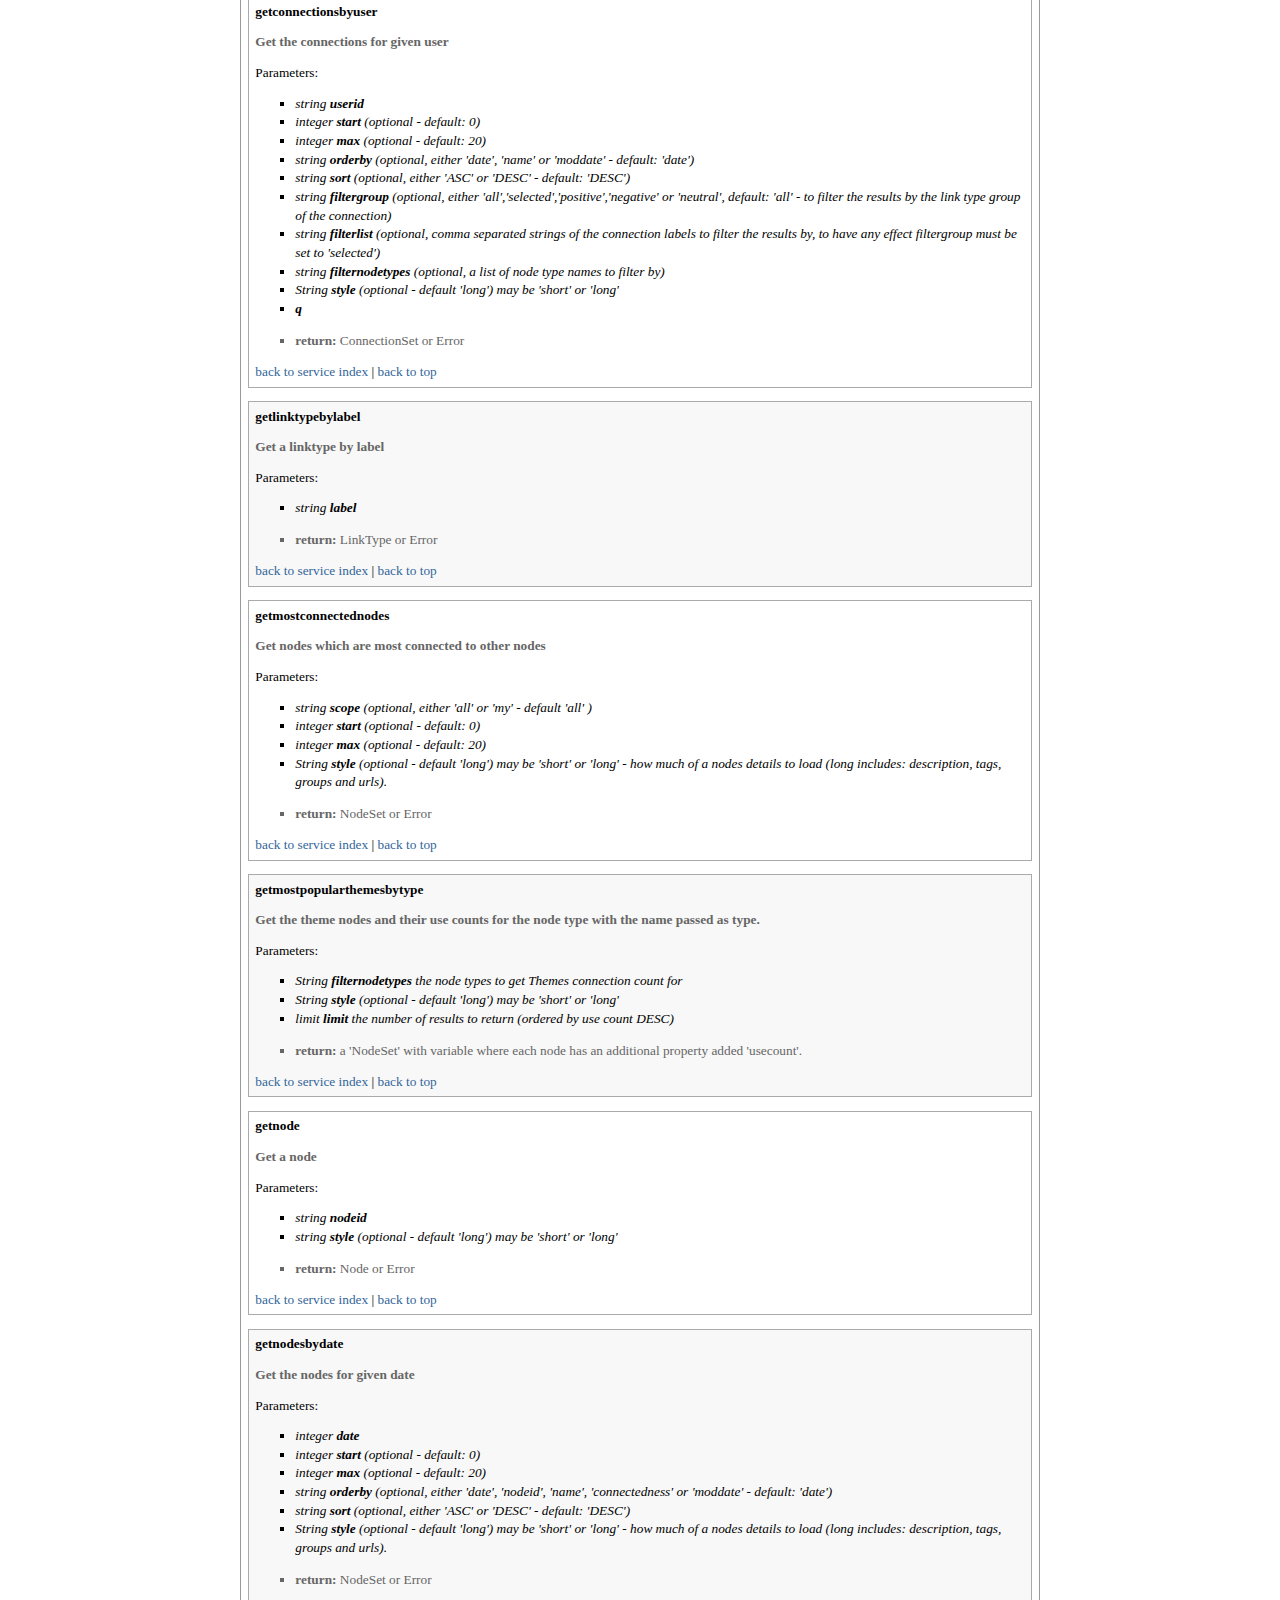
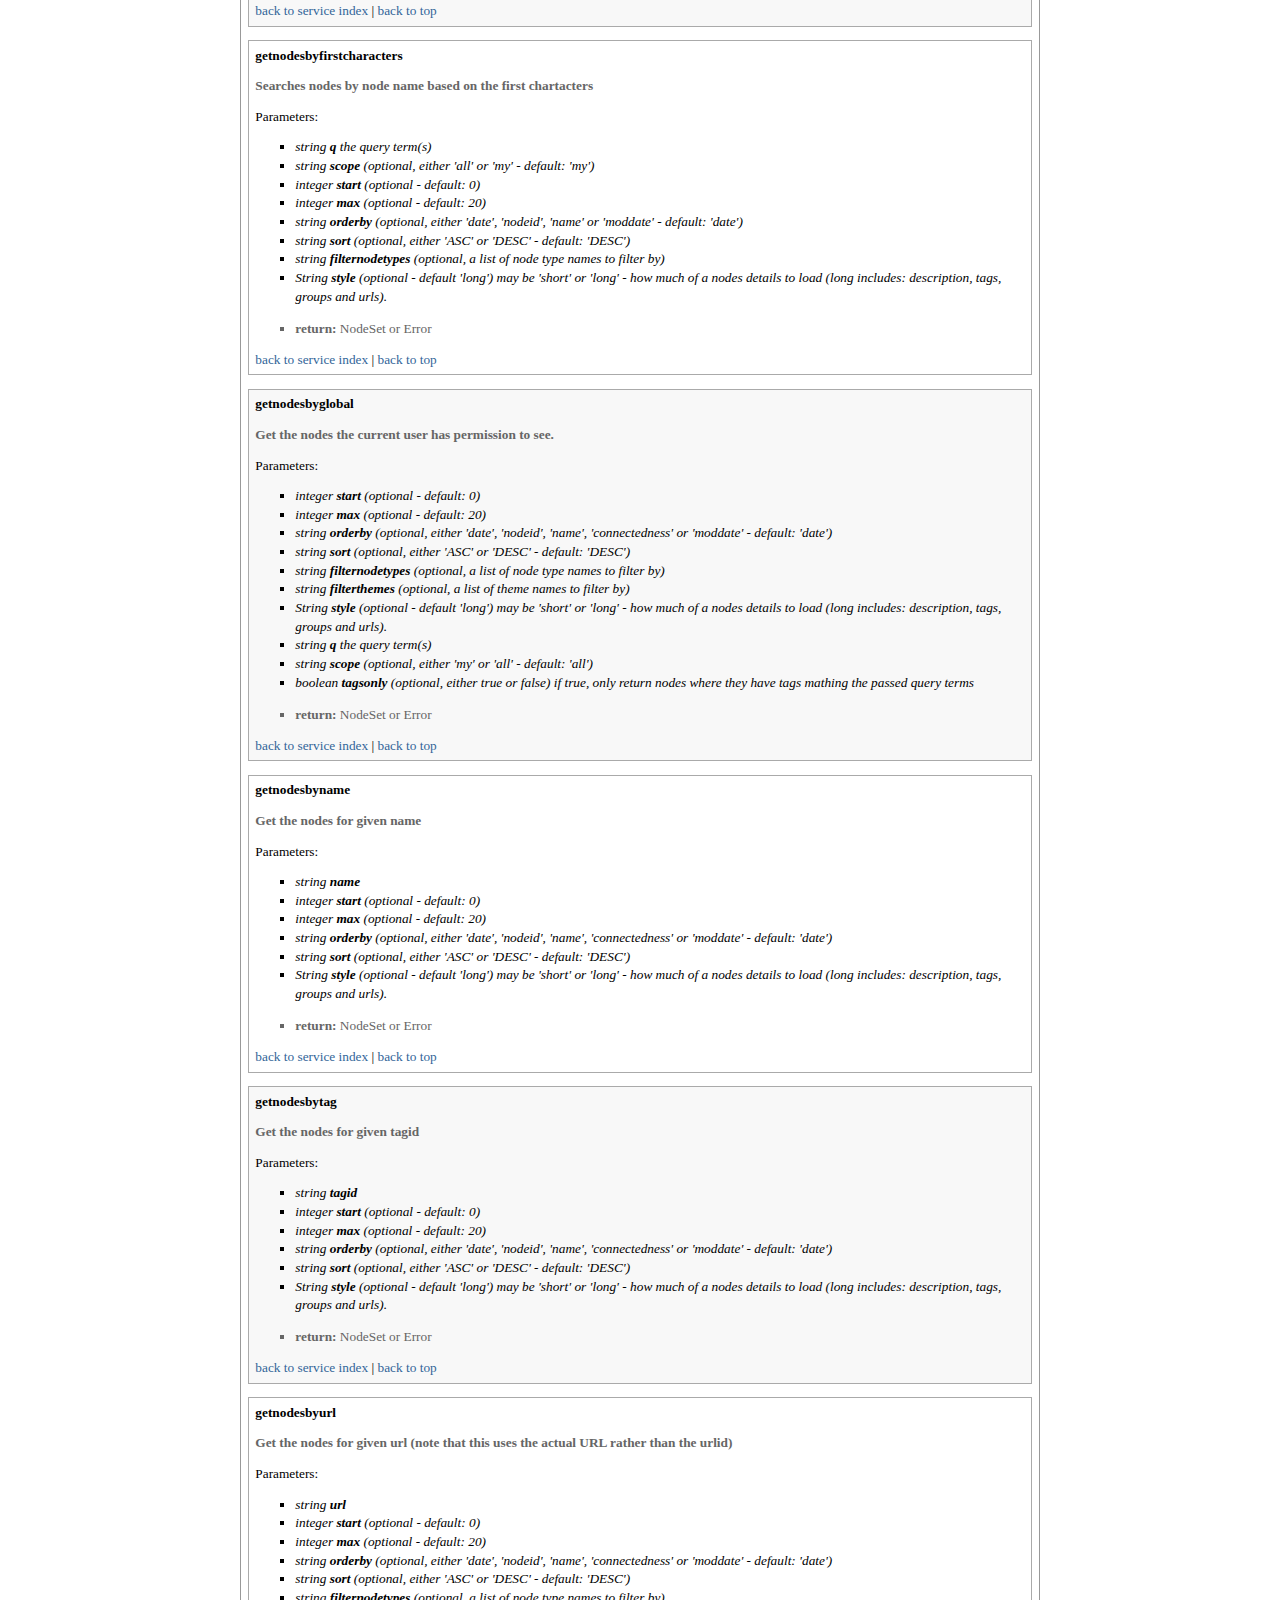
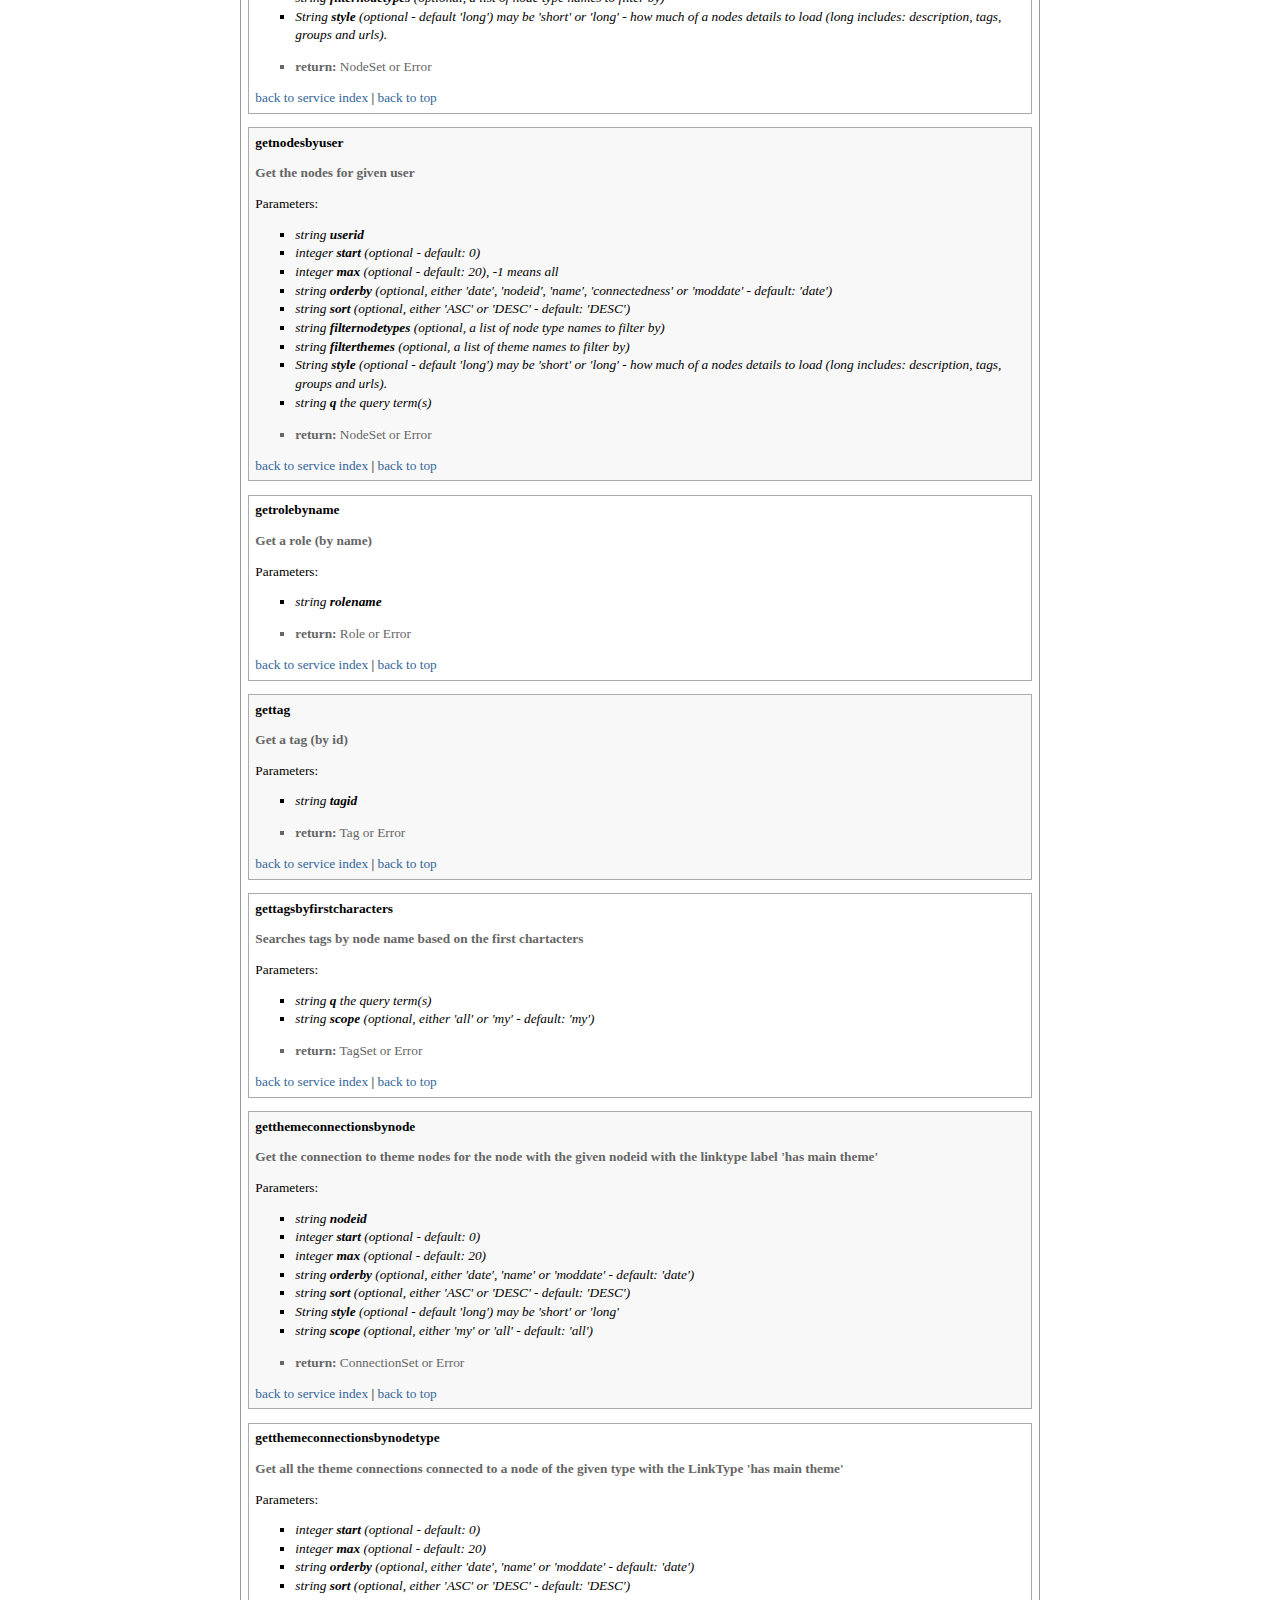
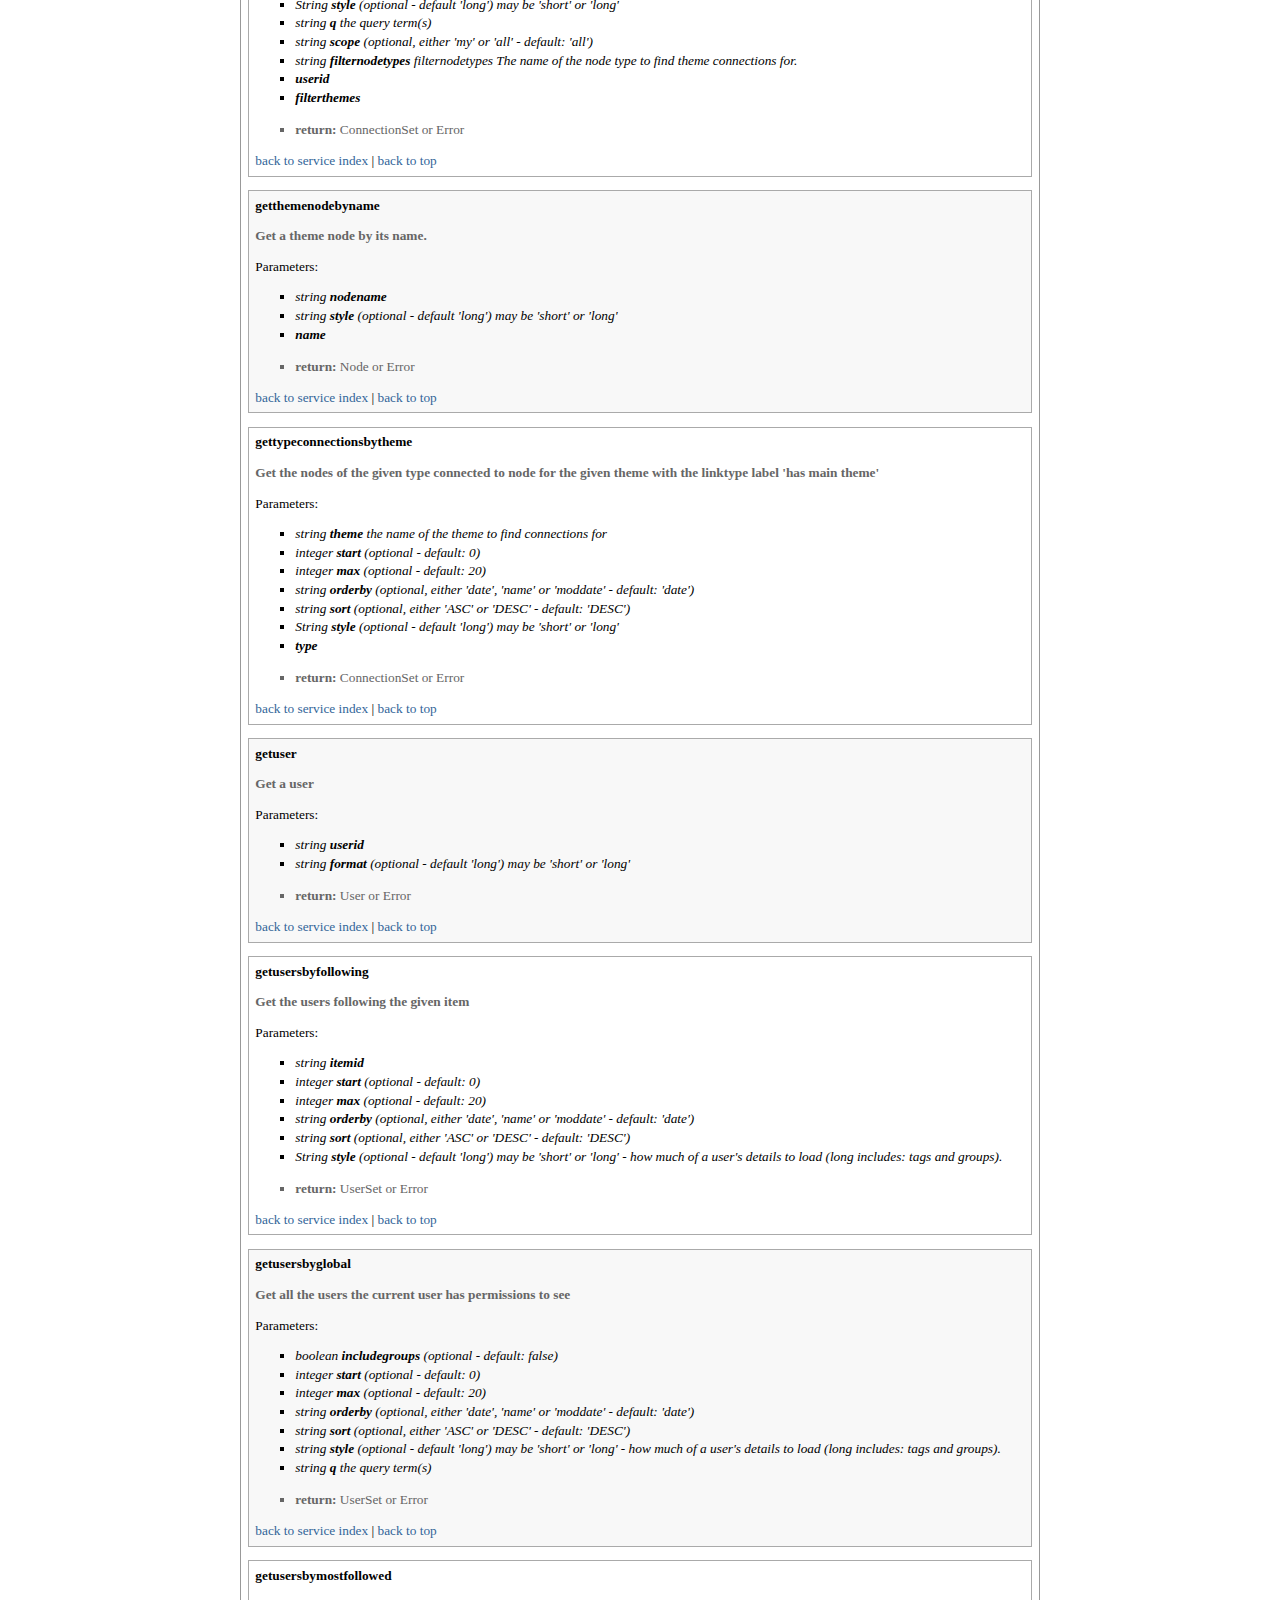
==== commit 0881a5d8: "Removed the rdf export format option as the code no longer works" ====
--- a/docs/code-doc/Evidence-Hub-API/_apilib.php.html
+++ b/docs/code-doc/Evidence-Hub-API/_apilib.php.html
@@ -19,11 +19,10 @@
 	<div class="info-box-body">	
 		<!-- ========== Info from phpDoc block ========= -->
 <p class="short-description">Evidence Hub API functions</p>
-<p class="description"><p>This page describes the services currently available through the Evidence Hub API. The service base URL depends on your Hub subdomain, for example:  <pre>     <a href="http://edfutures.evidence-hub.net/api/service.php">http://edfutures.evidence-hub.net/api/service.php</a></pre>  where 'edfutures' should be replaced with your subdomain name. The service URL will always require a 'method' parameter.</p><p>In all service calls, an optional parameter 'format' can be provided  to set how the output is displayed, the default is 'xml', but other options currently are 'gmap','json','list','rdf','rss', 'shortxml' and 'simile'.  Not all formats are available with all methods, as explained below:</p><p><ul><li>'xml', 'json' and 'rdf' formats are available to all methods</li><li>'rss' and 'shortxml' formats are only available to methods which return a NodeSet or ConnectionSet</li><li>'gmap' and 'simile' formats are only available to methods which return a NodeSet.</li><li>'list' format is available to methods which return a NodeSet or a TagSet.</li></ul>&lt;span&gt; If you specify 'json' as the output format, then you can (optionally) provide a parameter 'callback'.&lt;/span&gt;<br />
+<p class="description"><p>This page describes the services currently available through the Evidence Hub API. The service base URL depends on your Hub subdomain, for example:  <pre>     <a href="http://edfutures.evidence-hub.net/api/service.php">http://edfutures.evidence-hub.net/api/service.php</a></pre>  where 'edfutures' should be replaced with your subdomain name. The service URL will always require a 'method' parameter.</p><p>In all service calls, an optional parameter 'format' can be provided  to set how the output is displayed, the default is 'xml', but other options currently are 'gmap','json','list','rss', 'shortxml' and 'simile'.  Not all formats are available with all methods, as explained below:</p><p><ul><li>'xml' and 'json' formats are available to all methods</li><li>'rss' and 'shortxml' formats are only available to methods which return a NodeSet or ConnectionSet</li><li>'gmap' and 'simile' formats are only available to methods which return a NodeSet.</li><li>'list' format is available to methods which return a NodeSet or a TagSet.</li></ul>&lt;span&gt; If you specify 'json' as the output format, then you can (optionally) provide a parameter 'callback'.&lt;/span&gt;<br />
  Although all the example services calls show the parameters passed as GET requests, parameters will be accepted as either GET or POST -  so the parameters can be provided in any order - not just the order in which they've been listed on this page.</p><p>Some services require a valid user login to work (essentially any add, edit or delete method) and in these cases, when you call  the service, you must also provide a valid Evidence Hub session cookie, this can be obtained by calling the login service.  If you are calling the services via your web browser, you won't need to worry much about this, as your browser will automatically store and send  the cookie with each service call.</p><p>If you are using a script to automate requests such as add or delete nodes, then rather than grabbing and resending the cookies,  you can obtain the sessionid from the userlogin request and then append this to each subsequent request by adding PHPSESSID={your-session-id} as an extra parameter.</p><p>Example service calls (replace start of URL with your Evidence hub url):  <pre>     <a href="http://edfutures.evidence-hub.net/api/service.php?method=getnode&amp;nodeid=131211811270778613001206700042870488149">http://edfutures.evidence-hub.net/api/service.php?method=getnode&amp;nodeid=131211811270778613001206700042870488149</a>
      <a href="http://edfutures.evidence-hub.net/api/service.php?method=getnodesbyuser&amp;userid=1371081452501184165093">http://edfutures.evidence-hub.net/api/service.php?method=getnodesbyuser&amp;userid=1371081452501184165093</a>
      <a href="http://edfutures.evidence-hub.net/api/service.php?method=getnodesbyuser&amp;userid=1371081452501184165093&amp;format=json">http://edfutures.evidence-hub.net/api/service.php?method=getnodesbyuser&amp;userid=1371081452501184165093&amp;format=json</a>
-     <a href="http://edfutures.evidence-hub.net/api/service.php?method=getnodesbyuser&amp;userid=1371081452501184165093&amp;format=rdf">http://edfutures.evidence-hub.net/api/service.php?method=getnodesbyuser&amp;userid=1371081452501184165093&amp;format=rdf</a>
      <a href="http://edfutures.evidence-hub.net/api/service.php?method=getnodesbyuser&amp;userid=1371081452501184165093&amp;format=xml">http://edfutures.evidence-hub.net/api/service.php?method=getnodesbyuser&amp;userid=1371081452501184165093&amp;format=xml</a></pre></p><p>Example calls are given below for each service and it is noted which services require the user to be logged in</p><p>Note that if any required parameters are missing from a service call, then an error object will be returned detailing the missing parameter.</p><p>For any datetime parameter the following formats will be accepted:</p><p><ul><li>14 May 2008</li><li>14-05-2008</li><li>14 May 2008 9:00</li><li>14 May 2008 9:00PM</li><li>14-05-2008 9:00PM</li><li>9:00</li><li>14 May</li><li>wed</li><li>wed 9:00</li></ul> and the following formats would not be accepted:</p><p><ul><li>14 05 2008</li><li>14/05/2008</li><li>14 05 2008 9:00</li><li>14/05/2008 9:00</li><li>14-05</li></ul></p></p>
 		
 			</div>
